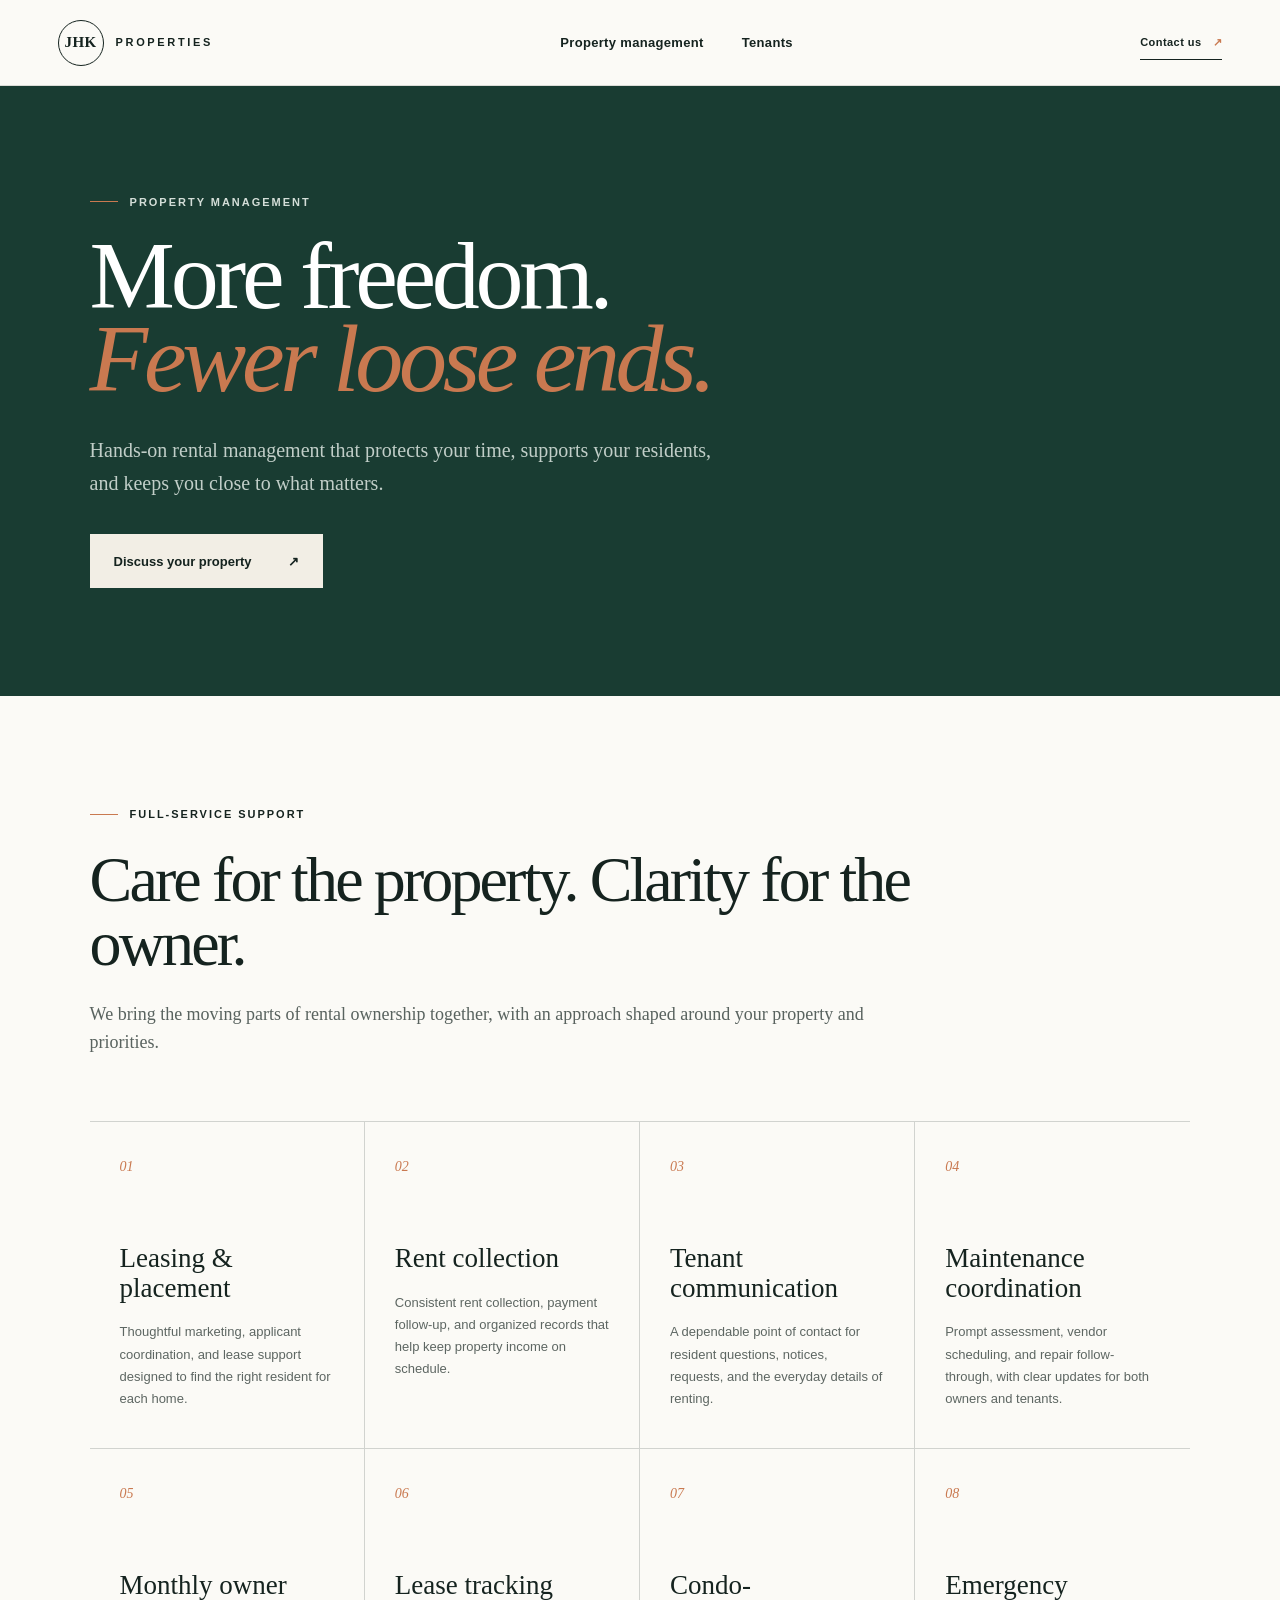
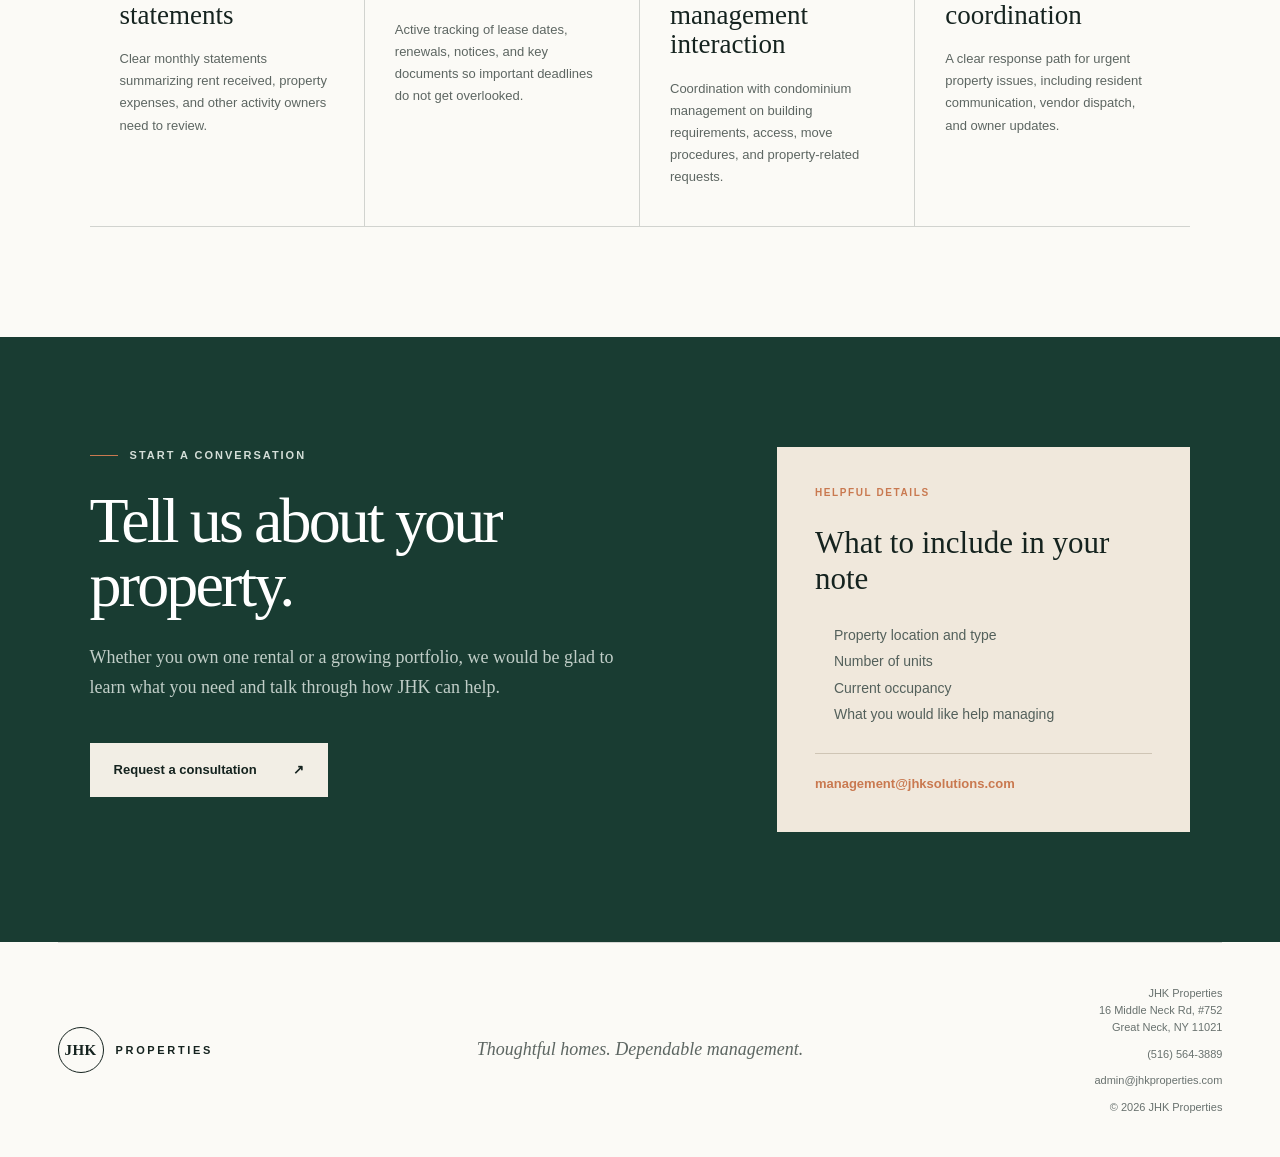
==== property-management/index.html @ 54d91bb2 "email update" ====
<!DOCTYPE html><html lang="en"><head><meta charSet="utf-8"/><meta name="viewport" content="width=device-width, initial-scale=1"/><link rel="stylesheet" href="/assets/index-C2cNBVms.css" data-rsc-css-href="/assets/index-C2cNBVms.css" data-precedence="vite-rsc/importer-resources"/><link rel="modulepreload" href="/assets/layout-segment-context-DR8X3RTo.js" crossorigin=""/><link rel="modulepreload" href="/assets/rolldown-runtime-S-ySWqyJ.js" crossorigin=""/><link rel="modulepreload" href="/assets/index-CQnnG6Li.js" crossorigin=""/><link rel="modulepreload" href="/assets/framework-DjPHiq1u.js" crossorigin=""/><link rel="modulepreload" href="/assets/link-Cesq0DyA.js" crossorigin=""/><title>JHK Properties | Property Management &amp; Resident Support</title><meta name="description" content="Dependable property management for owners, with leasing, property oversight, resident care, payment guidance, and maintenance support."/><link rel="shortcut icon" href="/favicon.svg"/><link rel="icon" href="/favicon.svg"/><script>self.__VINEXT_RSC_PARAMS__={}</script><script>self.__VINEXT_RSC_NAV__={"pathname":"/property-management/","searchParams":[]}</script><link rel="modulepreload" href="/assets/index-CQnnG6Li.js" />
</head><body><main><header class="site-header"><a href="/" class="brand" aria-label="JHK Properties home"><span class="brand-mark">JHK</span><span>PROPERTIES</span></a><nav aria-label="Main navigation"><a href="/property-management">Property management</a><a href="/tenants">Tenants</a></nav><a class="header-action" href="mailto:admin@jhkproperties.com">Contact us <span>↗</span></a></header><section class="subpage-hero management-hero"><p class="eyebrow light"><span></span> Property management</p><h1>More freedom.<br/><em>Fewer loose ends.</em></h1><p>Hands-on rental management that protects your time, supports your residents, and keeps you close to what matters.</p><a class="button button-light" href="mailto:management@jhksolutions.com?subject=Property%20management%20inquiry">Discuss your property <span>↗</span></a></section><section class="section services-section"><div class="section-heading services-heading"><p class="eyebrow"><span></span> Full-service support</p><h2>Care for the property. Clarity for the owner.</h2><p>We bring the moving parts of rental ownership together, with an approach shaped around your property and priorities.</p></div><div class="services-grid"><article class="service-card"><span>01</span><h3>Leasing &amp; placement</h3><p>Thoughtful marketing, applicant coordination, and lease support designed to find the right resident for each home.</p></article><article class="service-card"><span>02</span><h3>Rent collection</h3><p>Consistent rent collection, payment follow-up, and organized records that help keep property income on schedule.</p></article><article class="service-card"><span>03</span><h3>Tenant communication</h3><p>A dependable point of contact for resident questions, notices, requests, and the everyday details of renting.</p></article><article class="service-card"><span>04</span><h3>Maintenance coordination</h3><p>Prompt assessment, vendor scheduling, and repair follow-through, with clear updates for both owners and tenants.</p></article><article class="service-card"><span>05</span><h3>Monthly owner statements</h3><p>Clear monthly statements summarizing rent received, property expenses, and other activity owners need to review.</p></article><article class="service-card"><span>06</span><h3>Lease tracking</h3><p>Active tracking of lease dates, renewals, notices, and key documents so important deadlines do not get overlooked.</p></article><article class="service-card"><span>07</span><h3>Condo-management interaction</h3><p>Coordination with condominium management on building requirements, access, move procedures, and property-related requests.</p></article><article class="service-card"><span>08</span><h3>Emergency coordination</h3><p>A clear response path for urgent property issues, including resident communication, vendor dispatch, and owner updates.</p></article></div></section><section class="section owner-section"><div class="owner-copy"><p class="eyebrow light"><span></span> Start a conversation</p><h2>Tell us about your property.</h2><p>Whether you own one rental or a growing portfolio, we would be glad to learn what you need and talk through how JHK can help.</p><a class="button button-light" href="mailto:management@jhksolutions.com?subject=Property%20management%20inquiry">Request a consultation <span>↗</span></a></div><aside class="owner-details"><p>Helpful details</p><h3>What to include in your note</h3><ul><li>Property location and type</li><li>Number of units</li><li>Current occupancy</li><li>What you would like help managing</li></ul><a href="mailto:management@jhksolutions.com?subject=Property%20management%20inquiry">management@jhksolutions.com</a></aside></section><footer><div class="brand footer-brand"><span class="brand-mark">JHK</span><span>PROPERTIES</span></div><p>Thoughtful homes. Dependable management.</p><div><address>JHK Properties<br/>16 Middle Neck Rd, #752<br/>Great Neck, NY 11021</address><a href="tel:+15165643889">(516) 564-3889</a><a href="mailto:admin@jhkproperties.com">admin@jhkproperties.com</a><span>© <!-- -->2026<!-- --> JHK Properties</span></div></footer></main><script id="_R_">import("/assets/index-CQnnG6Li.js")</script></body></html><script>self.__VINEXT_RSC_CHUNKS__=self.__VINEXT_RSC_CHUNKS__||[];self.__VINEXT_RSC_CHUNKS__.push("2:I[\"8c0f216c4604\",[],\"Children\",1]\n3:I[\"15c18cfaeeff\",[],\"LayoutSegmentProvider\",1]\n4:I[\"8c0f216c4604\",[],\"Slot\",1]\n5:I[\"593f344dc510\",[],\"RedirectBoundary\",1]\n:HL[\"/assets/index-C2cNBVms.css\",\"style\"]\n0:{\"__route\":\"route:/property-management/\",\"__interceptionContext\":null,\"__layoutIds\":[\"layout:/\"],\"__rootLayout\":\"/\",\"page:/property-management/\":\"$L1\",\"layout:/\":[[[[\"$\",\"link\",\"css:/assets/index-C2cNBVms.css\",{\"rel\":\"stylesheet\",\"precedence\":\"vite-rsc/importer-resources\",\"href\":\"/assets/index-C2cNBVms.css\",\"data-rsc-css-href\":\"/assets/index-C2cNBVms.css\"}],\"$undefined\"],[\"$\",\"html\",null,{\"lang\":\"en\",\"children\":[\"$\",\"body\",null,{\"children\":[\"$\",\"$L2\",null,{}]}]}]],null],\"route:/property-management/\":[[[\"$\",\"meta\",null,{\"charSet\":\"utf-8\"}],[[\"$\",\"title\",\"0\",{\"children\":\"JHK Properties | Property Management \u0026 Resident Support\"}],[\"$\",\"meta\",\"1\",{\"name\":\"description\",\"content\":\"Dependable property management for owners, with leasing, property oversight, resident care, payment guidance, and maintenance support.\"}],[\"$\",\"link\",\"2\",{\"rel\":\"shortcut icon\",\"href\":\"/favicon.svg\"}],[\"$\",\"link\",\"3\",{\"rel\":\"icon\",\"href\":\"/favicon.svg\"}]],[[\"$\",\"meta\",\"0\",{\"name\":\"viewport\",\"content\":\"width=device-width, initial-scale=1\"}]]],[\"$\",\"$L3\",null,{\"segmentMap\":{\"children\":[\"property-management\"]},\"children\":[\"$\",\"$L4\",null,{\"id\":\"layout:/\",\"parallelSlots\":\"$undefined\",\"children\":[\"$\",\"$L5\",null,{\"children\":[\"$\",\"$L3\",null,{\"segmentMap\":{\"children\":[]},\"children\":[\"$\",\"$L4\",null,{\"id\":\"page:/property-management/\"}]}]}]}]}]],\"__layoutFlags\":{\"layout:/\":\"s\"},\"__artifactCompatibility\":{\"schemaVersion\":1,\"graphVersion\":\"app-route-graph:v9wxes1mzhy00\",\"deploymentVersion\":\"13e005cd-3311-4e41-807a-0a1ac17596de\",\"appElementsSchemaVersion\":1,\"rscPayloadSchemaVersion\":1,\"rootBoundaryId\":\"/\",\"renderEpoch\":null}}\n")</script><script>self.__VINEXT_RSC_CHUNKS__=self.__VINEXT_RSC_CHUNKS__||[];self.__VINEXT_RSC_CHUNKS__.push("6:I[\"c2747888630f\",[],\"default\",1]\n")</script><script>self.__VINEXT_RSC_CHUNKS__=self.__VINEXT_RSC_CHUNKS__||[];self.__VINEXT_RSC_CHUNKS__.push("1:[\"$\",\"main\",null,{\"children\":[[\"$\",\"header\",null,{\"className\":\"site-header\",\"children\":[[\"$\",\"$L6\",null,{\"className\":\"brand\",\"href\":\"/\",\"aria-label\":\"JHK Properties home\",\"children\":[[\"$\",\"span\",null,{\"className\":\"brand-mark\",\"children\":\"JHK\"}],[\"$\",\"span\",null,{\"children\":\"PROPERTIES\"}]]}],[\"$\",\"nav\",null,{\"aria-label\":\"Main navigation\",\"children\":[[\"$\",\"$L6\",null,{\"href\":\"/property-management\",\"children\":\"Property management\"}],[\"$\",\"$L6\",null,{\"href\":\"/tenants\",\"children\":\"Tenants\"}]]}],[\"$\",\"a\",null,{\"className\":\"header-action\",\"href\":\"mailto:admin@jhkproperties.com\",\"children\":[\"Contact us \",[\"$\",\"span\",null,{\"children\":\"↗\"}]]}]]}],[\"$\",\"section\",null,{\"className\":\"subpage-hero management-hero\",\"children\":[[\"$\",\"p\",null,{\"className\":\"eyebrow light\",\"children\":[[\"$\",\"span\",null,{}],\" Property management\"]}],[\"$\",\"h1\",null,{\"children\":[\"More freedom.\",[\"$\",\"br\",null,{}],[\"$\",\"em\",null,{\"children\":\"Fewer loose ends.\"}]]}],[\"$\",\"p\",null,{\"children\":\"Hands-on rental management that protects your time, supports your residents, and keeps you close to what matters.\"}],[\"$\",\"a\",null,{\"className\":\"button button-light\",\"href\":\"mailto:management@jhksolutions.com?subject=Property%20management%20inquiry\",\"children\":[\"Discuss your property \",[\"$\",\"span\",null,{\"children\":\"↗\"}]]}]]}],[\"$\",\"section\",null,{\"className\":\"section services-section\",\"children\":[[\"$\",\"div\",null,{\"className\":\"section-heading services-heading\",\"children\":[[\"$\",\"p\",null,{\"className\":\"eyebrow\",\"children\":[[\"$\",\"span\",null,{}],\" Full-service support\"]}],[\"$\",\"h2\",null,{\"children\":\"Care for the property. Clarity for the owner.\"}],[\"$\",\"p\",null,{\"children\":\"We bring the moving parts of rental ownership together, with an approach shaped around your property and priorities.\"}]]}],[\"$\",\"div\",null,{\"className\":\"services-grid\",\"children\":[[\"$\",\"article\",\"01\",{\"className\":\"service-card\",\"children\":[[\"$\",\"span\",null,{\"children\":\"01\"}],[\"$\",\"h3\",null,{\"children\":\"Leasing \u0026 placement\"}],[\"$\",\"p\",null,{\"children\":\"Thoughtful marketing, applicant coordination, and lease support designed to find the right resident for each home.\"}]]}],[\"$\",\"article\",\"02\",{\"className\":\"service-card\",\"children\":[[\"$\",\"span\",null,{\"children\":\"02\"}],[\"$\",\"h3\",null,{\"children\":\"Rent collection\"}],[\"$\",\"p\",null,{\"children\":\"Consistent rent collection, payment follow-up, and organized records that help keep property income on schedule.\"}]]}],[\"$\",\"article\",\"03\",{\"className\":\"service-card\",\"children\":[[\"$\",\"span\",null,{\"children\":\"03\"}],[\"$\",\"h3\",null,{\"children\":\"Tenant communication\"}],[\"$\",\"p\",null,{\"children\":\"A dependable point of contact for resident questions, notices, requests, and the everyday details of renting.\"}]]}],[\"$\",\"article\",\"04\",{\"className\":\"service-card\",\"children\":[[\"$\",\"span\",null,{\"children\":\"04\"}],[\"$\",\"h3\",null,{\"children\":\"Maintenance coordination\"}],[\"$\",\"p\",null,{\"children\":\"Prompt assessment, vendor scheduling, and repair follow-through, with clear updates for both owners and tenants.\"}]]}],[\"$\",\"article\",\"05\",{\"className\":\"service-card\",\"children\":[[\"$\",\"span\",null,{\"children\":\"05\"}],[\"$\",\"h3\",null,{\"children\":\"Monthly owner statements\"}],[\"$\",\"p\",null,{\"children\":\"Clear monthly statements summarizing rent received, property expenses, and other activity owners need to review.\"}]]}],[\"$\",\"article\",\"06\",{\"className\":\"service-card\",\"children\":[[\"$\",\"span\",null,{\"children\":\"06\"}],[\"$\",\"h3\",null,{\"children\":\"Lease tracking\"}],[\"$\",\"p\",null,{\"children\":\"Active tracking of lease dates, renewals, notices, and key documents so important deadlines do not get overlooked.\"}]]}],[\"$\",\"article\",\"07\",{\"className\":\"service-card\",\"children\":[[\"$\",\"span\",null,{\"children\":\"07\"}],[\"$\",\"h3\",null,{\"children\":\"Condo-management interaction\"}],[\"$\",\"p\",null,{\"children\":\"Coordination with condominium management on building requirements, access, move procedures, and property-related requests.\"}]]}],[\"$\",\"article\",\"08\",{\"className\":\"service-card\",\"children\":[[\"$\",\"span\",null,{\"children\":\"08\"}],[\"$\",\"h3\",null,{\"children\":\"Emergency coordination\"}],[\"$\",\"p\",null,{\"children\":\"A clear response path for urgent property issues, including resident communication, vendor dispatch, and owner updates.\"}]]}]]}]]}],[\"$\",\"section\",null,{\"className\":\"section owner-section\",\"children\":[[\"$\",\"div\",null,{\"className\":\"owner-copy\",\"children\":[[\"$\",\"p\",null,{\"className\":\"eyebrow light\",\"children\":[\"$L7\",\" Start a conversation\"]}],\"$L8\",\"$L9\",\"$La\"]}],\"$Lb\"]}],\"$Lc\"]}]\n")</script><script>self.__VINEXT_RSC_CHUNKS__=self.__VINEXT_RSC_CHUNKS__||[];self.__VINEXT_RSC_CHUNKS__.push("7:[\"$\",\"span\",null,{}]\n8:[\"$\",\"h2\",null,{\"children\":\"Tell us about your property.\"}]\n9:[\"$\",\"p\",null,{\"children\":\"Whether you own one rental or a growing portfolio, we would be glad to learn what you need and talk through how JHK can help.\"}]\na:[\"$\",\"a\",null,{\"className\":\"button button-light\",\"href\":\"mailto:management@jhksolutions.com?subject=Property%20management%20inquiry\",\"children\":[\"Request a consultation \",[\"$\",\"span\",null,{\"children\":\"↗\"}]]}]\nb:[\"$\",\"aside\",null,{\"className\":\"owner-details\",\"children\":[[\"$\",\"p\",null,{\"children\":\"Helpful details\"}],[\"$\",\"h3\",null,{\"children\":\"What to include in your note\"}],[\"$\",\"ul\",null,{\"children\":[[\"$\",\"li\",null,{\"children\":\"Property location and type\"}],[\"$\",\"li\",null,{\"children\":\"Number of units\"}],[\"$\",\"li\",null,{\"children\":\"Current occupancy\"}],[\"$\",\"li\",null,{\"children\":\"What you would like help managing\"}]]}],[\"$\",\"a\",null,{\"href\":\"mailto:management@jhksolutions.com?subject=Property%20management%20inquiry\",\"children\":\"management@jhksolutions.com\"}]]}]\nc:[\"$\",\"footer\",null,{\"children\":[[\"$\",\"div\",null,{\"className\":\"brand footer-brand\",\"children\":[[\"$\",\"span\",null,{\"className\":\"brand-mark\",\"children\":\"JHK\"}],[\"$\",\"span\",null,{\"children\":\"PROPERTIES\"}]]}],[\"$\",\"p\",null,{\"children\":\"Thoughtful homes. Dependable management.\"}],[\"$\",\"div\",null,{\"children\":[[\"$\",\"address\",null,{\"children\":[\"JHK Properties\",[\"$\",\"br\",null,{}],\"16 Middle Neck Rd, #752\",[\"$\",\"br\",null,{}],\"Great Neck, NY 11021\"]}],[\"$\",\"a\",null,{\"href\":\"tel:+15165643889\",\"children\":\"(516) 564-3889\"}],[\"$\",\"a\",null,{\"href\":\"mailto:admin@jhkproperties.com\",\"children\":\"admin@jhkproperties.com\"}],[\"$\",\"span\",null,{\"children\":[\"© \",2026,\" JHK Properties\"]}]]}]]}]\n")</script><script>self.__VINEXT_RSC_DONE__=true</script>
---- assets/index-C2cNBVms.css ----
/*! tailwindcss v4.2.1 | MIT License | https://tailwindcss.com */
@layer properties{@supports (((-webkit-hyphens:none)) and (not (margin-trim:inline))) or ((-moz-orient:inline) and (not (color:rgb(from red r g b)))){*,:before,:after,::backdrop{--tw-blur:initial;--tw-brightness:initial;--tw-contrast:initial;--tw-grayscale:initial;--tw-hue-rotate:initial;--tw-invert:initial;--tw-opacity:initial;--tw-saturate:initial;--tw-sepia:initial;--tw-drop-shadow:initial;--tw-drop-shadow-color:initial;--tw-drop-shadow-alpha:100%;--tw-drop-shadow-size:initial}}}@layer theme{:root,:host{--font-sans:ui-sans-serif, system-ui, sans-serif, "Apple Color Emoji", "Segoe UI Emoji", "Segoe UI Symbol", "Noto Color Emoji";--font-mono:ui-monospace, SFMono-Regular, Menlo, Monaco, Consolas, "Liberation Mono", "Courier New", monospace;--spacing:.25rem;--default-font-family:var(--font-sans);--default-mono-font-family:var(--font-mono)}}@layer base{*,:after,:before,::backdrop{box-sizing:border-box;border:0 solid;margin:0;padding:0}::file-selector-button{box-sizing:border-box;border:0 solid;margin:0;padding:0}html,:host{-webkit-text-size-adjust:100%;tab-size:4;line-height:1.5;font-family:var(--default-font-family,ui-sans-serif, system-ui, sans-serif, "Apple Color Emoji", "Segoe UI Emoji", "Segoe UI Symbol", "Noto Color Emoji");font-feature-settings:var(--default-font-feature-settings,normal);font-variation-settings:var(--default-font-variation-settings,normal);-webkit-tap-highlight-color:transparent}hr{height:0;color:inherit;border-top-width:1px}abbr:where([title]){-webkit-text-decoration:underline dotted;text-decoration:underline dotted}h1,h2,h3,h4,h5,h6{font-size:inherit;font-weight:inherit}a{color:inherit;-webkit-text-decoration:inherit;-webkit-text-decoration:inherit;-webkit-text-decoration:inherit;-webkit-text-decoration:inherit;text-decoration:inherit}b,strong{font-weight:bolder}code,kbd,samp,pre{font-family:var(--default-mono-font-family,ui-monospace, SFMono-Regular, Menlo, Monaco, Consolas, "Liberation Mono", "Courier New", monospace);font-feature-settings:var(--default-mono-font-feature-settings,normal);font-variation-settings:var(--default-mono-font-variation-settings,normal);font-size:1em}small{font-size:80%}sub,sup{vertical-align:baseline;font-size:75%;line-height:0;position:relative}sub{bottom:-.25em}sup{top:-.5em}table{text-indent:0;border-color:inherit;border-collapse:collapse}:-moz-focusring{outline:auto}progress{vertical-align:baseline}summary{display:list-item}ol,ul,menu{list-style:none}img,svg,video,canvas,audio,iframe,embed,object{vertical-align:middle;display:block}img,video{max-width:100%;height:auto}button,input,select,optgroup,textarea{font:inherit;font-feature-settings:inherit;font-variation-settings:inherit;letter-spacing:inherit;color:inherit;opacity:1;background-color:#0000;border-radius:0}::file-selector-button{font:inherit;font-feature-settings:inherit;font-variation-settings:inherit;letter-spacing:inherit;color:inherit;opacity:1;background-color:#0000;border-radius:0}:where(select:is([multiple],[size])) optgroup{font-weight:bolder}:where(select:is([multiple],[size])) optgroup option{padding-inline-start:20px}::file-selector-button{margin-inline-end:4px}::placeholder{opacity:1}@supports (not ((-webkit-appearance:-apple-pay-button))) or (contain-intrinsic-size:1px){::placeholder{color:currentColor}@supports (color:color-mix(in lab, red, red)){::placeholder{color:color-mix(in oklab, currentcolor 50%, transparent)}}}textarea{resize:vertical}::-webkit-search-decoration{-webkit-appearance:none}::-webkit-date-and-time-value{min-height:1lh;text-align:inherit}::-webkit-datetime-edit{display:inline-flex}::-webkit-datetime-edit-fields-wrapper{padding:0}::-webkit-datetime-edit{padding-block:0}::-webkit-datetime-edit-year-field{padding-block:0}::-webkit-datetime-edit-month-field{padding-block:0}::-webkit-datetime-edit-day-field{padding-block:0}::-webkit-datetime-edit-hour-field{padding-block:0}::-webkit-datetime-edit-minute-field{padding-block:0}::-webkit-datetime-edit-second-field{padding-block:0}::-webkit-datetime-edit-millisecond-field{padding-block:0}::-webkit-datetime-edit-meridiem-field{padding-block:0}::-webkit-calendar-picker-indicator{line-height:1}:-moz-ui-invalid{box-shadow:none}button,input:where([type=button],[type=reset],[type=submit]){appearance:button}::file-selector-button{appearance:button}::-webkit-inner-spin-button{height:auto}::-webkit-outer-spin-button{height:auto}[hidden]:where(:not([hidden=until-found])){display:none!important}}@layer components;@layer utilities{.visible{visibility:visible}.relative{position:relative}.static{position:static}.start{inset-inline-start:var(--spacing)}.end{inset-inline-end:var(--spacing)}.flex{display:flex}.hidden{display:none}.table{display:table}.resize{resize:both}.blur{--tw-blur:blur(8px);filter:var(--tw-blur,) var(--tw-brightness,) var(--tw-contrast,) var(--tw-grayscale,) var(--tw-hue-rotate,) var(--tw-invert,) var(--tw-saturate,) var(--tw-sepia,) var(--tw-drop-shadow,)}}:root{--ink:#15231f;--forest:#193c32;--cream:#f2eee5;--paper:#fbfaf6;--sage:#a9b6a2;--clay:#c97950}*{box-sizing:border-box}html{scroll-behavior:smooth}body{background:var(--paper);color:var(--ink);margin:0;font-family:Arial,Helvetica,sans-serif}a{color:inherit;text-decoration:none}button,a{-webkit-tap-highlight-color:transparent}.site-header{z-index:2;border-bottom:1px solid #15231f24;justify-content:space-between;align-items:center;height:86px;padding:0 4.5vw;display:flex;position:relative}.brand{letter-spacing:.24em;align-items:center;gap:12px;font-size:11px;font-weight:700;display:flex}.brand-mark{border:1px solid var(--ink);letter-spacing:.03em;border-radius:50%;place-items:center;width:46px;height:46px;font-family:Georgia,serif;font-size:15px;display:grid}nav{letter-spacing:.025em;gap:38px;font-size:13px;font-weight:700;display:flex}nav a{padding:10px 0}nav a,.text-link{position:relative}nav a:after,.text-link:after{content:"";background:currentColor;height:1px;transition:all .25s;position:absolute;bottom:-6px;left:0;right:100%}nav a:after{background:var(--clay);height:2px;bottom:3px}nav a:hover:after,.text-link:hover:after{right:0}.header-action{border-bottom:1px solid var(--ink);letter-spacing:.04em;padding:9px 0;font-size:11px;font-weight:700}.header-action span{color:var(--clay);margin-left:8px}.hero{grid-template-columns:1.1fr .9fr;gap:6vw;min-height:665px;padding:78px 4.5vw 62px;display:grid;position:relative;overflow:hidden}.hero:before{content:"";border:1px solid #193c321a;border-radius:50%;width:340px;height:340px;position:absolute;bottom:-190px;left:-170px}.hero-copy{align-self:center;max-width:740px}.eyebrow{text-transform:uppercase;letter-spacing:.18em;align-items:center;gap:12px;margin:0 0 25px;font-size:11px;font-weight:700;display:flex}.eyebrow span{background:var(--clay);width:28px;height:1px}h1,.section h2{letter-spacing:-.045em;font-family:Georgia,Times New Roman,serif;font-weight:400}h1{max-width:850px;margin:0;font-size:clamp(66px,7.5vw,116px);line-height:.86}h1 em{color:var(--clay);font-weight:400}.hero-intro{color:#48534f;max-width:570px;margin:38px 0 36px;font-family:Georgia,serif;font-size:20px;line-height:1.6}.hero-actions{align-items:center;gap:34px;display:flex}.button{justify-content:space-between;align-items:center;gap:36px;min-height:54px;padding:0 24px;font-size:13px;font-weight:700;transition:transform .2s,background .2s;display:inline-flex}.button:hover{transform:translateY(-2px)}.button-dark{background:var(--ink);color:#fff}.text-link{padding-bottom:6px;font-size:13px;font-weight:700}.text-link span{color:var(--clay);margin-left:8px}.hero-panel{place-self:center end;width:min(100%,520px)}.arch-card{height:445px;box-shadow:18px 18px 0 var(--cream);background:#d8ddd2;border-radius:260px 260px 0 0;position:relative;overflow:hidden}.arch-card:after{content:"";background:var(--forest);height:72px;position:absolute;bottom:0;left:0;right:0}.arch-sun{background:#e2a36e;border-radius:50%;width:150px;height:150px;position:absolute;top:65px;right:55px}.building{z-index:1;background:#f6f1e7;gap:16px;padding:28px 22px;display:grid;position:absolute;bottom:72px;box-shadow:inset 0 -8px #c7b293}.building-one{grid-template-columns:1fr 1fr;width:190px;height:220px;left:62px}.building-two{background:#bf6f4c;grid-template-columns:1fr 1fr;width:150px;height:155px;right:45px}.building i{background:var(--forest);border-radius:15px 15px 0 0;place-self:start center;width:28px;height:42px}.building-two i{background:#f6f1e7}.availability{border-top:1px solid #15231f26;align-items:center;gap:14px;margin-top:26px;padding-top:18px;font-size:13px;line-height:1.55;display:flex}.availability p{margin:0}.status-dot{background:#5f8a65;border-radius:50%;width:10px;height:10px;box-shadow:0 0 0 5px #5f8a6521}.home-hero{min-height:620px}.audience-grid{grid-template-columns:1fr 1fr;display:grid}.audience-card{flex-direction:column;align-items:flex-start;min-height:480px;padding:58px 7vw;display:flex}.owner-audience{background:var(--forest);color:#fff}.tenant-audience{background:var(--cream)}.audience-number{letter-spacing:.12em;color:var(--clay);font:italic 12px Georgia,serif}.audience-card>div{max-width:590px;margin:auto 0 44px}.audience-card h2,.home-statement h2{letter-spacing:-.045em;margin:0 0 22px;font:400 clamp(45px,4.5vw,70px)/1 Georgia,Times New Roman,serif}.audience-card p{color:#59635f;margin:0;font:18px/1.65 Georgia,serif}.owner-audience p{color:#c1cec8}.home-statement{max-width:1100px;padding:120px 7vw}.home-statement>p:last-child{color:#59635f;max-width:700px;font:18px/1.65 Georgia,serif}.subpage-hero{flex-direction:column;justify-content:center;align-items:flex-start;min-height:610px;padding:100px 7vw;display:flex}.subpage-hero h1{max-width:1050px}.subpage-hero>p:nth-of-type(2){max-width:650px;margin:34px 0;font:20px/1.65 Georgia,serif}.management-hero{background:var(--forest);color:#fff}.management-hero>p:nth-of-type(2){color:#c1cec8}.tenant-hero{background:var(--cream)}.resource-strip{background:var(--cream);grid-template-columns:repeat(3,1fr);padding:0 4.5vw;display:grid}.resource-card{border-right:1px solid #15231f21;grid-template-columns:34px 1fr 40px;align-items:start;gap:18px;min-height:210px;padding:42px 34px;transition:background .25s;display:grid}.resource-card:first-child{border-left:1px solid #15231f21}.resource-card:hover{background:#e9e2d6}.resource-number{color:var(--clay);font:italic 15px Georgia,serif}.resource-card h2{margin:0 0 13px;font:400 27px Georgia,serif}.resource-card p{color:#5d6662;margin:0;font-size:13px;line-height:1.6}.round-arrow{border:1px solid #15231f4d;border-radius:50%;place-items:center;width:38px;height:38px;display:grid}.section{padding:110px 7vw}.section-heading{max-width:650px}.section h2{margin:0 0 24px;font-size:clamp(48px,5vw,76px);line-height:1}.section-heading>p:last-child{color:#59635f;font:18px/1.6 Georgia,serif}.services-section{background:var(--paper)}.services-heading{max-width:830px}.services-grid{border-top:1px solid #15231f2e;border-bottom:1px solid #15231f2e;grid-template-columns:repeat(4,1fr);margin-top:64px;display:grid}.service-card{border-right:1px solid #15231f2e;min-height:300px;padding:32px 30px 38px}.service-card:nth-child(4n){border-right:0}.service-card:nth-child(-n+4){border-bottom:1px solid #15231f2e}.service-card>span{color:var(--clay);font:italic 14px Georgia,serif}.service-card h3{margin:66px 0 18px;font:400 27px/1.1 Georgia,serif}.service-card p{color:#5d6662;margin:0;font-size:13px;line-height:1.7}.owner-section{background:var(--forest);color:#fff;grid-template-columns:1.15fr .85fr;gap:10vw;display:grid}.owner-copy>p:nth-of-type(2){color:#c1cec8;max-width:610px;margin:25px 0 40px;font:18px/1.7 Georgia,serif}.owner-details{color:var(--ink);background:#f0e8dc;align-self:start;padding:38px}.owner-details>p{text-transform:uppercase;letter-spacing:.16em;color:var(--clay);font-size:10px;font-weight:700}.owner-details h3{margin:25px 0;font:400 31px/1.15 Georgia,serif}.owner-details ul{color:#53605b;padding-left:19px;font-size:14px;line-height:1.9}.owner-details a{color:var(--clay);border-top:1px solid #cfc5b5;margin-top:25px;padding-top:20px;font-size:13px;font-weight:700;display:block}.resident-intro{max-width:900px;padding:105px 7vw 10px}.resident-intro h2{letter-spacing:-.045em;margin:0 0 24px;font:400 clamp(48px,5vw,76px)/1 Georgia,Times New Roman,serif}.resident-intro>p:last-child{color:#59635f;max-width:660px;font:18px/1.6 Georgia,serif}.payment-layout{grid-template-columns:1.15fr .85fr;gap:22px;margin-top:55px;display:grid}.payment-card{border:1px solid #15231f2e;flex-direction:column;min-height:320px;padding:36px;display:flex}.payment-card.featured{background:var(--forest);color:#fff;border-color:var(--forest)}.card-top{text-transform:uppercase;letter-spacing:.16em;justify-content:space-between;font-size:10px;display:flex}.shield{border:1px solid #fff6;border-radius:50%;place-items:center;width:28px;height:28px;display:grid}.payment-card h3{margin:48px 0 12px;font:400 32px Georgia,serif}.payment-card p{color:#5d6662;max-width:500px;line-height:1.65}.featured p{color:#cdd6d1}.payment-card button,.payment-card a{background:var(--clay);color:#fff;border:0;justify-content:space-between;align-items:center;min-height:48px;margin-top:auto;padding:0 18px;font-size:13px;font-weight:700;display:flex}.payment-card button:disabled{color:#716e67;cursor:not-allowed;background:#d4d0c5}.payment-card small{color:#7d8581;margin-top:15px}.featured small{color:#aebdb7}.payment-note{border-top:1px solid #15231f2e;grid-template-columns:180px 1fr;margin-top:26px;padding-top:22px;font-size:13px;line-height:1.6;display:grid}.maintenance-section{background:var(--forest);color:#fff;grid-template-columns:1.3fr .7fr;gap:10vw;display:grid}.eyebrow.light{color:#d4ded8}.maintenance-section h2{max-width:650px}.maintenance-copy{color:#c1cec8;max-width:600px;margin:25px 0 40px;font:18px/1.7 Georgia,serif}.button-light{color:var(--ink);background:var(--cream)}.emergency-card{color:var(--ink);background:#f0e8dc;align-self:start;padding:38px}.emergency-card>p{text-transform:uppercase;letter-spacing:.16em;color:var(--clay);font-size:10px;font-weight:700}.emergency-card h3{font:400 31px Georgia,serif}.emergency-card ol{color:#53605b;padding-left:20px;line-height:1.8}.emergency-card a{color:var(--clay);border-top:1px solid #cfc5b5;margin-top:25px;padding-top:20px;font-size:13px;font-weight:700;display:block}.info-section{grid-template-columns:.8fr 1.2fr;gap:8vw;display:grid}.faq{border-top:1px solid #15231f33}.faq:last-child{border-bottom:1px solid #15231f33}.faq button{width:100%;color:var(--ink);text-align:left;cursor:pointer;background:0 0;border:0;grid-template-columns:45px 1fr 30px;gap:16px;padding:25px 0;font:400 20px Georgia,serif;display:grid}.faq button span{color:var(--clay);font:italic 13px Georgia,serif}.faq button b{text-align:right;font:400 24px Arial}.faq p{color:#5d6662;margin:-6px 40px 26px 61px;font-size:14px;line-height:1.7}footer{border-top:1px solid #15231f29;grid-template-columns:1fr 1fr 1fr;align-items:center;gap:30px;min-height:210px;margin:0 4.5vw;padding:42px 0;display:grid}.footer-brand{justify-self:start}footer>p{color:#5d6662;text-align:center;font:italic 18px Georgia,serif}footer>div:last-child{text-align:right;color:#68716e;flex-direction:column;align-items:flex-end;gap:10px;font-size:11px;display:flex}footer address{font-style:normal;line-height:1.55}@media (width<=900px){nav{display:none}.hero{grid-template-columns:1fr;padding-top:58px}.hero-panel{justify-self:start;width:100%;max-width:500px}.audience-grid,.resource-strip{grid-template-columns:1fr}.resource-card{border-bottom:1px solid #15231f21;border-right:0}.resource-card:first-child{border-left:0}.services-grid{grid-template-columns:1fr 1fr}.service-card{border-right:1px solid #15231f2e}.service-card:nth-child(2n){border-right:0}.service-card:nth-child(-n+6){border-bottom:1px solid #15231f2e}.payment-layout,.maintenance-section,.info-section,.owner-section{grid-template-columns:1fr}.info-section{gap:40px}footer{text-align:left;grid-template-columns:1fr}footer>p{text-align:left}footer>div:last-child{align-items:flex-start}}@media (width<=560px){.site-header{height:74px;padding:0 22px}.brand>span:last-child{display:none}.header-action{font-size:10px}.hero{padding:52px 22px 48px}.hero h1,.subpage-hero h1{font-size:56px}.hero-intro{font-size:18px}.hero-actions{flex-direction:column;align-items:flex-start;gap:24px}.hero-panel{margin-top:18px}.arch-card{height:350px}.building-one{left:28px}.building-two{right:18px}.audience-card{min-height:420px;padding:48px 22px}.home-statement{padding:80px 22px}.subpage-hero{min-height:560px;padding:80px 22px}.resource-strip{padding:0 22px}.resource-card{grid-template-columns:30px 1fr 38px;padding:32px 4px}.section{padding:80px 22px}.section h2{font-size:47px}.services-grid{grid-template-columns:1fr}.service-card{border-bottom:1px solid #15231f2e;border-right:0;min-height:240px}.service-card:last-child{border-bottom:0}.service-card h3{margin-top:42px}.owner-section{gap:55px}.owner-details{padding:28px}.resident-intro{padding:80px 22px 0}.resident-intro h2{font-size:47px}.payment-card{padding:28px}.payment-note{grid-template-columns:1fr;gap:8px}.maintenance-section{gap:55px}.emergency-card{padding:28px}.faq button{font-size:18px}.faq p{margin-left:0}.footer-brand>span:last-child{display:block}footer{margin:0 22px}}@media (prefers-reduced-motion:reduce){html{scroll-behavior:auto}*{transition:none!important}}@property --tw-blur{syntax:"*";inherits:false}@property --tw-brightness{syntax:"*";inherits:false}@property --tw-contrast{syntax:"*";inherits:false}@property --tw-grayscale{syntax:"*";inherits:false}@property --tw-hue-rotate{syntax:"*";inherits:false}@property --tw-invert{syntax:"*";inherits:false}@property --tw-opacity{syntax:"*";inherits:false}@property --tw-saturate{syntax:"*";inherits:false}@property --tw-sepia{syntax:"*";inherits:false}@property --tw-drop-shadow{syntax:"*";inherits:false}@property --tw-drop-shadow-color{syntax:"*";inherits:false}@property --tw-drop-shadow-alpha{syntax:"<percentage>";inherits:false;initial-value:100%}@property --tw-drop-shadow-size{syntax:"*";inherits:false}
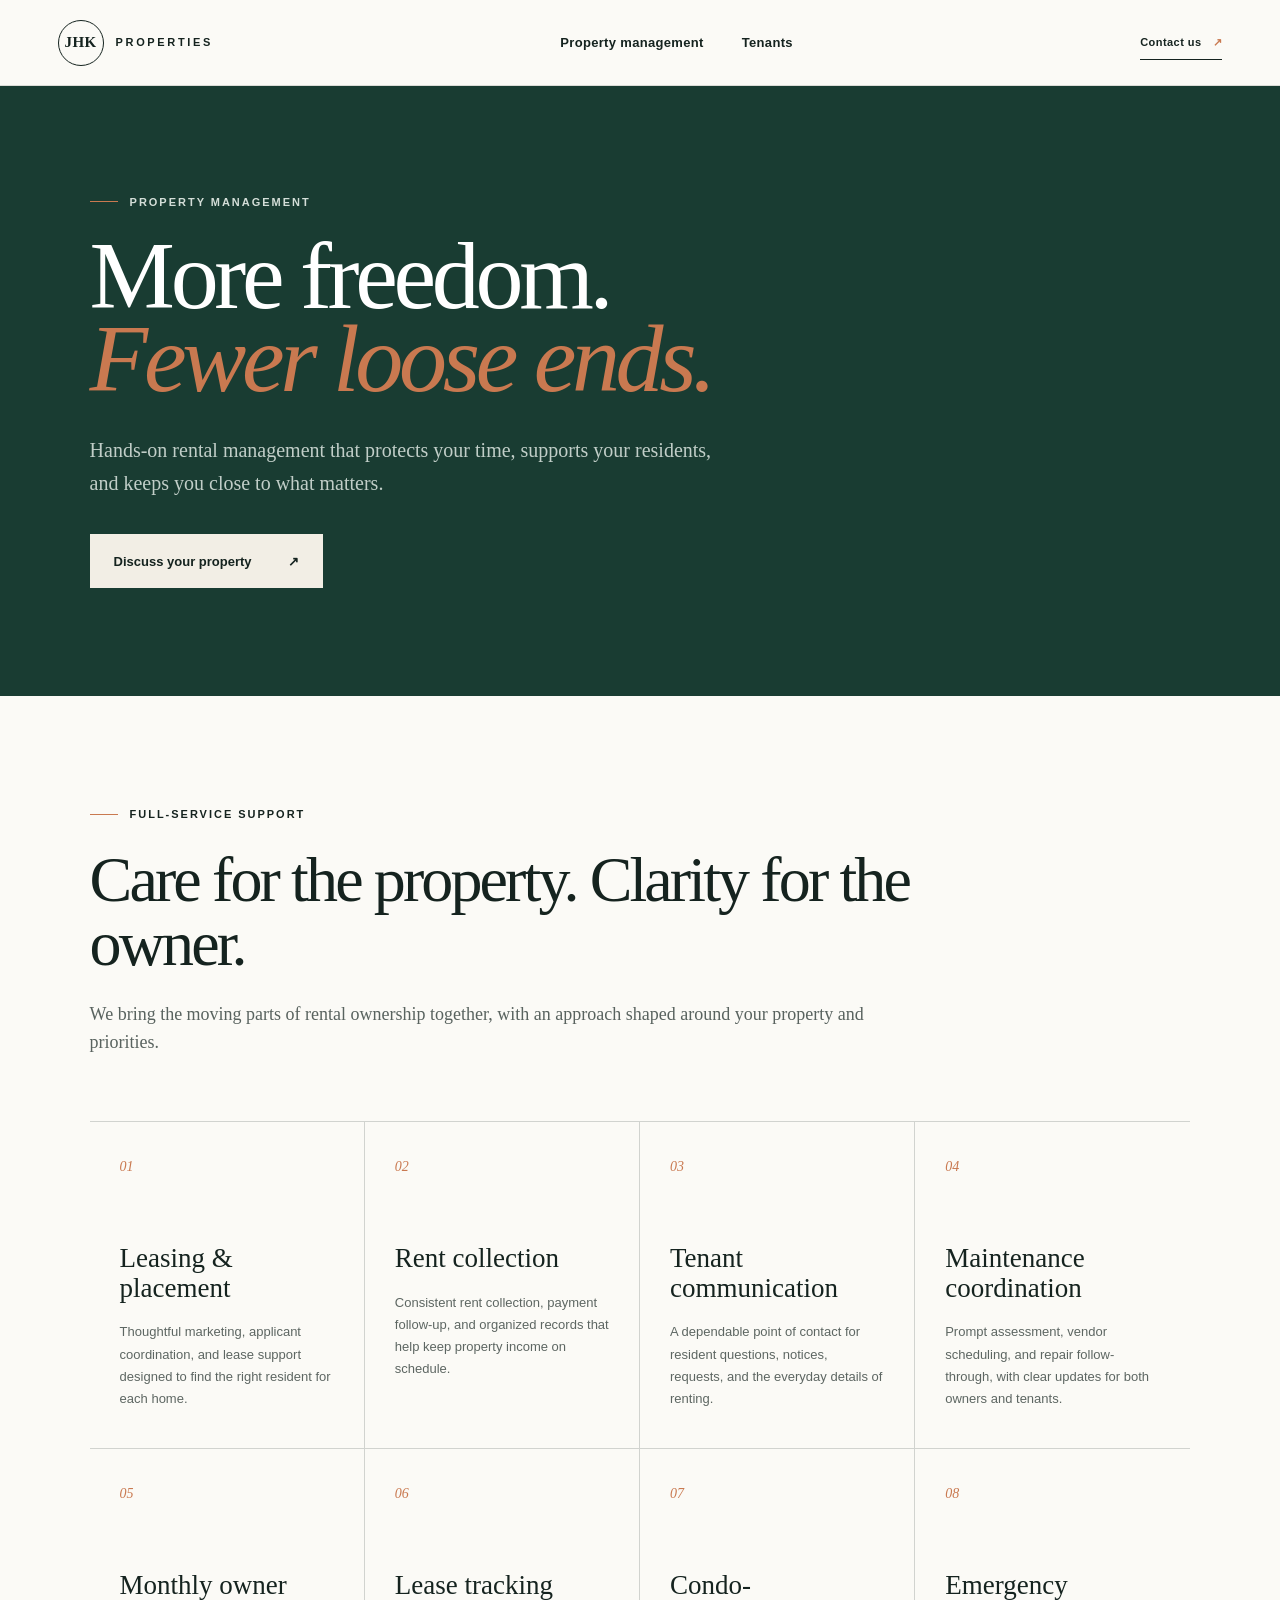
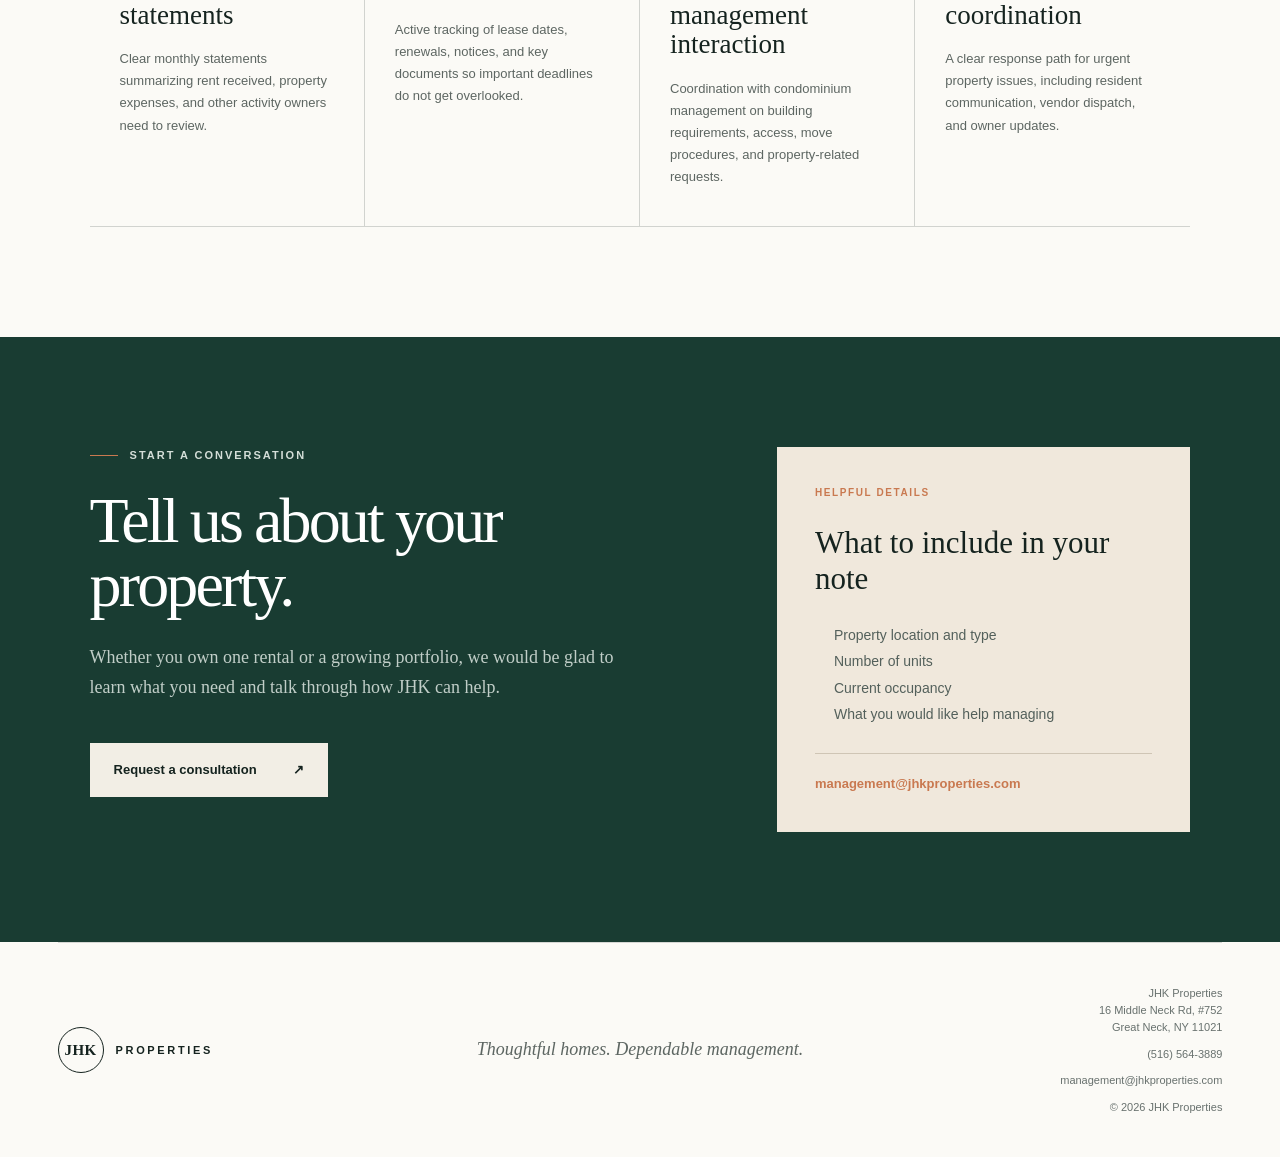
==== commit f847ea13: "email update 2" ====
--- a/property-management/index.html
+++ b/property-management/index.html
@@ -1,2 +1,2 @@
-<!DOCTYPE html><html lang="en"><head><meta charSet="utf-8"/><meta name="viewport" content="width=device-width, initial-scale=1"/><link rel="stylesheet" href="/assets/index-C2cNBVms.css" data-rsc-css-href="/assets/index-C2cNBVms.css" data-precedence="vite-rsc/importer-resources"/><link rel="modulepreload" href="/assets/layout-segment-context-DR8X3RTo.js" crossorigin=""/><link rel="modulepreload" href="/assets/rolldown-runtime-S-ySWqyJ.js" crossorigin=""/><link rel="modulepreload" href="/assets/index-CQnnG6Li.js" crossorigin=""/><link rel="modulepreload" href="/assets/framework-DjPHiq1u.js" crossorigin=""/><link rel="modulepreload" href="/assets/link-Cesq0DyA.js" crossorigin=""/><title>JHK Properties | Property Management &amp; Resident Support</title><meta name="description" content="Dependable property management for owners, with leasing, property oversight, resident care, payment guidance, and maintenance support."/><link rel="shortcut icon" href="/favicon.svg"/><link rel="icon" href="/favicon.svg"/><script>self.__VINEXT_RSC_PARAMS__={}</script><script>self.__VINEXT_RSC_NAV__={"pathname":"/property-management/","searchParams":[]}</script><link rel="modulepreload" href="/assets/index-CQnnG6Li.js" />
-</head><body><main><header class="site-header"><a href="/" class="brand" aria-label="JHK Properties home"><span class="brand-mark">JHK</span><span>PROPERTIES</span></a><nav aria-label="Main navigation"><a href="/property-management">Property management</a><a href="/tenants">Tenants</a></nav><a class="header-action" href="mailto:admin@jhkproperties.com">Contact us <span>↗</span></a></header><section class="subpage-hero management-hero"><p class="eyebrow light"><span></span> Property management</p><h1>More freedom.<br/><em>Fewer loose ends.</em></h1><p>Hands-on rental management that protects your time, supports your residents, and keeps you close to what matters.</p><a class="button button-light" href="mailto:management@jhksolutions.com?subject=Property%20management%20inquiry">Discuss your property <span>↗</span></a></section><section class="section services-section"><div class="section-heading services-heading"><p class="eyebrow"><span></span> Full-service support</p><h2>Care for the property. Clarity for the owner.</h2><p>We bring the moving parts of rental ownership together, with an approach shaped around your property and priorities.</p></div><div class="services-grid"><article class="service-card"><span>01</span><h3>Leasing &amp; placement</h3><p>Thoughtful marketing, applicant coordination, and lease support designed to find the right resident for each home.</p></article><article class="service-card"><span>02</span><h3>Rent collection</h3><p>Consistent rent collection, payment follow-up, and organized records that help keep property income on schedule.</p></article><article class="service-card"><span>03</span><h3>Tenant communication</h3><p>A dependable point of contact for resident questions, notices, requests, and the everyday details of renting.</p></article><article class="service-card"><span>04</span><h3>Maintenance coordination</h3><p>Prompt assessment, vendor scheduling, and repair follow-through, with clear updates for both owners and tenants.</p></article><article class="service-card"><span>05</span><h3>Monthly owner statements</h3><p>Clear monthly statements summarizing rent received, property expenses, and other activity owners need to review.</p></article><article class="service-card"><span>06</span><h3>Lease tracking</h3><p>Active tracking of lease dates, renewals, notices, and key documents so important deadlines do not get overlooked.</p></article><article class="service-card"><span>07</span><h3>Condo-management interaction</h3><p>Coordination with condominium management on building requirements, access, move procedures, and property-related requests.</p></article><article class="service-card"><span>08</span><h3>Emergency coordination</h3><p>A clear response path for urgent property issues, including resident communication, vendor dispatch, and owner updates.</p></article></div></section><section class="section owner-section"><div class="owner-copy"><p class="eyebrow light"><span></span> Start a conversation</p><h2>Tell us about your property.</h2><p>Whether you own one rental or a growing portfolio, we would be glad to learn what you need and talk through how JHK can help.</p><a class="button button-light" href="mailto:management@jhksolutions.com?subject=Property%20management%20inquiry">Request a consultation <span>↗</span></a></div><aside class="owner-details"><p>Helpful details</p><h3>What to include in your note</h3><ul><li>Property location and type</li><li>Number of units</li><li>Current occupancy</li><li>What you would like help managing</li></ul><a href="mailto:management@jhksolutions.com?subject=Property%20management%20inquiry">management@jhksolutions.com</a></aside></section><footer><div class="brand footer-brand"><span class="brand-mark">JHK</span><span>PROPERTIES</span></div><p>Thoughtful homes. Dependable management.</p><div><address>JHK Properties<br/>16 Middle Neck Rd, #752<br/>Great Neck, NY 11021</address><a href="tel:+15165643889">(516) 564-3889</a><a href="mailto:admin@jhkproperties.com">admin@jhkproperties.com</a><span>© <!-- -->2026<!-- --> JHK Properties</span></div></footer></main><script id="_R_">import("/assets/index-CQnnG6Li.js")</script></body></html><script>self.__VINEXT_RSC_CHUNKS__=self.__VINEXT_RSC_CHUNKS__||[];self.__VINEXT_RSC_CHUNKS__.push("2:I[\"8c0f216c4604\",[],\"Children\",1]\n3:I[\"15c18cfaeeff\",[],\"LayoutSegmentProvider\",1]\n4:I[\"8c0f216c4604\",[],\"Slot\",1]\n5:I[\"593f344dc510\",[],\"RedirectBoundary\",1]\n:HL[\"/assets/index-C2cNBVms.css\",\"style\"]\n0:{\"__route\":\"route:/property-management/\",\"__interceptionContext\":null,\"__layoutIds\":[\"layout:/\"],\"__rootLayout\":\"/\",\"page:/property-management/\":\"$L1\",\"layout:/\":[[[[\"$\",\"link\",\"css:/assets/index-C2cNBVms.css\",{\"rel\":\"stylesheet\",\"precedence\":\"vite-rsc/importer-resources\",\"href\":\"/assets/index-C2cNBVms.css\",\"data-rsc-css-href\":\"/assets/index-C2cNBVms.css\"}],\"$undefined\"],[\"$\",\"html\",null,{\"lang\":\"en\",\"children\":[\"$\",\"body\",null,{\"children\":[\"$\",\"$L2\",null,{}]}]}]],null],\"route:/property-management/\":[[[\"$\",\"meta\",null,{\"charSet\":\"utf-8\"}],[[\"$\",\"title\",\"0\",{\"children\":\"JHK Properties | Property Management \u0026 Resident Support\"}],[\"$\",\"meta\",\"1\",{\"name\":\"description\",\"content\":\"Dependable property management for owners, with leasing, property oversight, resident care, payment guidance, and maintenance support.\"}],[\"$\",\"link\",\"2\",{\"rel\":\"shortcut icon\",\"href\":\"/favicon.svg\"}],[\"$\",\"link\",\"3\",{\"rel\":\"icon\",\"href\":\"/favicon.svg\"}]],[[\"$\",\"meta\",\"0\",{\"name\":\"viewport\",\"content\":\"width=device-width, initial-scale=1\"}]]],[\"$\",\"$L3\",null,{\"segmentMap\":{\"children\":[\"property-management\"]},\"children\":[\"$\",\"$L4\",null,{\"id\":\"layout:/\",\"parallelSlots\":\"$undefined\",\"children\":[\"$\",\"$L5\",null,{\"children\":[\"$\",\"$L3\",null,{\"segmentMap\":{\"children\":[]},\"children\":[\"$\",\"$L4\",null,{\"id\":\"page:/property-management/\"}]}]}]}]}]],\"__layoutFlags\":{\"layout:/\":\"s\"},\"__artifactCompatibility\":{\"schemaVersion\":1,\"graphVersion\":\"app-route-graph:v9wxes1mzhy00\",\"deploymentVersion\":\"13e005cd-3311-4e41-807a-0a1ac17596de\",\"appElementsSchemaVersion\":1,\"rscPayloadSchemaVersion\":1,\"rootBoundaryId\":\"/\",\"renderEpoch\":null}}\n")</script><script>self.__VINEXT_RSC_CHUNKS__=self.__VINEXT_RSC_CHUNKS__||[];self.__VINEXT_RSC_CHUNKS__.push("6:I[\"c2747888630f\",[],\"default\",1]\n")</script><script>self.__VINEXT_RSC_CHUNKS__=self.__VINEXT_RSC_CHUNKS__||[];self.__VINEXT_RSC_CHUNKS__.push("1:[\"$\",\"main\",null,{\"children\":[[\"$\",\"header\",null,{\"className\":\"site-header\",\"children\":[[\"$\",\"$L6\",null,{\"className\":\"brand\",\"href\":\"/\",\"aria-label\":\"JHK Properties home\",\"children\":[[\"$\",\"span\",null,{\"className\":\"brand-mark\",\"children\":\"JHK\"}],[\"$\",\"span\",null,{\"children\":\"PROPERTIES\"}]]}],[\"$\",\"nav\",null,{\"aria-label\":\"Main navigation\",\"children\":[[\"$\",\"$L6\",null,{\"href\":\"/property-management\",\"children\":\"Property management\"}],[\"$\",\"$L6\",null,{\"href\":\"/tenants\",\"children\":\"Tenants\"}]]}],[\"$\",\"a\",null,{\"className\":\"header-action\",\"href\":\"mailto:admin@jhkproperties.com\",\"children\":[\"Contact us \",[\"$\",\"span\",null,{\"children\":\"↗\"}]]}]]}],[\"$\",\"section\",null,{\"className\":\"subpage-hero management-hero\",\"children\":[[\"$\",\"p\",null,{\"className\":\"eyebrow light\",\"children\":[[\"$\",\"span\",null,{}],\" Property management\"]}],[\"$\",\"h1\",null,{\"children\":[\"More freedom.\",[\"$\",\"br\",null,{}],[\"$\",\"em\",null,{\"children\":\"Fewer loose ends.\"}]]}],[\"$\",\"p\",null,{\"children\":\"Hands-on rental management that protects your time, supports your residents, and keeps you close to what matters.\"}],[\"$\",\"a\",null,{\"className\":\"button button-light\",\"href\":\"mailto:management@jhksolutions.com?subject=Property%20management%20inquiry\",\"children\":[\"Discuss your property \",[\"$\",\"span\",null,{\"children\":\"↗\"}]]}]]}],[\"$\",\"section\",null,{\"className\":\"section services-section\",\"children\":[[\"$\",\"div\",null,{\"className\":\"section-heading services-heading\",\"children\":[[\"$\",\"p\",null,{\"className\":\"eyebrow\",\"children\":[[\"$\",\"span\",null,{}],\" Full-service support\"]}],[\"$\",\"h2\",null,{\"children\":\"Care for the property. Clarity for the owner.\"}],[\"$\",\"p\",null,{\"children\":\"We bring the moving parts of rental ownership together, with an approach shaped around your property and priorities.\"}]]}],[\"$\",\"div\",null,{\"className\":\"services-grid\",\"children\":[[\"$\",\"article\",\"01\",{\"className\":\"service-card\",\"children\":[[\"$\",\"span\",null,{\"children\":\"01\"}],[\"$\",\"h3\",null,{\"children\":\"Leasing \u0026 placement\"}],[\"$\",\"p\",null,{\"children\":\"Thoughtful marketing, applicant coordination, and lease support designed to find the right resident for each home.\"}]]}],[\"$\",\"article\",\"02\",{\"className\":\"service-card\",\"children\":[[\"$\",\"span\",null,{\"children\":\"02\"}],[\"$\",\"h3\",null,{\"children\":\"Rent collection\"}],[\"$\",\"p\",null,{\"children\":\"Consistent rent collection, payment follow-up, and organized records that help keep property income on schedule.\"}]]}],[\"$\",\"article\",\"03\",{\"className\":\"service-card\",\"children\":[[\"$\",\"span\",null,{\"children\":\"03\"}],[\"$\",\"h3\",null,{\"children\":\"Tenant communication\"}],[\"$\",\"p\",null,{\"children\":\"A dependable point of contact for resident questions, notices, requests, and the everyday details of renting.\"}]]}],[\"$\",\"article\",\"04\",{\"className\":\"service-card\",\"children\":[[\"$\",\"span\",null,{\"children\":\"04\"}],[\"$\",\"h3\",null,{\"children\":\"Maintenance coordination\"}],[\"$\",\"p\",null,{\"children\":\"Prompt assessment, vendor scheduling, and repair follow-through, with clear updates for both owners and tenants.\"}]]}],[\"$\",\"article\",\"05\",{\"className\":\"service-card\",\"children\":[[\"$\",\"span\",null,{\"children\":\"05\"}],[\"$\",\"h3\",null,{\"children\":\"Monthly owner statements\"}],[\"$\",\"p\",null,{\"children\":\"Clear monthly statements summarizing rent received, property expenses, and other activity owners need to review.\"}]]}],[\"$\",\"article\",\"06\",{\"className\":\"service-card\",\"children\":[[\"$\",\"span\",null,{\"children\":\"06\"}],[\"$\",\"h3\",null,{\"children\":\"Lease tracking\"}],[\"$\",\"p\",null,{\"children\":\"Active tracking of lease dates, renewals, notices, and key documents so important deadlines do not get overlooked.\"}]]}],[\"$\",\"article\",\"07\",{\"className\":\"service-card\",\"children\":[[\"$\",\"span\",null,{\"children\":\"07\"}],[\"$\",\"h3\",null,{\"children\":\"Condo-management interaction\"}],[\"$\",\"p\",null,{\"children\":\"Coordination with condominium management on building requirements, access, move procedures, and property-related requests.\"}]]}],[\"$\",\"article\",\"08\",{\"className\":\"service-card\",\"children\":[[\"$\",\"span\",null,{\"children\":\"08\"}],[\"$\",\"h3\",null,{\"children\":\"Emergency coordination\"}],[\"$\",\"p\",null,{\"children\":\"A clear response path for urgent property issues, including resident communication, vendor dispatch, and owner updates.\"}]]}]]}]]}],[\"$\",\"section\",null,{\"className\":\"section owner-section\",\"children\":[[\"$\",\"div\",null,{\"className\":\"owner-copy\",\"children\":[[\"$\",\"p\",null,{\"className\":\"eyebrow light\",\"children\":[\"$L7\",\" Start a conversation\"]}],\"$L8\",\"$L9\",\"$La\"]}],\"$Lb\"]}],\"$Lc\"]}]\n")</script><script>self.__VINEXT_RSC_CHUNKS__=self.__VINEXT_RSC_CHUNKS__||[];self.__VINEXT_RSC_CHUNKS__.push("7:[\"$\",\"span\",null,{}]\n8:[\"$\",\"h2\",null,{\"children\":\"Tell us about your property.\"}]\n9:[\"$\",\"p\",null,{\"children\":\"Whether you own one rental or a growing portfolio, we would be glad to learn what you need and talk through how JHK can help.\"}]\na:[\"$\",\"a\",null,{\"className\":\"button button-light\",\"href\":\"mailto:management@jhksolutions.com?subject=Property%20management%20inquiry\",\"children\":[\"Request a consultation \",[\"$\",\"span\",null,{\"children\":\"↗\"}]]}]\nb:[\"$\",\"aside\",null,{\"className\":\"owner-details\",\"children\":[[\"$\",\"p\",null,{\"children\":\"Helpful details\"}],[\"$\",\"h3\",null,{\"children\":\"What to include in your note\"}],[\"$\",\"ul\",null,{\"children\":[[\"$\",\"li\",null,{\"children\":\"Property location and type\"}],[\"$\",\"li\",null,{\"children\":\"Number of units\"}],[\"$\",\"li\",null,{\"children\":\"Current occupancy\"}],[\"$\",\"li\",null,{\"children\":\"What you would like help managing\"}]]}],[\"$\",\"a\",null,{\"href\":\"mailto:management@jhksolutions.com?subject=Property%20management%20inquiry\",\"children\":\"management@jhksolutions.com\"}]]}]\nc:[\"$\",\"footer\",null,{\"children\":[[\"$\",\"div\",null,{\"className\":\"brand footer-brand\",\"children\":[[\"$\",\"span\",null,{\"className\":\"brand-mark\",\"children\":\"JHK\"}],[\"$\",\"span\",null,{\"children\":\"PROPERTIES\"}]]}],[\"$\",\"p\",null,{\"children\":\"Thoughtful homes. Dependable management.\"}],[\"$\",\"div\",null,{\"children\":[[\"$\",\"address\",null,{\"children\":[\"JHK Properties\",[\"$\",\"br\",null,{}],\"16 Middle Neck Rd, #752\",[\"$\",\"br\",null,{}],\"Great Neck, NY 11021\"]}],[\"$\",\"a\",null,{\"href\":\"tel:+15165643889\",\"children\":\"(516) 564-3889\"}],[\"$\",\"a\",null,{\"href\":\"mailto:admin@jhkproperties.com\",\"children\":\"admin@jhkproperties.com\"}],[\"$\",\"span\",null,{\"children\":[\"© \",2026,\" JHK Properties\"]}]]}]]}]\n")</script><script>self.__VINEXT_RSC_DONE__=true</script>+<!DOCTYPE html><html lang="en"><head><meta charSet="utf-8"/><meta name="viewport" content="width=device-width, initial-scale=1"/><link rel="stylesheet" href="/assets/index-C2cNBVms.css" data-rsc-css-href="/assets/index-C2cNBVms.css" data-precedence="vite-rsc/importer-resources"/><link rel="modulepreload" href="/assets/layout-segment-context-l7oVbRYS.js" crossorigin=""/><link rel="modulepreload" href="/assets/rolldown-runtime-S-ySWqyJ.js" crossorigin=""/><link rel="modulepreload" href="/assets/index-hNCEmMM7.js" crossorigin=""/><link rel="modulepreload" href="/assets/framework-DjPHiq1u.js" crossorigin=""/><link rel="modulepreload" href="/assets/link-Dee_zZT0.js" crossorigin=""/><title>JHK Properties | Property Management &amp; Resident Support</title><meta name="description" content="Dependable property management for owners, with leasing, property oversight, resident care, payment guidance, and maintenance support."/><link rel="shortcut icon" href="/favicon.svg"/><link rel="icon" href="/favicon.svg"/><script>self.__VINEXT_RSC_PARAMS__={}</script><script>self.__VINEXT_RSC_NAV__={"pathname":"/property-management/","searchParams":[]}</script><link rel="modulepreload" href="/assets/index-hNCEmMM7.js" />
+</head><body><main><header class="site-header"><a href="/" class="brand" aria-label="JHK Properties home"><span class="brand-mark">JHK</span><span>PROPERTIES</span></a><nav aria-label="Main navigation"><a href="/property-management">Property management</a><a href="/tenants">Tenants</a></nav><a class="header-action" href="mailto:management@jhkproperties.com">Contact us <span>↗</span></a></header><section class="subpage-hero management-hero"><p class="eyebrow light"><span></span> Property management</p><h1>More freedom.<br/><em>Fewer loose ends.</em></h1><p>Hands-on rental management that protects your time, supports your residents, and keeps you close to what matters.</p><a class="button button-light" href="mailto:management@jhkproperties.com?subject=Property%20management%20inquiry">Discuss your property <span>↗</span></a></section><section class="section services-section"><div class="section-heading services-heading"><p class="eyebrow"><span></span> Full-service support</p><h2>Care for the property. Clarity for the owner.</h2><p>We bring the moving parts of rental ownership together, with an approach shaped around your property and priorities.</p></div><div class="services-grid"><article class="service-card"><span>01</span><h3>Leasing &amp; placement</h3><p>Thoughtful marketing, applicant coordination, and lease support designed to find the right resident for each home.</p></article><article class="service-card"><span>02</span><h3>Rent collection</h3><p>Consistent rent collection, payment follow-up, and organized records that help keep property income on schedule.</p></article><article class="service-card"><span>03</span><h3>Tenant communication</h3><p>A dependable point of contact for resident questions, notices, requests, and the everyday details of renting.</p></article><article class="service-card"><span>04</span><h3>Maintenance coordination</h3><p>Prompt assessment, vendor scheduling, and repair follow-through, with clear updates for both owners and tenants.</p></article><article class="service-card"><span>05</span><h3>Monthly owner statements</h3><p>Clear monthly statements summarizing rent received, property expenses, and other activity owners need to review.</p></article><article class="service-card"><span>06</span><h3>Lease tracking</h3><p>Active tracking of lease dates, renewals, notices, and key documents so important deadlines do not get overlooked.</p></article><article class="service-card"><span>07</span><h3>Condo-management interaction</h3><p>Coordination with condominium management on building requirements, access, move procedures, and property-related requests.</p></article><article class="service-card"><span>08</span><h3>Emergency coordination</h3><p>A clear response path for urgent property issues, including resident communication, vendor dispatch, and owner updates.</p></article></div></section><section class="section owner-section"><div class="owner-copy"><p class="eyebrow light"><span></span> Start a conversation</p><h2>Tell us about your property.</h2><p>Whether you own one rental or a growing portfolio, we would be glad to learn what you need and talk through how JHK can help.</p><a class="button button-light" href="mailto:management@jhkproperties.com?subject=Property%20management%20inquiry">Request a consultation <span>↗</span></a></div><aside class="owner-details"><p>Helpful details</p><h3>What to include in your note</h3><ul><li>Property location and type</li><li>Number of units</li><li>Current occupancy</li><li>What you would like help managing</li></ul><a href="mailto:management@jhkproperties.com?subject=Property%20management%20inquiry">management@jhkproperties.com</a></aside></section><footer><div class="brand footer-brand"><span class="brand-mark">JHK</span><span>PROPERTIES</span></div><p>Thoughtful homes. Dependable management.</p><div><address>JHK Properties<br/>16 Middle Neck Rd, #752<br/>Great Neck, NY 11021</address><a href="tel:+15165643889">(516) 564-3889</a><a href="mailto:management@jhkproperties.com">management@jhkproperties.com</a><span>© <!-- -->2026<!-- --> JHK Properties</span></div></footer></main><script id="_R_">import("/assets/index-hNCEmMM7.js")</script></body></html><script>self.__VINEXT_RSC_CHUNKS__=self.__VINEXT_RSC_CHUNKS__||[];self.__VINEXT_RSC_CHUNKS__.push("2:I[\"8c0f216c4604\",[],\"Children\",1]\n3:I[\"15c18cfaeeff\",[],\"LayoutSegmentProvider\",1]\n4:I[\"8c0f216c4604\",[],\"Slot\",1]\n5:I[\"593f344dc510\",[],\"RedirectBoundary\",1]\n:HL[\"/assets/index-C2cNBVms.css\",\"style\"]\n0:{\"__route\":\"route:/property-management/\",\"__interceptionContext\":null,\"__layoutIds\":[\"layout:/\"],\"__rootLayout\":\"/\",\"page:/property-management/\":\"$L1\",\"layout:/\":[[[[\"$\",\"link\",\"css:/assets/index-C2cNBVms.css\",{\"rel\":\"stylesheet\",\"precedence\":\"vite-rsc/importer-resources\",\"href\":\"/assets/index-C2cNBVms.css\",\"data-rsc-css-href\":\"/assets/index-C2cNBVms.css\"}],\"$undefined\"],[\"$\",\"html\",null,{\"lang\":\"en\",\"children\":[\"$\",\"body\",null,{\"children\":[\"$\",\"$L2\",null,{}]}]}]],null],\"route:/property-management/\":[[[\"$\",\"meta\",null,{\"charSet\":\"utf-8\"}],[[\"$\",\"title\",\"0\",{\"children\":\"JHK Properties | Property Management \u0026 Resident Support\"}],[\"$\",\"meta\",\"1\",{\"name\":\"description\",\"content\":\"Dependable property management for owners, with leasing, property oversight, resident care, payment guidance, and maintenance support.\"}],[\"$\",\"link\",\"2\",{\"rel\":\"shortcut icon\",\"href\":\"/favicon.svg\"}],[\"$\",\"link\",\"3\",{\"rel\":\"icon\",\"href\":\"/favicon.svg\"}]],[[\"$\",\"meta\",\"0\",{\"name\":\"viewport\",\"content\":\"width=device-width, initial-scale=1\"}]]],[\"$\",\"$L3\",null,{\"segmentMap\":{\"children\":[\"property-management\"]},\"children\":[\"$\",\"$L4\",null,{\"id\":\"layout:/\",\"parallelSlots\":\"$undefined\",\"children\":[\"$\",\"$L5\",null,{\"children\":[\"$\",\"$L3\",null,{\"segmentMap\":{\"children\":[]},\"children\":[\"$\",\"$L4\",null,{\"id\":\"page:/property-management/\"}]}]}]}]}]],\"__layoutFlags\":{\"layout:/\":\"s\"},\"__artifactCompatibility\":{\"schemaVersion\":1,\"graphVersion\":\"app-route-graph:v9wxes1mzhy00\",\"deploymentVersion\":\"5ca5543a-8d42-4942-9472-85efa49d055f\",\"appElementsSchemaVersion\":1,\"rscPayloadSchemaVersion\":1,\"rootBoundaryId\":\"/\",\"renderEpoch\":null}}\n")</script><script>self.__VINEXT_RSC_CHUNKS__=self.__VINEXT_RSC_CHUNKS__||[];self.__VINEXT_RSC_CHUNKS__.push("6:I[\"c2747888630f\",[],\"default\",1]\n")</script><script>self.__VINEXT_RSC_CHUNKS__=self.__VINEXT_RSC_CHUNKS__||[];self.__VINEXT_RSC_CHUNKS__.push("1:[\"$\",\"main\",null,{\"children\":[[\"$\",\"header\",null,{\"className\":\"site-header\",\"children\":[[\"$\",\"$L6\",null,{\"className\":\"brand\",\"href\":\"/\",\"aria-label\":\"JHK Properties home\",\"children\":[[\"$\",\"span\",null,{\"className\":\"brand-mark\",\"children\":\"JHK\"}],[\"$\",\"span\",null,{\"children\":\"PROPERTIES\"}]]}],[\"$\",\"nav\",null,{\"aria-label\":\"Main navigation\",\"children\":[[\"$\",\"$L6\",null,{\"href\":\"/property-management\",\"children\":\"Property management\"}],[\"$\",\"$L6\",null,{\"href\":\"/tenants\",\"children\":\"Tenants\"}]]}],[\"$\",\"a\",null,{\"className\":\"header-action\",\"href\":\"mailto:management@jhkproperties.com\",\"children\":[\"Contact us \",[\"$\",\"span\",null,{\"children\":\"↗\"}]]}]]}],[\"$\",\"section\",null,{\"className\":\"subpage-hero management-hero\",\"children\":[[\"$\",\"p\",null,{\"className\":\"eyebrow light\",\"children\":[[\"$\",\"span\",null,{}],\" Property management\"]}],[\"$\",\"h1\",null,{\"children\":[\"More freedom.\",[\"$\",\"br\",null,{}],[\"$\",\"em\",null,{\"children\":\"Fewer loose ends.\"}]]}],[\"$\",\"p\",null,{\"children\":\"Hands-on rental management that protects your time, supports your residents, and keeps you close to what matters.\"}],[\"$\",\"a\",null,{\"className\":\"button button-light\",\"href\":\"mailto:management@jhkproperties.com?subject=Property%20management%20inquiry\",\"children\":[\"Discuss your property \",[\"$\",\"span\",null,{\"children\":\"↗\"}]]}]]}],[\"$\",\"section\",null,{\"className\":\"section services-section\",\"children\":[[\"$\",\"div\",null,{\"className\":\"section-heading services-heading\",\"children\":[[\"$\",\"p\",null,{\"className\":\"eyebrow\",\"children\":[[\"$\",\"span\",null,{}],\" Full-service support\"]}],[\"$\",\"h2\",null,{\"children\":\"Care for the property. Clarity for the owner.\"}],[\"$\",\"p\",null,{\"children\":\"We bring the moving parts of rental ownership together, with an approach shaped around your property and priorities.\"}]]}],[\"$\",\"div\",null,{\"className\":\"services-grid\",\"children\":[[\"$\",\"article\",\"01\",{\"className\":\"service-card\",\"children\":[[\"$\",\"span\",null,{\"children\":\"01\"}],[\"$\",\"h3\",null,{\"children\":\"Leasing \u0026 placement\"}],[\"$\",\"p\",null,{\"children\":\"Thoughtful marketing, applicant coordination, and lease support designed to find the right resident for each home.\"}]]}],[\"$\",\"article\",\"02\",{\"className\":\"service-card\",\"children\":[[\"$\",\"span\",null,{\"children\":\"02\"}],[\"$\",\"h3\",null,{\"children\":\"Rent collection\"}],[\"$\",\"p\",null,{\"children\":\"Consistent rent collection, payment follow-up, and organized records that help keep property income on schedule.\"}]]}],[\"$\",\"article\",\"03\",{\"className\":\"service-card\",\"children\":[[\"$\",\"span\",null,{\"children\":\"03\"}],[\"$\",\"h3\",null,{\"children\":\"Tenant communication\"}],[\"$\",\"p\",null,{\"children\":\"A dependable point of contact for resident questions, notices, requests, and the everyday details of renting.\"}]]}],[\"$\",\"article\",\"04\",{\"className\":\"service-card\",\"children\":[[\"$\",\"span\",null,{\"children\":\"04\"}],[\"$\",\"h3\",null,{\"children\":\"Maintenance coordination\"}],[\"$\",\"p\",null,{\"children\":\"Prompt assessment, vendor scheduling, and repair follow-through, with clear updates for both owners and tenants.\"}]]}],[\"$\",\"article\",\"05\",{\"className\":\"service-card\",\"children\":[[\"$\",\"span\",null,{\"children\":\"05\"}],[\"$\",\"h3\",null,{\"children\":\"Monthly owner statements\"}],[\"$\",\"p\",null,{\"children\":\"Clear monthly statements summarizing rent received, property expenses, and other activity owners need to review.\"}]]}],[\"$\",\"article\",\"06\",{\"className\":\"service-card\",\"children\":[[\"$\",\"span\",null,{\"children\":\"06\"}],[\"$\",\"h3\",null,{\"children\":\"Lease tracking\"}],[\"$\",\"p\",null,{\"children\":\"Active tracking of lease dates, renewals, notices, and key documents so important deadlines do not get overlooked.\"}]]}],[\"$\",\"article\",\"07\",{\"className\":\"service-card\",\"children\":[[\"$\",\"span\",null,{\"children\":\"07\"}],[\"$\",\"h3\",null,{\"children\":\"Condo-management interaction\"}],[\"$\",\"p\",null,{\"children\":\"Coordination with condominium management on building requirements, access, move procedures, and property-related requests.\"}]]}],[\"$\",\"article\",\"08\",{\"className\":\"service-card\",\"children\":[[\"$\",\"span\",null,{\"children\":\"08\"}],[\"$\",\"h3\",null,{\"children\":\"Emergency coordination\"}],[\"$\",\"p\",null,{\"children\":\"A clear response path for urgent property issues, including resident communication, vendor dispatch, and owner updates.\"}]]}]]}]]}],[\"$\",\"section\",null,{\"className\":\"section owner-section\",\"children\":[[\"$\",\"div\",null,{\"className\":\"owner-copy\",\"children\":[[\"$\",\"p\",null,{\"className\":\"eyebrow light\",\"children\":[\"$L7\",\" Start a conversation\"]}],\"$L8\",\"$L9\",\"$La\"]}],\"$Lb\"]}],\"$Lc\"]}]\n")</script><script>self.__VINEXT_RSC_CHUNKS__=self.__VINEXT_RSC_CHUNKS__||[];self.__VINEXT_RSC_CHUNKS__.push("7:[\"$\",\"span\",null,{}]\n8:[\"$\",\"h2\",null,{\"children\":\"Tell us about your property.\"}]\n9:[\"$\",\"p\",null,{\"children\":\"Whether you own one rental or a growing portfolio, we would be glad to learn what you need and talk through how JHK can help.\"}]\na:[\"$\",\"a\",null,{\"className\":\"button button-light\",\"href\":\"mailto:management@jhkproperties.com?subject=Property%20management%20inquiry\",\"children\":[\"Request a consultation \",[\"$\",\"span\",null,{\"children\":\"↗\"}]]}]\nb:[\"$\",\"aside\",null,{\"className\":\"owner-details\",\"children\":[[\"$\",\"p\",null,{\"children\":\"Helpful details\"}],[\"$\",\"h3\",null,{\"children\":\"What to include in your note\"}],[\"$\",\"ul\",null,{\"children\":[[\"$\",\"li\",null,{\"children\":\"Property location and type\"}],[\"$\",\"li\",null,{\"children\":\"Number of units\"}],[\"$\",\"li\",null,{\"children\":\"Current occupancy\"}],[\"$\",\"li\",null,{\"children\":\"What you would like help managing\"}]]}],[\"$\",\"a\",null,{\"href\":\"mailto:management@jhkproperties.com?subject=Property%20management%20inquiry\",\"children\":\"management@jhkproperties.com\"}]]}]\nc:[\"$\",\"footer\",null,{\"children\":[[\"$\",\"div\",null,{\"className\":\"brand footer-brand\",\"children\":[[\"$\",\"span\",null,{\"className\":\"brand-mark\",\"children\":\"JHK\"}],[\"$\",\"span\",null,{\"children\":\"PROPERTIES\"}]]}],[\"$\",\"p\",null,{\"children\":\"Thoughtful homes. Dependable management.\"}],[\"$\",\"div\",null,{\"children\":[[\"$\",\"address\",null,{\"children\":[\"JHK Properties\",[\"$\",\"br\",null,{}],\"16 Middle Neck Rd, #752\",[\"$\",\"br\",null,{}],\"Great Neck, NY 11021\"]}],[\"$\",\"a\",null,{\"href\":\"tel:+15165643889\",\"children\":\"(516) 564-3889\"}],[\"$\",\"a\",null,{\"href\":\"mailto:management@jhkproperties.com\",\"children\":\"management@jhkproperties.com\"}],[\"$\",\"span\",null,{\"children\":[\"© \",2026,\" JHK Properties\"]}]]}]]}]\n")</script><script>self.__VINEXT_RSC_DONE__=true</script>
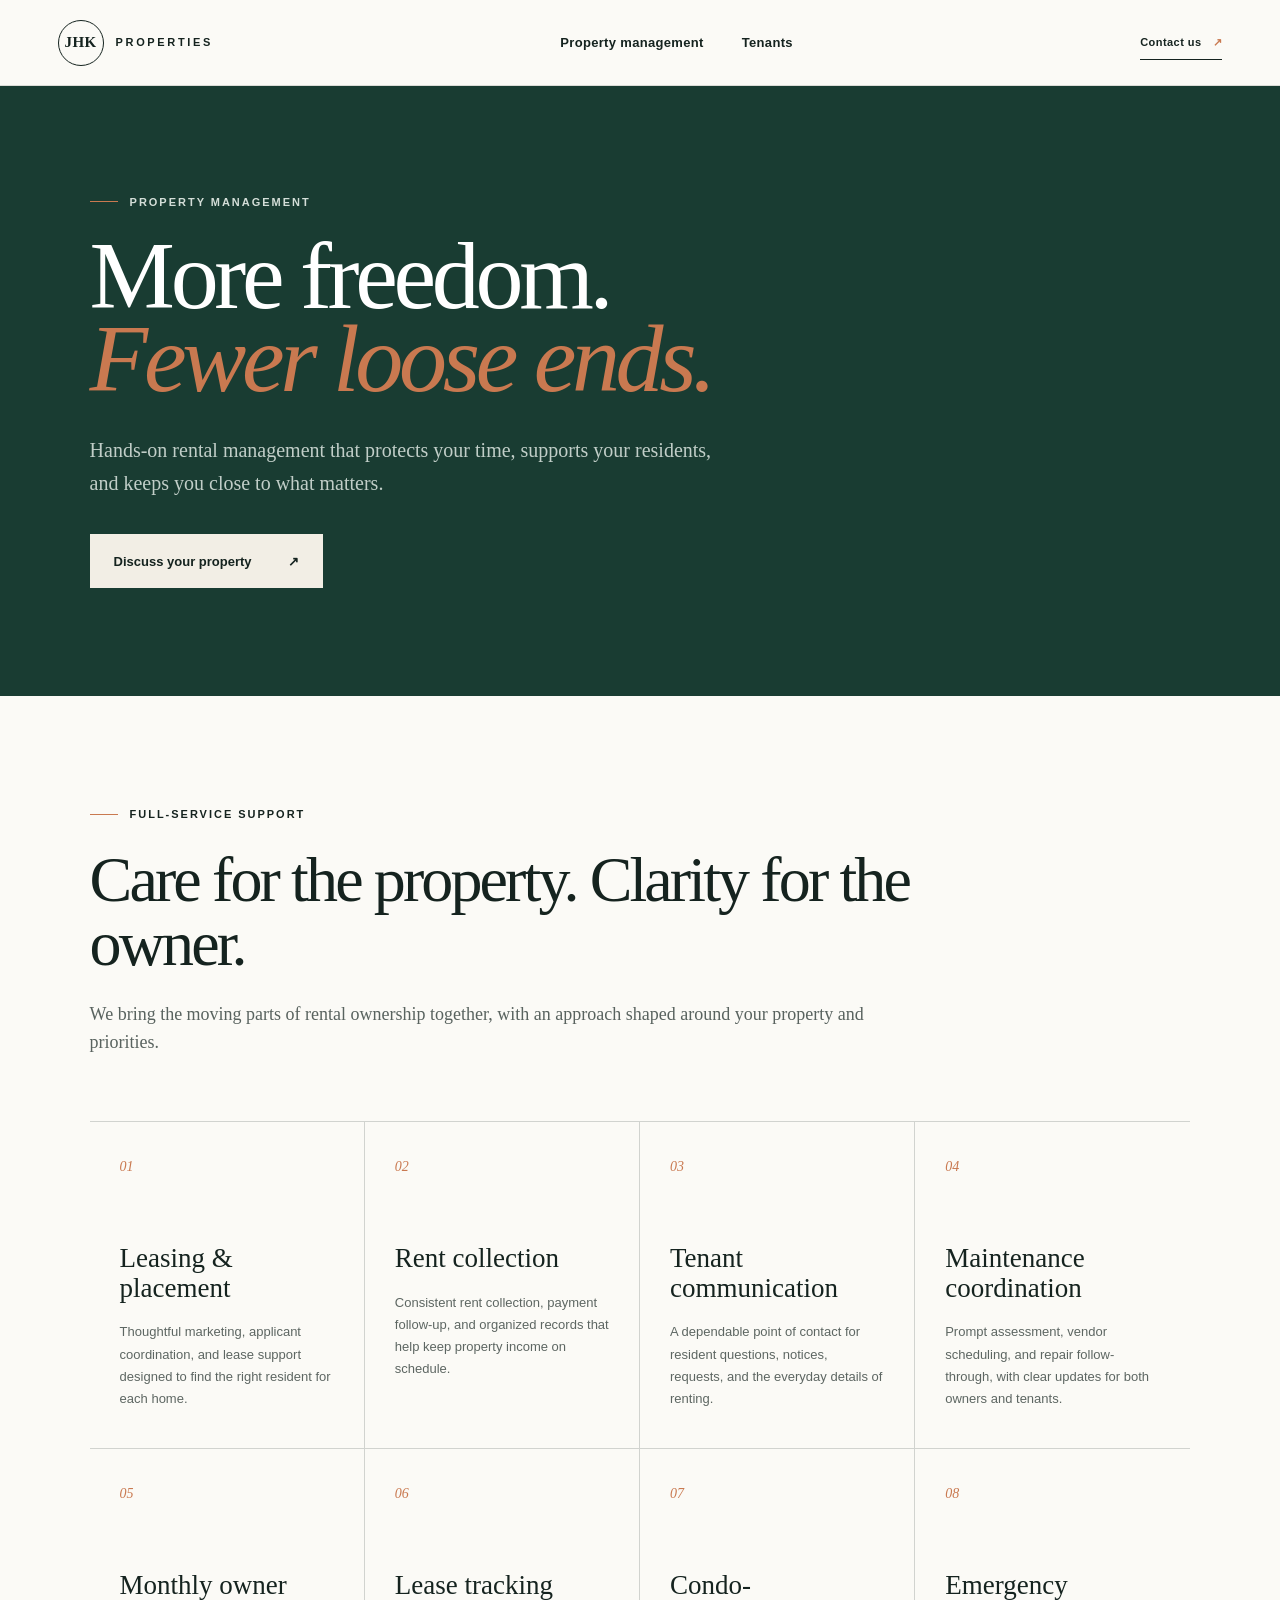
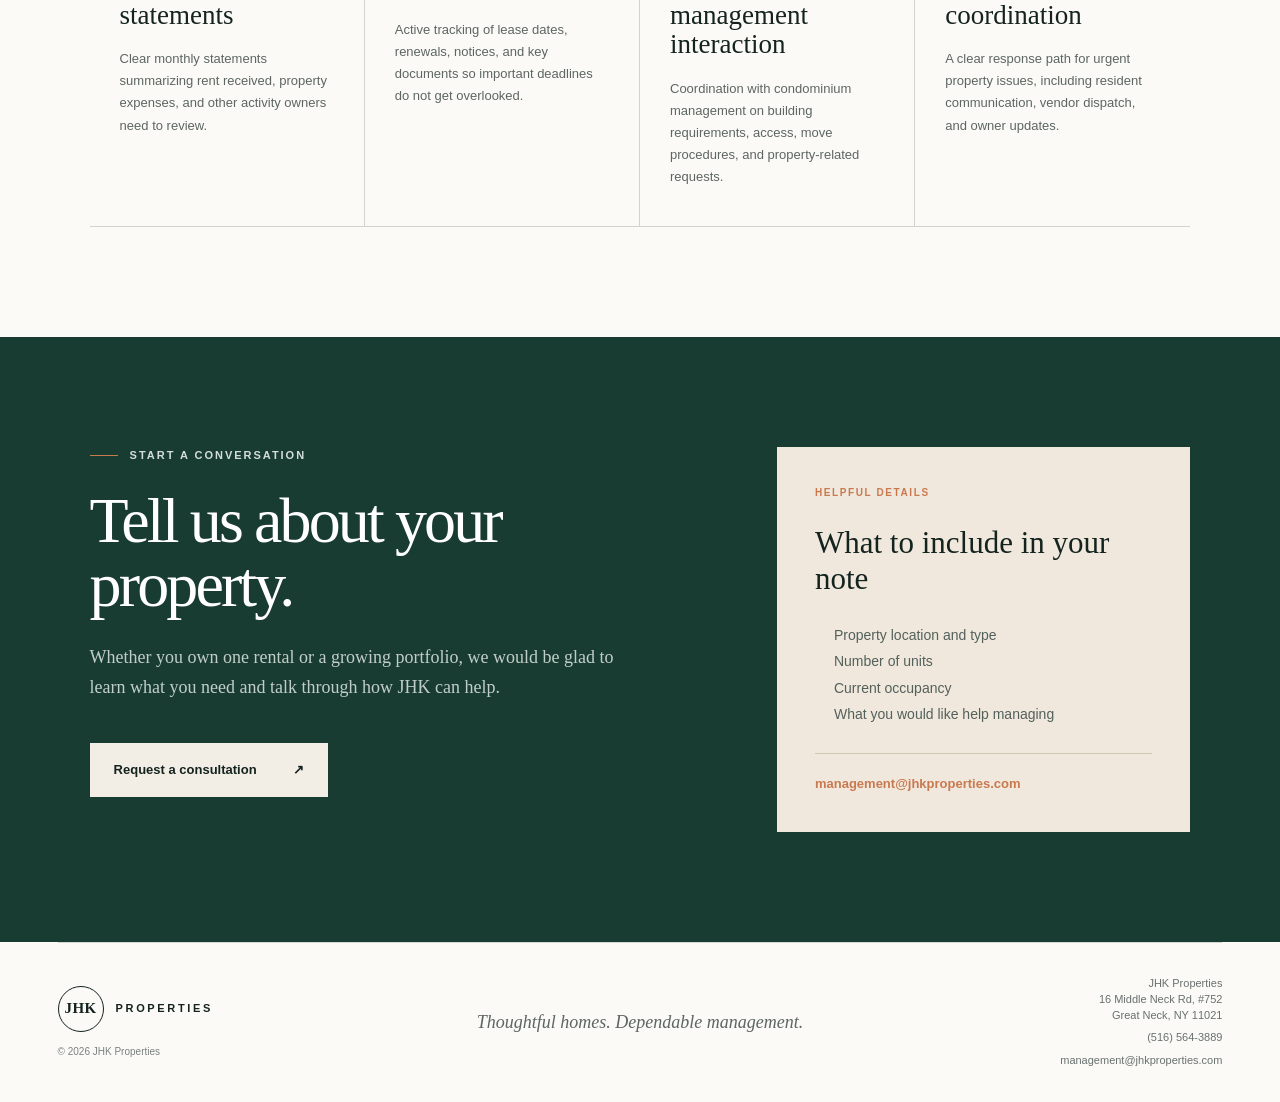
==== commit 1ea91b95: "footer" ====
--- a/property-management/index.html
+++ b/property-management/index.html
@@ -1,2 +1,2 @@
-<!DOCTYPE html><html lang="en"><head><meta charSet="utf-8"/><meta name="viewport" content="width=device-width, initial-scale=1"/><link rel="stylesheet" href="/assets/index-C2cNBVms.css" data-rsc-css-href="/assets/index-C2cNBVms.css" data-precedence="vite-rsc/importer-resources"/><link rel="modulepreload" href="/assets/layout-segment-context-l7oVbRYS.js" crossorigin=""/><link rel="modulepreload" href="/assets/rolldown-runtime-S-ySWqyJ.js" crossorigin=""/><link rel="modulepreload" href="/assets/index-hNCEmMM7.js" crossorigin=""/><link rel="modulepreload" href="/assets/framework-DjPHiq1u.js" crossorigin=""/><link rel="modulepreload" href="/assets/link-Dee_zZT0.js" crossorigin=""/><title>JHK Properties | Property Management &amp; Resident Support</title><meta name="description" content="Dependable property management for owners, with leasing, property oversight, resident care, payment guidance, and maintenance support."/><link rel="shortcut icon" href="/favicon.svg"/><link rel="icon" href="/favicon.svg"/><script>self.__VINEXT_RSC_PARAMS__={}</script><script>self.__VINEXT_RSC_NAV__={"pathname":"/property-management/","searchParams":[]}</script><link rel="modulepreload" href="/assets/index-hNCEmMM7.js" />
-</head><body><main><header class="site-header"><a href="/" class="brand" aria-label="JHK Properties home"><span class="brand-mark">JHK</span><span>PROPERTIES</span></a><nav aria-label="Main navigation"><a href="/property-management">Property management</a><a href="/tenants">Tenants</a></nav><a class="header-action" href="mailto:management@jhkproperties.com">Contact us <span>↗</span></a></header><section class="subpage-hero management-hero"><p class="eyebrow light"><span></span> Property management</p><h1>More freedom.<br/><em>Fewer loose ends.</em></h1><p>Hands-on rental management that protects your time, supports your residents, and keeps you close to what matters.</p><a class="button button-light" href="mailto:management@jhkproperties.com?subject=Property%20management%20inquiry">Discuss your property <span>↗</span></a></section><section class="section services-section"><div class="section-heading services-heading"><p class="eyebrow"><span></span> Full-service support</p><h2>Care for the property. Clarity for the owner.</h2><p>We bring the moving parts of rental ownership together, with an approach shaped around your property and priorities.</p></div><div class="services-grid"><article class="service-card"><span>01</span><h3>Leasing &amp; placement</h3><p>Thoughtful marketing, applicant coordination, and lease support designed to find the right resident for each home.</p></article><article class="service-card"><span>02</span><h3>Rent collection</h3><p>Consistent rent collection, payment follow-up, and organized records that help keep property income on schedule.</p></article><article class="service-card"><span>03</span><h3>Tenant communication</h3><p>A dependable point of contact for resident questions, notices, requests, and the everyday details of renting.</p></article><article class="service-card"><span>04</span><h3>Maintenance coordination</h3><p>Prompt assessment, vendor scheduling, and repair follow-through, with clear updates for both owners and tenants.</p></article><article class="service-card"><span>05</span><h3>Monthly owner statements</h3><p>Clear monthly statements summarizing rent received, property expenses, and other activity owners need to review.</p></article><article class="service-card"><span>06</span><h3>Lease tracking</h3><p>Active tracking of lease dates, renewals, notices, and key documents so important deadlines do not get overlooked.</p></article><article class="service-card"><span>07</span><h3>Condo-management interaction</h3><p>Coordination with condominium management on building requirements, access, move procedures, and property-related requests.</p></article><article class="service-card"><span>08</span><h3>Emergency coordination</h3><p>A clear response path for urgent property issues, including resident communication, vendor dispatch, and owner updates.</p></article></div></section><section class="section owner-section"><div class="owner-copy"><p class="eyebrow light"><span></span> Start a conversation</p><h2>Tell us about your property.</h2><p>Whether you own one rental or a growing portfolio, we would be glad to learn what you need and talk through how JHK can help.</p><a class="button button-light" href="mailto:management@jhkproperties.com?subject=Property%20management%20inquiry">Request a consultation <span>↗</span></a></div><aside class="owner-details"><p>Helpful details</p><h3>What to include in your note</h3><ul><li>Property location and type</li><li>Number of units</li><li>Current occupancy</li><li>What you would like help managing</li></ul><a href="mailto:management@jhkproperties.com?subject=Property%20management%20inquiry">management@jhkproperties.com</a></aside></section><footer><div class="brand footer-brand"><span class="brand-mark">JHK</span><span>PROPERTIES</span></div><p>Thoughtful homes. Dependable management.</p><div><address>JHK Properties<br/>16 Middle Neck Rd, #752<br/>Great Neck, NY 11021</address><a href="tel:+15165643889">(516) 564-3889</a><a href="mailto:management@jhkproperties.com">management@jhkproperties.com</a><span>© <!-- -->2026<!-- --> JHK Properties</span></div></footer></main><script id="_R_">import("/assets/index-hNCEmMM7.js")</script></body></html><script>self.__VINEXT_RSC_CHUNKS__=self.__VINEXT_RSC_CHUNKS__||[];self.__VINEXT_RSC_CHUNKS__.push("2:I[\"8c0f216c4604\",[],\"Children\",1]\n3:I[\"15c18cfaeeff\",[],\"LayoutSegmentProvider\",1]\n4:I[\"8c0f216c4604\",[],\"Slot\",1]\n5:I[\"593f344dc510\",[],\"RedirectBoundary\",1]\n:HL[\"/assets/index-C2cNBVms.css\",\"style\"]\n0:{\"__route\":\"route:/property-management/\",\"__interceptionContext\":null,\"__layoutIds\":[\"layout:/\"],\"__rootLayout\":\"/\",\"page:/property-management/\":\"$L1\",\"layout:/\":[[[[\"$\",\"link\",\"css:/assets/index-C2cNBVms.css\",{\"rel\":\"stylesheet\",\"precedence\":\"vite-rsc/importer-resources\",\"href\":\"/assets/index-C2cNBVms.css\",\"data-rsc-css-href\":\"/assets/index-C2cNBVms.css\"}],\"$undefined\"],[\"$\",\"html\",null,{\"lang\":\"en\",\"children\":[\"$\",\"body\",null,{\"children\":[\"$\",\"$L2\",null,{}]}]}]],null],\"route:/property-management/\":[[[\"$\",\"meta\",null,{\"charSet\":\"utf-8\"}],[[\"$\",\"title\",\"0\",{\"children\":\"JHK Properties | Property Management \u0026 Resident Support\"}],[\"$\",\"meta\",\"1\",{\"name\":\"description\",\"content\":\"Dependable property management for owners, with leasing, property oversight, resident care, payment guidance, and maintenance support.\"}],[\"$\",\"link\",\"2\",{\"rel\":\"shortcut icon\",\"href\":\"/favicon.svg\"}],[\"$\",\"link\",\"3\",{\"rel\":\"icon\",\"href\":\"/favicon.svg\"}]],[[\"$\",\"meta\",\"0\",{\"name\":\"viewport\",\"content\":\"width=device-width, initial-scale=1\"}]]],[\"$\",\"$L3\",null,{\"segmentMap\":{\"children\":[\"property-management\"]},\"children\":[\"$\",\"$L4\",null,{\"id\":\"layout:/\",\"parallelSlots\":\"$undefined\",\"children\":[\"$\",\"$L5\",null,{\"children\":[\"$\",\"$L3\",null,{\"segmentMap\":{\"children\":[]},\"children\":[\"$\",\"$L4\",null,{\"id\":\"page:/property-management/\"}]}]}]}]}]],\"__layoutFlags\":{\"layout:/\":\"s\"},\"__artifactCompatibility\":{\"schemaVersion\":1,\"graphVersion\":\"app-route-graph:v9wxes1mzhy00\",\"deploymentVersion\":\"5ca5543a-8d42-4942-9472-85efa49d055f\",\"appElementsSchemaVersion\":1,\"rscPayloadSchemaVersion\":1,\"rootBoundaryId\":\"/\",\"renderEpoch\":null}}\n")</script><script>self.__VINEXT_RSC_CHUNKS__=self.__VINEXT_RSC_CHUNKS__||[];self.__VINEXT_RSC_CHUNKS__.push("6:I[\"c2747888630f\",[],\"default\",1]\n")</script><script>self.__VINEXT_RSC_CHUNKS__=self.__VINEXT_RSC_CHUNKS__||[];self.__VINEXT_RSC_CHUNKS__.push("1:[\"$\",\"main\",null,{\"children\":[[\"$\",\"header\",null,{\"className\":\"site-header\",\"children\":[[\"$\",\"$L6\",null,{\"className\":\"brand\",\"href\":\"/\",\"aria-label\":\"JHK Properties home\",\"children\":[[\"$\",\"span\",null,{\"className\":\"brand-mark\",\"children\":\"JHK\"}],[\"$\",\"span\",null,{\"children\":\"PROPERTIES\"}]]}],[\"$\",\"nav\",null,{\"aria-label\":\"Main navigation\",\"children\":[[\"$\",\"$L6\",null,{\"href\":\"/property-management\",\"children\":\"Property management\"}],[\"$\",\"$L6\",null,{\"href\":\"/tenants\",\"children\":\"Tenants\"}]]}],[\"$\",\"a\",null,{\"className\":\"header-action\",\"href\":\"mailto:management@jhkproperties.com\",\"children\":[\"Contact us \",[\"$\",\"span\",null,{\"children\":\"↗\"}]]}]]}],[\"$\",\"section\",null,{\"className\":\"subpage-hero management-hero\",\"children\":[[\"$\",\"p\",null,{\"className\":\"eyebrow light\",\"children\":[[\"$\",\"span\",null,{}],\" Property management\"]}],[\"$\",\"h1\",null,{\"children\":[\"More freedom.\",[\"$\",\"br\",null,{}],[\"$\",\"em\",null,{\"children\":\"Fewer loose ends.\"}]]}],[\"$\",\"p\",null,{\"children\":\"Hands-on rental management that protects your time, supports your residents, and keeps you close to what matters.\"}],[\"$\",\"a\",null,{\"className\":\"button button-light\",\"href\":\"mailto:management@jhkproperties.com?subject=Property%20management%20inquiry\",\"children\":[\"Discuss your property \",[\"$\",\"span\",null,{\"children\":\"↗\"}]]}]]}],[\"$\",\"section\",null,{\"className\":\"section services-section\",\"children\":[[\"$\",\"div\",null,{\"className\":\"section-heading services-heading\",\"children\":[[\"$\",\"p\",null,{\"className\":\"eyebrow\",\"children\":[[\"$\",\"span\",null,{}],\" Full-service support\"]}],[\"$\",\"h2\",null,{\"children\":\"Care for the property. Clarity for the owner.\"}],[\"$\",\"p\",null,{\"children\":\"We bring the moving parts of rental ownership together, with an approach shaped around your property and priorities.\"}]]}],[\"$\",\"div\",null,{\"className\":\"services-grid\",\"children\":[[\"$\",\"article\",\"01\",{\"className\":\"service-card\",\"children\":[[\"$\",\"span\",null,{\"children\":\"01\"}],[\"$\",\"h3\",null,{\"children\":\"Leasing \u0026 placement\"}],[\"$\",\"p\",null,{\"children\":\"Thoughtful marketing, applicant coordination, and lease support designed to find the right resident for each home.\"}]]}],[\"$\",\"article\",\"02\",{\"className\":\"service-card\",\"children\":[[\"$\",\"span\",null,{\"children\":\"02\"}],[\"$\",\"h3\",null,{\"children\":\"Rent collection\"}],[\"$\",\"p\",null,{\"children\":\"Consistent rent collection, payment follow-up, and organized records that help keep property income on schedule.\"}]]}],[\"$\",\"article\",\"03\",{\"className\":\"service-card\",\"children\":[[\"$\",\"span\",null,{\"children\":\"03\"}],[\"$\",\"h3\",null,{\"children\":\"Tenant communication\"}],[\"$\",\"p\",null,{\"children\":\"A dependable point of contact for resident questions, notices, requests, and the everyday details of renting.\"}]]}],[\"$\",\"article\",\"04\",{\"className\":\"service-card\",\"children\":[[\"$\",\"span\",null,{\"children\":\"04\"}],[\"$\",\"h3\",null,{\"children\":\"Maintenance coordination\"}],[\"$\",\"p\",null,{\"children\":\"Prompt assessment, vendor scheduling, and repair follow-through, with clear updates for both owners and tenants.\"}]]}],[\"$\",\"article\",\"05\",{\"className\":\"service-card\",\"children\":[[\"$\",\"span\",null,{\"children\":\"05\"}],[\"$\",\"h3\",null,{\"children\":\"Monthly owner statements\"}],[\"$\",\"p\",null,{\"children\":\"Clear monthly statements summarizing rent received, property expenses, and other activity owners need to review.\"}]]}],[\"$\",\"article\",\"06\",{\"className\":\"service-card\",\"children\":[[\"$\",\"span\",null,{\"children\":\"06\"}],[\"$\",\"h3\",null,{\"children\":\"Lease tracking\"}],[\"$\",\"p\",null,{\"children\":\"Active tracking of lease dates, renewals, notices, and key documents so important deadlines do not get overlooked.\"}]]}],[\"$\",\"article\",\"07\",{\"className\":\"service-card\",\"children\":[[\"$\",\"span\",null,{\"children\":\"07\"}],[\"$\",\"h3\",null,{\"children\":\"Condo-management interaction\"}],[\"$\",\"p\",null,{\"children\":\"Coordination with condominium management on building requirements, access, move procedures, and property-related requests.\"}]]}],[\"$\",\"article\",\"08\",{\"className\":\"service-card\",\"children\":[[\"$\",\"span\",null,{\"children\":\"08\"}],[\"$\",\"h3\",null,{\"children\":\"Emergency coordination\"}],[\"$\",\"p\",null,{\"children\":\"A clear response path for urgent property issues, including resident communication, vendor dispatch, and owner updates.\"}]]}]]}]]}],[\"$\",\"section\",null,{\"className\":\"section owner-section\",\"children\":[[\"$\",\"div\",null,{\"className\":\"owner-copy\",\"children\":[[\"$\",\"p\",null,{\"className\":\"eyebrow light\",\"children\":[\"$L7\",\" Start a conversation\"]}],\"$L8\",\"$L9\",\"$La\"]}],\"$Lb\"]}],\"$Lc\"]}]\n")</script><script>self.__VINEXT_RSC_CHUNKS__=self.__VINEXT_RSC_CHUNKS__||[];self.__VINEXT_RSC_CHUNKS__.push("7:[\"$\",\"span\",null,{}]\n8:[\"$\",\"h2\",null,{\"children\":\"Tell us about your property.\"}]\n9:[\"$\",\"p\",null,{\"children\":\"Whether you own one rental or a growing portfolio, we would be glad to learn what you need and talk through how JHK can help.\"}]\na:[\"$\",\"a\",null,{\"className\":\"button button-light\",\"href\":\"mailto:management@jhkproperties.com?subject=Property%20management%20inquiry\",\"children\":[\"Request a consultation \",[\"$\",\"span\",null,{\"children\":\"↗\"}]]}]\nb:[\"$\",\"aside\",null,{\"className\":\"owner-details\",\"children\":[[\"$\",\"p\",null,{\"children\":\"Helpful details\"}],[\"$\",\"h3\",null,{\"children\":\"What to include in your note\"}],[\"$\",\"ul\",null,{\"children\":[[\"$\",\"li\",null,{\"children\":\"Property location and type\"}],[\"$\",\"li\",null,{\"children\":\"Number of units\"}],[\"$\",\"li\",null,{\"children\":\"Current occupancy\"}],[\"$\",\"li\",null,{\"children\":\"What you would like help managing\"}]]}],[\"$\",\"a\",null,{\"href\":\"mailto:management@jhkproperties.com?subject=Property%20management%20inquiry\",\"children\":\"management@jhkproperties.com\"}]]}]\nc:[\"$\",\"footer\",null,{\"children\":[[\"$\",\"div\",null,{\"className\":\"brand footer-brand\",\"children\":[[\"$\",\"span\",null,{\"className\":\"brand-mark\",\"children\":\"JHK\"}],[\"$\",\"span\",null,{\"children\":\"PROPERTIES\"}]]}],[\"$\",\"p\",null,{\"children\":\"Thoughtful homes. Dependable management.\"}],[\"$\",\"div\",null,{\"children\":[[\"$\",\"address\",null,{\"children\":[\"JHK Properties\",[\"$\",\"br\",null,{}],\"16 Middle Neck Rd, #752\",[\"$\",\"br\",null,{}],\"Great Neck, NY 11021\"]}],[\"$\",\"a\",null,{\"href\":\"tel:+15165643889\",\"children\":\"(516) 564-3889\"}],[\"$\",\"a\",null,{\"href\":\"mailto:management@jhkproperties.com\",\"children\":\"management@jhkproperties.com\"}],[\"$\",\"span\",null,{\"children\":[\"© \",2026,\" JHK Properties\"]}]]}]]}]\n")</script><script>self.__VINEXT_RSC_DONE__=true</script>+<!DOCTYPE html><html lang="en"><head><meta charSet="utf-8"/><meta name="viewport" content="width=device-width, initial-scale=1"/><link rel="stylesheet" href="/assets/index-BkUirLai.css" data-rsc-css-href="/assets/index-BkUirLai.css" data-precedence="vite-rsc/importer-resources"/><link rel="modulepreload" href="/assets/layout-segment-context-B6YO7ugJ.js" crossorigin=""/><link rel="modulepreload" href="/assets/rolldown-runtime-S-ySWqyJ.js" crossorigin=""/><link rel="modulepreload" href="/assets/index-D9r00ufY.js" crossorigin=""/><link rel="modulepreload" href="/assets/framework-DjPHiq1u.js" crossorigin=""/><link rel="modulepreload" href="/assets/link-BqO5OLWj.js" crossorigin=""/><title>JHK Properties | Property Management &amp; Resident Support</title><meta name="description" content="Dependable property management for owners, with leasing, property oversight, resident care, payment guidance, and maintenance support."/><link rel="shortcut icon" href="/favicon.svg"/><link rel="icon" href="/favicon.svg"/><script>self.__VINEXT_RSC_PARAMS__={}</script><script>self.__VINEXT_RSC_NAV__={"pathname":"/property-management/","searchParams":[]}</script><link rel="modulepreload" href="/assets/index-D9r00ufY.js" />
+</head><body><main><header class="site-header"><a href="/" class="brand" aria-label="JHK Properties home"><span class="brand-mark">JHK</span><span>PROPERTIES</span></a><nav aria-label="Main navigation"><a href="/property-management">Property management</a><a href="/tenants">Tenants</a></nav><a class="header-action" href="mailto:management@jhkproperties.com">Contact us <span>↗</span></a></header><section class="subpage-hero management-hero"><p class="eyebrow light"><span></span> Property management</p><h1>More freedom.<br/><em>Fewer loose ends.</em></h1><p>Hands-on rental management that protects your time, supports your residents, and keeps you close to what matters.</p><a class="button button-light" href="mailto:management@jhkproperties.com?subject=Property%20management%20inquiry">Discuss your property <span>↗</span></a></section><section class="section services-section"><div class="section-heading services-heading"><p class="eyebrow"><span></span> Full-service support</p><h2>Care for the property. Clarity for the owner.</h2><p>We bring the moving parts of rental ownership together, with an approach shaped around your property and priorities.</p></div><div class="services-grid"><article class="service-card"><span>01</span><h3>Leasing &amp; placement</h3><p>Thoughtful marketing, applicant coordination, and lease support designed to find the right resident for each home.</p></article><article class="service-card"><span>02</span><h3>Rent collection</h3><p>Consistent rent collection, payment follow-up, and organized records that help keep property income on schedule.</p></article><article class="service-card"><span>03</span><h3>Tenant communication</h3><p>A dependable point of contact for resident questions, notices, requests, and the everyday details of renting.</p></article><article class="service-card"><span>04</span><h3>Maintenance coordination</h3><p>Prompt assessment, vendor scheduling, and repair follow-through, with clear updates for both owners and tenants.</p></article><article class="service-card"><span>05</span><h3>Monthly owner statements</h3><p>Clear monthly statements summarizing rent received, property expenses, and other activity owners need to review.</p></article><article class="service-card"><span>06</span><h3>Lease tracking</h3><p>Active tracking of lease dates, renewals, notices, and key documents so important deadlines do not get overlooked.</p></article><article class="service-card"><span>07</span><h3>Condo-management interaction</h3><p>Coordination with condominium management on building requirements, access, move procedures, and property-related requests.</p></article><article class="service-card"><span>08</span><h3>Emergency coordination</h3><p>A clear response path for urgent property issues, including resident communication, vendor dispatch, and owner updates.</p></article></div></section><section class="section owner-section"><div class="owner-copy"><p class="eyebrow light"><span></span> Start a conversation</p><h2>Tell us about your property.</h2><p>Whether you own one rental or a growing portfolio, we would be glad to learn what you need and talk through how JHK can help.</p><a class="button button-light" href="mailto:management@jhkproperties.com?subject=Property%20management%20inquiry">Request a consultation <span>↗</span></a></div><aside class="owner-details"><p>Helpful details</p><h3>What to include in your note</h3><ul><li>Property location and type</li><li>Number of units</li><li>Current occupancy</li><li>What you would like help managing</li></ul><a href="mailto:management@jhkproperties.com?subject=Property%20management%20inquiry">management@jhkproperties.com</a></aside></section><footer><div class="footer-identity"><div class="brand footer-brand"><span class="brand-mark">JHK</span><span>PROPERTIES</span></div><span class="copyright">© <!-- -->2026<!-- --> JHK Properties</span></div><p>Thoughtful homes. Dependable management.</p><div><address>JHK Properties<br/>16 Middle Neck Rd, #752<br/>Great Neck, NY 11021</address><a href="tel:+15165643889">(516) 564-3889</a><a href="mailto:management@jhkproperties.com">management@jhkproperties.com</a></div></footer></main><script id="_R_">import("/assets/index-D9r00ufY.js")</script></body></html><script>self.__VINEXT_RSC_CHUNKS__=self.__VINEXT_RSC_CHUNKS__||[];self.__VINEXT_RSC_CHUNKS__.push("2:I[\"8c0f216c4604\",[],\"Children\",1]\n3:I[\"15c18cfaeeff\",[],\"LayoutSegmentProvider\",1]\n4:I[\"8c0f216c4604\",[],\"Slot\",1]\n5:I[\"593f344dc510\",[],\"RedirectBoundary\",1]\n:HL[\"/assets/index-BkUirLai.css\",\"style\"]\n0:{\"__route\":\"route:/property-management/\",\"__interceptionContext\":null,\"__layoutIds\":[\"layout:/\"],\"__rootLayout\":\"/\",\"page:/property-management/\":\"$L1\",\"layout:/\":[[[[\"$\",\"link\",\"css:/assets/index-BkUirLai.css\",{\"rel\":\"stylesheet\",\"precedence\":\"vite-rsc/importer-resources\",\"href\":\"/assets/index-BkUirLai.css\",\"data-rsc-css-href\":\"/assets/index-BkUirLai.css\"}],\"$undefined\"],[\"$\",\"html\",null,{\"lang\":\"en\",\"children\":[\"$\",\"body\",null,{\"children\":[\"$\",\"$L2\",null,{}]}]}]],null],\"route:/property-management/\":[[[\"$\",\"meta\",null,{\"charSet\":\"utf-8\"}],[[\"$\",\"title\",\"0\",{\"children\":\"JHK Properties | Property Management \u0026 Resident Support\"}],[\"$\",\"meta\",\"1\",{\"name\":\"description\",\"content\":\"Dependable property management for owners, with leasing, property oversight, resident care, payment guidance, and maintenance support.\"}],[\"$\",\"link\",\"2\",{\"rel\":\"shortcut icon\",\"href\":\"/favicon.svg\"}],[\"$\",\"link\",\"3\",{\"rel\":\"icon\",\"href\":\"/favicon.svg\"}]],[[\"$\",\"meta\",\"0\",{\"name\":\"viewport\",\"content\":\"width=device-width, initial-scale=1\"}]]],[\"$\",\"$L3\",null,{\"segmentMap\":{\"children\":[\"property-management\"]},\"children\":[\"$\",\"$L4\",null,{\"id\":\"layout:/\",\"parallelSlots\":\"$undefined\",\"children\":[\"$\",\"$L5\",null,{\"children\":[\"$\",\"$L3\",null,{\"segmentMap\":{\"children\":[]},\"children\":[\"$\",\"$L4\",null,{\"id\":\"page:/property-management/\"}]}]}]}]}]],\"__layoutFlags\":{\"layout:/\":\"s\"},\"__artifactCompatibility\":{\"schemaVersion\":1,\"graphVersion\":\"app-route-graph:v9wxes1mzhy00\",\"deploymentVersion\":\"a01e7aae-a3fc-4884-9f80-47b29e32f00b\",\"appElementsSchemaVersion\":1,\"rscPayloadSchemaVersion\":1,\"rootBoundaryId\":\"/\",\"renderEpoch\":null}}\n")</script><script>self.__VINEXT_RSC_CHUNKS__=self.__VINEXT_RSC_CHUNKS__||[];self.__VINEXT_RSC_CHUNKS__.push("6:I[\"c2747888630f\",[],\"default\",1]\n")</script><script>self.__VINEXT_RSC_CHUNKS__=self.__VINEXT_RSC_CHUNKS__||[];self.__VINEXT_RSC_CHUNKS__.push("1:[\"$\",\"main\",null,{\"children\":[[\"$\",\"header\",null,{\"className\":\"site-header\",\"children\":[[\"$\",\"$L6\",null,{\"className\":\"brand\",\"href\":\"/\",\"aria-label\":\"JHK Properties home\",\"children\":[[\"$\",\"span\",null,{\"className\":\"brand-mark\",\"children\":\"JHK\"}],[\"$\",\"span\",null,{\"children\":\"PROPERTIES\"}]]}],[\"$\",\"nav\",null,{\"aria-label\":\"Main navigation\",\"children\":[[\"$\",\"$L6\",null,{\"href\":\"/property-management\",\"children\":\"Property management\"}],[\"$\",\"$L6\",null,{\"href\":\"/tenants\",\"children\":\"Tenants\"}]]}],[\"$\",\"a\",null,{\"className\":\"header-action\",\"href\":\"mailto:management@jhkproperties.com\",\"children\":[\"Contact us \",[\"$\",\"span\",null,{\"children\":\"↗\"}]]}]]}],[\"$\",\"section\",null,{\"className\":\"subpage-hero management-hero\",\"children\":[[\"$\",\"p\",null,{\"className\":\"eyebrow light\",\"children\":[[\"$\",\"span\",null,{}],\" Property management\"]}],[\"$\",\"h1\",null,{\"children\":[\"More freedom.\",[\"$\",\"br\",null,{}],[\"$\",\"em\",null,{\"children\":\"Fewer loose ends.\"}]]}],[\"$\",\"p\",null,{\"children\":\"Hands-on rental management that protects your time, supports your residents, and keeps you close to what matters.\"}],[\"$\",\"a\",null,{\"className\":\"button button-light\",\"href\":\"mailto:management@jhkproperties.com?subject=Property%20management%20inquiry\",\"children\":[\"Discuss your property \",[\"$\",\"span\",null,{\"children\":\"↗\"}]]}]]}],[\"$\",\"section\",null,{\"className\":\"section services-section\",\"children\":[[\"$\",\"div\",null,{\"className\":\"section-heading services-heading\",\"children\":[[\"$\",\"p\",null,{\"className\":\"eyebrow\",\"children\":[[\"$\",\"span\",null,{}],\" Full-service support\"]}],[\"$\",\"h2\",null,{\"children\":\"Care for the property. Clarity for the owner.\"}],[\"$\",\"p\",null,{\"children\":\"We bring the moving parts of rental ownership together, with an approach shaped around your property and priorities.\"}]]}],[\"$\",\"div\",null,{\"className\":\"services-grid\",\"children\":[[\"$\",\"article\",\"01\",{\"className\":\"service-card\",\"children\":[[\"$\",\"span\",null,{\"children\":\"01\"}],[\"$\",\"h3\",null,{\"children\":\"Leasing \u0026 placement\"}],[\"$\",\"p\",null,{\"children\":\"Thoughtful marketing, applicant coordination, and lease support designed to find the right resident for each home.\"}]]}],[\"$\",\"article\",\"02\",{\"className\":\"service-card\",\"children\":[[\"$\",\"span\",null,{\"children\":\"02\"}],[\"$\",\"h3\",null,{\"children\":\"Rent collection\"}],[\"$\",\"p\",null,{\"children\":\"Consistent rent collection, payment follow-up, and organized records that help keep property income on schedule.\"}]]}],[\"$\",\"article\",\"03\",{\"className\":\"service-card\",\"children\":[[\"$\",\"span\",null,{\"children\":\"03\"}],[\"$\",\"h3\",null,{\"children\":\"Tenant communication\"}],[\"$\",\"p\",null,{\"children\":\"A dependable point of contact for resident questions, notices, requests, and the everyday details of renting.\"}]]}],[\"$\",\"article\",\"04\",{\"className\":\"service-card\",\"children\":[[\"$\",\"span\",null,{\"children\":\"04\"}],[\"$\",\"h3\",null,{\"children\":\"Maintenance coordination\"}],[\"$\",\"p\",null,{\"children\":\"Prompt assessment, vendor scheduling, and repair follow-through, with clear updates for both owners and tenants.\"}]]}],[\"$\",\"article\",\"05\",{\"className\":\"service-card\",\"children\":[[\"$\",\"span\",null,{\"children\":\"05\"}],[\"$\",\"h3\",null,{\"children\":\"Monthly owner statements\"}],[\"$\",\"p\",null,{\"children\":\"Clear monthly statements summarizing rent received, property expenses, and other activity owners need to review.\"}]]}],[\"$\",\"article\",\"06\",{\"className\":\"service-card\",\"children\":[[\"$\",\"span\",null,{\"children\":\"06\"}],[\"$\",\"h3\",null,{\"children\":\"Lease tracking\"}],[\"$\",\"p\",null,{\"children\":\"Active tracking of lease dates, renewals, notices, and key documents so important deadlines do not get overlooked.\"}]]}],[\"$\",\"article\",\"07\",{\"className\":\"service-card\",\"children\":[[\"$\",\"span\",null,{\"children\":\"07\"}],[\"$\",\"h3\",null,{\"children\":\"Condo-management interaction\"}],[\"$\",\"p\",null,{\"children\":\"Coordination with condominium management on building requirements, access, move procedures, and property-related requests.\"}]]}],[\"$\",\"article\",\"08\",{\"className\":\"service-card\",\"children\":[[\"$\",\"span\",null,{\"children\":\"08\"}],[\"$\",\"h3\",null,{\"children\":\"Emergency coordination\"}],[\"$\",\"p\",null,{\"children\":\"A clear response path for urgent property issues, including resident communication, vendor dispatch, and owner updates.\"}]]}]]}]]}],[\"$\",\"section\",null,{\"className\":\"section owner-section\",\"children\":[[\"$\",\"div\",null,{\"className\":\"owner-copy\",\"children\":[[\"$\",\"p\",null,{\"className\":\"eyebrow light\",\"children\":[\"$L7\",\" Start a conversation\"]}],\"$L8\",\"$L9\",\"$La\"]}],\"$Lb\"]}],\"$Lc\"]}]\n")</script><script>self.__VINEXT_RSC_CHUNKS__=self.__VINEXT_RSC_CHUNKS__||[];self.__VINEXT_RSC_CHUNKS__.push("7:[\"$\",\"span\",null,{}]\n8:[\"$\",\"h2\",null,{\"children\":\"Tell us about your property.\"}]\n9:[\"$\",\"p\",null,{\"children\":\"Whether you own one rental or a growing portfolio, we would be glad to learn what you need and talk through how JHK can help.\"}]\na:[\"$\",\"a\",null,{\"className\":\"button button-light\",\"href\":\"mailto:management@jhkproperties.com?subject=Property%20management%20inquiry\",\"children\":[\"Request a consultation \",[\"$\",\"span\",null,{\"children\":\"↗\"}]]}]\nb:[\"$\",\"aside\",null,{\"className\":\"owner-details\",\"children\":[[\"$\",\"p\",null,{\"children\":\"Helpful details\"}],[\"$\",\"h3\",null,{\"children\":\"What to include in your note\"}],[\"$\",\"ul\",null,{\"children\":[[\"$\",\"li\",null,{\"children\":\"Property location and type\"}],[\"$\",\"li\",null,{\"children\":\"Number of units\"}],[\"$\",\"li\",null,{\"children\":\"Current occupancy\"}],[\"$\",\"li\",null,{\"children\":\"What you would like help managing\"}]]}],[\"$\",\"a\",null,{\"href\":\"mailto:management@jhkproperties.com?subject=Property%20management%20inquiry\",\"children\":\"management@jhkproperties.com\"}]]}]\nc:[\"$\",\"footer\",null,{\"children\":[[\"$\",\"div\",null,{\"className\":\"footer-identity\",\"children\":[[\"$\",\"div\",null,{\"className\":\"brand footer-brand\",\"children\":[[\"$\",\"span\",null,{\"className\":\"brand-mark\",\"children\":\"JHK\"}],[\"$\",\"span\",null,{\"children\":\"PROPERTIES\"}]]}],[\"$\",\"span\",null,{\"className\":\"copyright\",\"children\":[\"© \",2026,\" JHK Properties\"]}]]}],[\"$\",\"p\",null,{\"children\":\"Thoughtful homes. Dependable management.\"}],[\"$\",\"div\",null,{\"children\":[[\"$\",\"address\",null,{\"children\":[\"JHK Properties\",[\"$\",\"br\",null,{}],\"16 Middle Neck Rd, #752\",[\"$\",\"br\",null,{}],\"Great Neck, NY 11021\"]}],[\"$\",\"a\",null,{\"href\":\"tel:+15165643889\",\"children\":\"(516) 564-3889\"}],[\"$\",\"a\",null,{\"href\":\"mailto:management@jhkproperties.com\",\"children\":\"management@jhkproperties.com\"}]]}]]}]\n")</script><script>self.__VINEXT_RSC_DONE__=true</script>
--- a/assets/index-BkUirLai.css
+++ b/assets/index-BkUirLai.css
@@ -0,0 +1,2 @@
+/*! tailwindcss v4.2.1 | MIT License | https://tailwindcss.com */
+@layer properties{@supports (((-webkit-hyphens:none)) and (not (margin-trim:inline))) or ((-moz-orient:inline) and (not (color:rgb(from red r g b)))){*,:before,:after,::backdrop{--tw-blur:initial;--tw-brightness:initial;--tw-contrast:initial;--tw-grayscale:initial;--tw-hue-rotate:initial;--tw-invert:initial;--tw-opacity:initial;--tw-saturate:initial;--tw-sepia:initial;--tw-drop-shadow:initial;--tw-drop-shadow-color:initial;--tw-drop-shadow-alpha:100%;--tw-drop-shadow-size:initial}}}@layer theme{:root,:host{--font-sans:ui-sans-serif, system-ui, sans-serif, "Apple Color Emoji", "Segoe UI Emoji", "Segoe UI Symbol", "Noto Color Emoji";--font-mono:ui-monospace, SFMono-Regular, Menlo, Monaco, Consolas, "Liberation Mono", "Courier New", monospace;--spacing:.25rem;--default-font-family:var(--font-sans);--default-mono-font-family:var(--font-mono)}}@layer base{*,:after,:before,::backdrop{box-sizing:border-box;border:0 solid;margin:0;padding:0}::file-selector-button{box-sizing:border-box;border:0 solid;margin:0;padding:0}html,:host{-webkit-text-size-adjust:100%;tab-size:4;line-height:1.5;font-family:var(--default-font-family,ui-sans-serif, system-ui, sans-serif, "Apple Color Emoji", "Segoe UI Emoji", "Segoe UI Symbol", "Noto Color Emoji");font-feature-settings:var(--default-font-feature-settings,normal);font-variation-settings:var(--default-font-variation-settings,normal);-webkit-tap-highlight-color:transparent}hr{height:0;color:inherit;border-top-width:1px}abbr:where([title]){-webkit-text-decoration:underline dotted;text-decoration:underline dotted}h1,h2,h3,h4,h5,h6{font-size:inherit;font-weight:inherit}a{color:inherit;-webkit-text-decoration:inherit;-webkit-text-decoration:inherit;-webkit-text-decoration:inherit;-webkit-text-decoration:inherit;text-decoration:inherit}b,strong{font-weight:bolder}code,kbd,samp,pre{font-family:var(--default-mono-font-family,ui-monospace, SFMono-Regular, Menlo, Monaco, Consolas, "Liberation Mono", "Courier New", monospace);font-feature-settings:var(--default-mono-font-feature-settings,normal);font-variation-settings:var(--default-mono-font-variation-settings,normal);font-size:1em}small{font-size:80%}sub,sup{vertical-align:baseline;font-size:75%;line-height:0;position:relative}sub{bottom:-.25em}sup{top:-.5em}table{text-indent:0;border-color:inherit;border-collapse:collapse}:-moz-focusring{outline:auto}progress{vertical-align:baseline}summary{display:list-item}ol,ul,menu{list-style:none}img,svg,video,canvas,audio,iframe,embed,object{vertical-align:middle;display:block}img,video{max-width:100%;height:auto}button,input,select,optgroup,textarea{font:inherit;font-feature-settings:inherit;font-variation-settings:inherit;letter-spacing:inherit;color:inherit;opacity:1;background-color:#0000;border-radius:0}::file-selector-button{font:inherit;font-feature-settings:inherit;font-variation-settings:inherit;letter-spacing:inherit;color:inherit;opacity:1;background-color:#0000;border-radius:0}:where(select:is([multiple],[size])) optgroup{font-weight:bolder}:where(select:is([multiple],[size])) optgroup option{padding-inline-start:20px}::file-selector-button{margin-inline-end:4px}::placeholder{opacity:1}@supports (not ((-webkit-appearance:-apple-pay-button))) or (contain-intrinsic-size:1px){::placeholder{color:currentColor}@supports (color:color-mix(in lab, red, red)){::placeholder{color:color-mix(in oklab, currentcolor 50%, transparent)}}}textarea{resize:vertical}::-webkit-search-decoration{-webkit-appearance:none}::-webkit-date-and-time-value{min-height:1lh;text-align:inherit}::-webkit-datetime-edit{display:inline-flex}::-webkit-datetime-edit-fields-wrapper{padding:0}::-webkit-datetime-edit{padding-block:0}::-webkit-datetime-edit-year-field{padding-block:0}::-webkit-datetime-edit-month-field{padding-block:0}::-webkit-datetime-edit-day-field{padding-block:0}::-webkit-datetime-edit-hour-field{padding-block:0}::-webkit-datetime-edit-minute-field{padding-block:0}::-webkit-datetime-edit-second-field{padding-block:0}::-webkit-datetime-edit-millisecond-field{padding-block:0}::-webkit-datetime-edit-meridiem-field{padding-block:0}::-webkit-calendar-picker-indicator{line-height:1}:-moz-ui-invalid{box-shadow:none}button,input:where([type=button],[type=reset],[type=submit]){appearance:button}::file-selector-button{appearance:button}::-webkit-inner-spin-button{height:auto}::-webkit-outer-spin-button{height:auto}[hidden]:where(:not([hidden=until-found])){display:none!important}}@layer components;@layer utilities{.visible{visibility:visible}.relative{position:relative}.static{position:static}.start{inset-inline-start:var(--spacing)}.end{inset-inline-end:var(--spacing)}.flex{display:flex}.hidden{display:none}.table{display:table}.resize{resize:both}.blur{--tw-blur:blur(8px);filter:var(--tw-blur,) var(--tw-brightness,) var(--tw-contrast,) var(--tw-grayscale,) var(--tw-hue-rotate,) var(--tw-invert,) var(--tw-saturate,) var(--tw-sepia,) var(--tw-drop-shadow,)}}:root{--ink:#15231f;--forest:#193c32;--cream:#f2eee5;--paper:#fbfaf6;--sage:#a9b6a2;--clay:#c97950}*{box-sizing:border-box}html{scroll-behavior:smooth}body{background:var(--paper);color:var(--ink);margin:0;font-family:Arial,Helvetica,sans-serif}a{color:inherit;text-decoration:none}button,a{-webkit-tap-highlight-color:transparent}.site-header{z-index:2;border-bottom:1px solid #15231f24;justify-content:space-between;align-items:center;height:86px;padding:0 4.5vw;display:flex;position:relative}.brand{letter-spacing:.24em;align-items:center;gap:12px;font-size:11px;font-weight:700;display:flex}.brand-mark{border:1px solid var(--ink);letter-spacing:.03em;border-radius:50%;place-items:center;width:46px;height:46px;font-family:Georgia,serif;font-size:15px;display:grid}nav{letter-spacing:.025em;gap:38px;font-size:13px;font-weight:700;display:flex}nav a{padding:10px 0}nav a,.text-link{position:relative}nav a:after,.text-link:after{content:"";background:currentColor;height:1px;transition:all .25s;position:absolute;bottom:-6px;left:0;right:100%}nav a:after{background:var(--clay);height:2px;bottom:3px}nav a:hover:after,.text-link:hover:after{right:0}.header-action{border-bottom:1px solid var(--ink);letter-spacing:.04em;padding:9px 0;font-size:11px;font-weight:700}.header-action span{color:var(--clay);margin-left:8px}.hero{grid-template-columns:1.1fr .9fr;gap:6vw;min-height:665px;padding:78px 4.5vw 62px;display:grid;position:relative;overflow:hidden}.hero:before{content:"";border:1px solid #193c321a;border-radius:50%;width:340px;height:340px;position:absolute;bottom:-190px;left:-170px}.hero-copy{align-self:center;max-width:740px}.eyebrow{text-transform:uppercase;letter-spacing:.18em;align-items:center;gap:12px;margin:0 0 25px;font-size:11px;font-weight:700;display:flex}.eyebrow span{background:var(--clay);width:28px;height:1px}h1,.section h2{letter-spacing:-.045em;font-family:Georgia,Times New Roman,serif;font-weight:400}h1{max-width:850px;margin:0;font-size:clamp(66px,7.5vw,116px);line-height:.86}h1 em{color:var(--clay);font-weight:400}.hero-intro{color:#48534f;max-width:570px;margin:38px 0 36px;font-family:Georgia,serif;font-size:20px;line-height:1.6}.hero-actions{align-items:center;gap:34px;display:flex}.button{justify-content:space-between;align-items:center;gap:36px;min-height:54px;padding:0 24px;font-size:13px;font-weight:700;transition:transform .2s,background .2s;display:inline-flex}.button:hover{transform:translateY(-2px)}.button-dark{background:var(--ink);color:#fff}.text-link{padding-bottom:6px;font-size:13px;font-weight:700}.text-link span{color:var(--clay);margin-left:8px}.hero-panel{place-self:center end;width:min(100%,520px)}.arch-card{height:445px;box-shadow:18px 18px 0 var(--cream);background:#d8ddd2;border-radius:260px 260px 0 0;position:relative;overflow:hidden}.arch-card:after{content:"";background:var(--forest);height:72px;position:absolute;bottom:0;left:0;right:0}.arch-sun{background:#e2a36e;border-radius:50%;width:150px;height:150px;position:absolute;top:65px;right:55px}.building{z-index:1;background:#f6f1e7;gap:16px;padding:28px 22px;display:grid;position:absolute;bottom:72px;box-shadow:inset 0 -8px #c7b293}.building-one{grid-template-columns:1fr 1fr;width:190px;height:220px;left:62px}.building-two{background:#bf6f4c;grid-template-columns:1fr 1fr;width:150px;height:155px;right:45px}.building i{background:var(--forest);border-radius:15px 15px 0 0;place-self:start center;width:28px;height:42px}.building-two i{background:#f6f1e7}.availability{border-top:1px solid #15231f26;align-items:center;gap:14px;margin-top:26px;padding-top:18px;font-size:13px;line-height:1.55;display:flex}.availability p{margin:0}.status-dot{background:#5f8a65;border-radius:50%;width:10px;height:10px;box-shadow:0 0 0 5px #5f8a6521}.home-hero{min-height:620px}.audience-grid{grid-template-columns:1fr 1fr;display:grid}.audience-card{flex-direction:column;align-items:flex-start;min-height:480px;padding:58px 7vw;display:flex}.owner-audience{background:var(--forest);color:#fff}.tenant-audience{background:var(--cream)}.audience-number{letter-spacing:.12em;color:var(--clay);font:italic 12px Georgia,serif}.audience-card>div{max-width:590px;margin:auto 0 44px}.audience-card h2,.home-statement h2{letter-spacing:-.045em;margin:0 0 22px;font:400 clamp(45px,4.5vw,70px)/1 Georgia,Times New Roman,serif}.audience-card p{color:#59635f;margin:0;font:18px/1.65 Georgia,serif}.owner-audience p{color:#c1cec8}.home-statement{max-width:1100px;padding:120px 7vw}.home-statement>p:last-child{color:#59635f;max-width:700px;font:18px/1.65 Georgia,serif}.subpage-hero{flex-direction:column;justify-content:center;align-items:flex-start;min-height:610px;padding:100px 7vw;display:flex}.subpage-hero h1{max-width:1050px}.subpage-hero>p:nth-of-type(2){max-width:650px;margin:34px 0;font:20px/1.65 Georgia,serif}.management-hero{background:var(--forest);color:#fff}.management-hero>p:nth-of-type(2){color:#c1cec8}.tenant-hero{background:var(--cream)}.resource-strip{background:var(--cream);grid-template-columns:repeat(3,1fr);padding:0 4.5vw;display:grid}.resource-card{border-right:1px solid #15231f21;grid-template-columns:34px 1fr 40px;align-items:start;gap:18px;min-height:210px;padding:42px 34px;transition:background .25s;display:grid}.resource-card:first-child{border-left:1px solid #15231f21}.resource-card:hover{background:#e9e2d6}.resource-number{color:var(--clay);font:italic 15px Georgia,serif}.resource-card h2{margin:0 0 13px;font:400 27px Georgia,serif}.resource-card p{color:#5d6662;margin:0;font-size:13px;line-height:1.6}.round-arrow{border:1px solid #15231f4d;border-radius:50%;place-items:center;width:38px;height:38px;display:grid}.section{padding:110px 7vw}.section-heading{max-width:650px}.section h2{margin:0 0 24px;font-size:clamp(48px,5vw,76px);line-height:1}.section-heading>p:last-child{color:#59635f;font:18px/1.6 Georgia,serif}.services-section{background:var(--paper)}.services-heading{max-width:830px}.services-grid{border-top:1px solid #15231f2e;border-bottom:1px solid #15231f2e;grid-template-columns:repeat(4,1fr);margin-top:64px;display:grid}.service-card{border-right:1px solid #15231f2e;min-height:300px;padding:32px 30px 38px}.service-card:nth-child(4n){border-right:0}.service-card:nth-child(-n+4){border-bottom:1px solid #15231f2e}.service-card>span{color:var(--clay);font:italic 14px Georgia,serif}.service-card h3{margin:66px 0 18px;font:400 27px/1.1 Georgia,serif}.service-card p{color:#5d6662;margin:0;font-size:13px;line-height:1.7}.owner-section{background:var(--forest);color:#fff;grid-template-columns:1.15fr .85fr;gap:10vw;display:grid}.owner-copy>p:nth-of-type(2){color:#c1cec8;max-width:610px;margin:25px 0 40px;font:18px/1.7 Georgia,serif}.owner-details{color:var(--ink);background:#f0e8dc;align-self:start;padding:38px}.owner-details>p{text-transform:uppercase;letter-spacing:.16em;color:var(--clay);font-size:10px;font-weight:700}.owner-details h3{margin:25px 0;font:400 31px/1.15 Georgia,serif}.owner-details ul{color:#53605b;padding-left:19px;font-size:14px;line-height:1.9}.owner-details a{color:var(--clay);border-top:1px solid #cfc5b5;margin-top:25px;padding-top:20px;font-size:13px;font-weight:700;display:block}.resident-intro{max-width:900px;padding:105px 7vw 10px}.resident-intro h2{letter-spacing:-.045em;margin:0 0 24px;font:400 clamp(48px,5vw,76px)/1 Georgia,Times New Roman,serif}.resident-intro>p:last-child{color:#59635f;max-width:660px;font:18px/1.6 Georgia,serif}.payment-layout{grid-template-columns:1.15fr .85fr;gap:22px;margin-top:55px;display:grid}.payment-card{border:1px solid #15231f2e;flex-direction:column;min-height:320px;padding:36px;display:flex}.payment-card.featured{background:var(--forest);color:#fff;border-color:var(--forest)}.card-top{text-transform:uppercase;letter-spacing:.16em;justify-content:space-between;font-size:10px;display:flex}.shield{border:1px solid #fff6;border-radius:50%;place-items:center;width:28px;height:28px;display:grid}.payment-card h3{margin:48px 0 12px;font:400 32px Georgia,serif}.payment-card p{color:#5d6662;max-width:500px;line-height:1.65}.featured p{color:#cdd6d1}.payment-card button,.payment-card a{background:var(--clay);color:#fff;border:0;justify-content:space-between;align-items:center;min-height:48px;margin-top:auto;padding:0 18px;font-size:13px;font-weight:700;display:flex}.payment-card button:disabled{color:#716e67;cursor:not-allowed;background:#d4d0c5}.payment-card small{color:#7d8581;margin-top:15px}.featured small{color:#aebdb7}.payment-note{border-top:1px solid #15231f2e;grid-template-columns:180px 1fr;margin-top:26px;padding-top:22px;font-size:13px;line-height:1.6;display:grid}.maintenance-section{background:var(--forest);color:#fff;grid-template-columns:1.3fr .7fr;gap:10vw;display:grid}.eyebrow.light{color:#d4ded8}.maintenance-section h2{max-width:650px}.maintenance-copy{color:#c1cec8;max-width:600px;margin:25px 0 40px;font:18px/1.7 Georgia,serif}.button-light{color:var(--ink);background:var(--cream)}.emergency-card{color:var(--ink);background:#f0e8dc;align-self:start;padding:38px}.emergency-card>p{text-transform:uppercase;letter-spacing:.16em;color:var(--clay);font-size:10px;font-weight:700}.emergency-card h3{font:400 31px Georgia,serif}.emergency-card ol{color:#53605b;padding-left:20px;line-height:1.8}.emergency-card a{color:var(--clay);border-top:1px solid #cfc5b5;margin-top:25px;padding-top:20px;font-size:13px;font-weight:700;display:block}.info-section{grid-template-columns:.8fr 1.2fr;gap:8vw;display:grid}.faq{border-top:1px solid #15231f33}.faq:last-child{border-bottom:1px solid #15231f33}.faq button{width:100%;color:var(--ink);text-align:left;cursor:pointer;background:0 0;border:0;grid-template-columns:45px 1fr 30px;gap:16px;padding:25px 0;font:400 20px Georgia,serif;display:grid}.faq button span{color:var(--clay);font:italic 13px Georgia,serif}.faq button b{text-align:right;font:400 24px Arial}.faq p{color:#5d6662;margin:-6px 40px 26px 61px;font-size:14px;line-height:1.7}footer{border-top:1px solid #15231f29;grid-template-columns:1fr 1fr 1fr;align-items:center;gap:30px;min-height:160px;margin:0 4.5vw;padding:28px 0;display:grid}.footer-identity{flex-direction:column;align-items:flex-start;gap:12px;display:flex}.footer-brand{justify-self:start}.copyright{color:#7a827f;font-size:10px}footer>p{color:#5d6662;text-align:center;font:italic 18px Georgia,serif}footer>div:last-child{text-align:right;color:#68716e;flex-direction:column;align-items:flex-end;gap:6px;font-size:11px;display:flex}footer address{font-style:normal;line-height:1.45}@media (width<=900px){nav{display:none}.hero{grid-template-columns:1fr;padding-top:58px}.hero-panel{justify-self:start;width:100%;max-width:500px}.audience-grid,.resource-strip{grid-template-columns:1fr}.resource-card{border-bottom:1px solid #15231f21;border-right:0}.resource-card:first-child{border-left:0}.services-grid{grid-template-columns:1fr 1fr}.service-card{border-right:1px solid #15231f2e}.service-card:nth-child(2n){border-right:0}.service-card:nth-child(-n+6){border-bottom:1px solid #15231f2e}.payment-layout,.maintenance-section,.info-section,.owner-section{grid-template-columns:1fr}.info-section{gap:40px}footer{text-align:left;grid-template-columns:1fr}footer>p{text-align:left}footer>div:last-child{align-items:flex-start}}@media (width<=560px){.site-header{height:74px;padding:0 22px}.brand>span:last-child{display:none}.header-action{font-size:10px}.hero{padding:52px 22px 48px}.hero h1,.subpage-hero h1{font-size:56px}.hero-intro{font-size:18px}.hero-actions{flex-direction:column;align-items:flex-start;gap:24px}.hero-panel{margin-top:18px}.arch-card{height:350px}.building-one{left:28px}.building-two{right:18px}.audience-card{min-height:420px;padding:48px 22px}.home-statement{padding:80px 22px}.subpage-hero{min-height:560px;padding:80px 22px}.resource-strip{padding:0 22px}.resource-card{grid-template-columns:30px 1fr 38px;padding:32px 4px}.section{padding:80px 22px}.section h2{font-size:47px}.services-grid{grid-template-columns:1fr}.service-card{border-bottom:1px solid #15231f2e;border-right:0;min-height:240px}.service-card:last-child{border-bottom:0}.service-card h3{margin-top:42px}.owner-section{gap:55px}.owner-details{padding:28px}.resident-intro{padding:80px 22px 0}.resident-intro h2{font-size:47px}.payment-card{padding:28px}.payment-note{grid-template-columns:1fr;gap:8px}.maintenance-section{gap:55px}.emergency-card{padding:28px}.faq button{font-size:18px}.faq p{margin-left:0}.footer-brand>span:last-child{display:block}footer{margin:0 22px}}@media (prefers-reduced-motion:reduce){html{scroll-behavior:auto}*{transition:none!important}}@property --tw-blur{syntax:"*";inherits:false}@property --tw-brightness{syntax:"*";inherits:false}@property --tw-contrast{syntax:"*";inherits:false}@property --tw-grayscale{syntax:"*";inherits:false}@property --tw-hue-rotate{syntax:"*";inherits:false}@property --tw-invert{syntax:"*";inherits:false}@property --tw-opacity{syntax:"*";inherits:false}@property --tw-saturate{syntax:"*";inherits:false}@property --tw-sepia{syntax:"*";inherits:false}@property --tw-drop-shadow{syntax:"*";inherits:false}@property --tw-drop-shadow-color{syntax:"*";inherits:false}@property --tw-drop-shadow-alpha{syntax:"<percentage>";inherits:false;initial-value:100%}@property --tw-drop-shadow-size{syntax:"*";inherits:false}
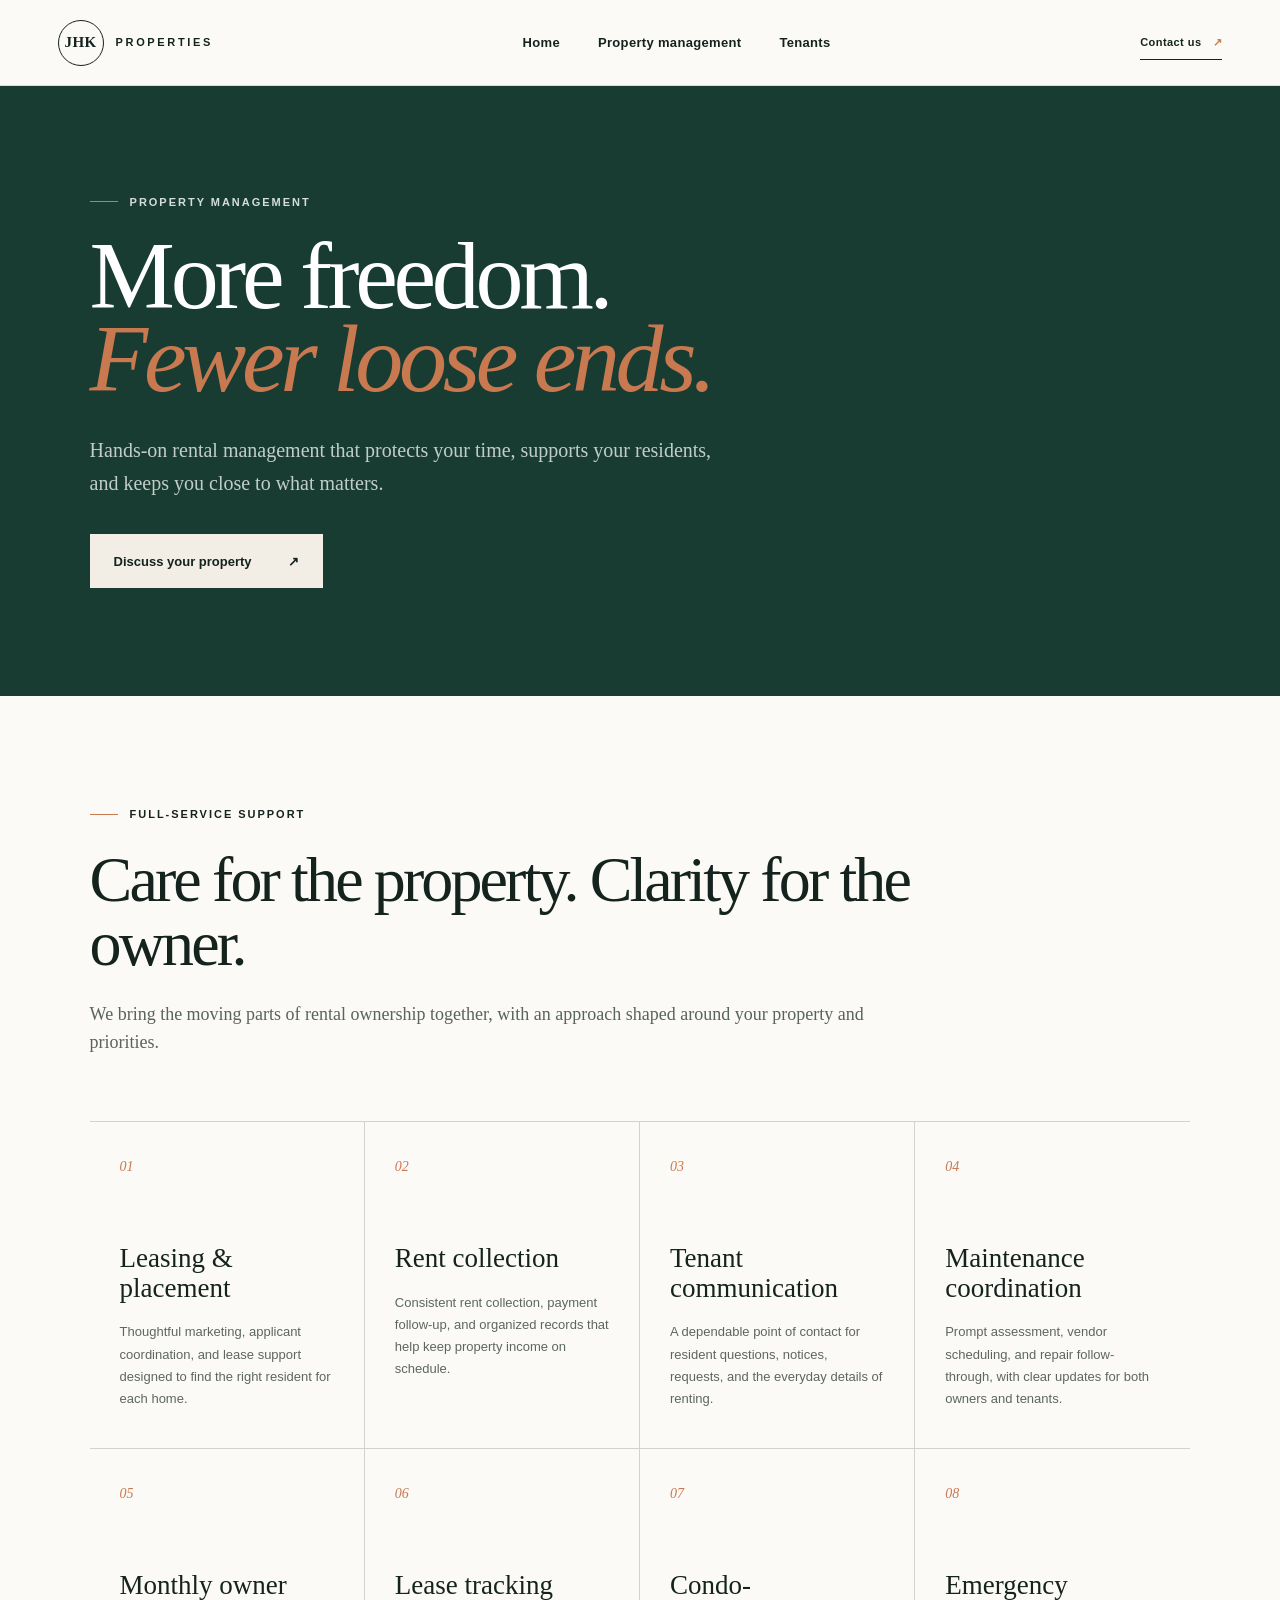
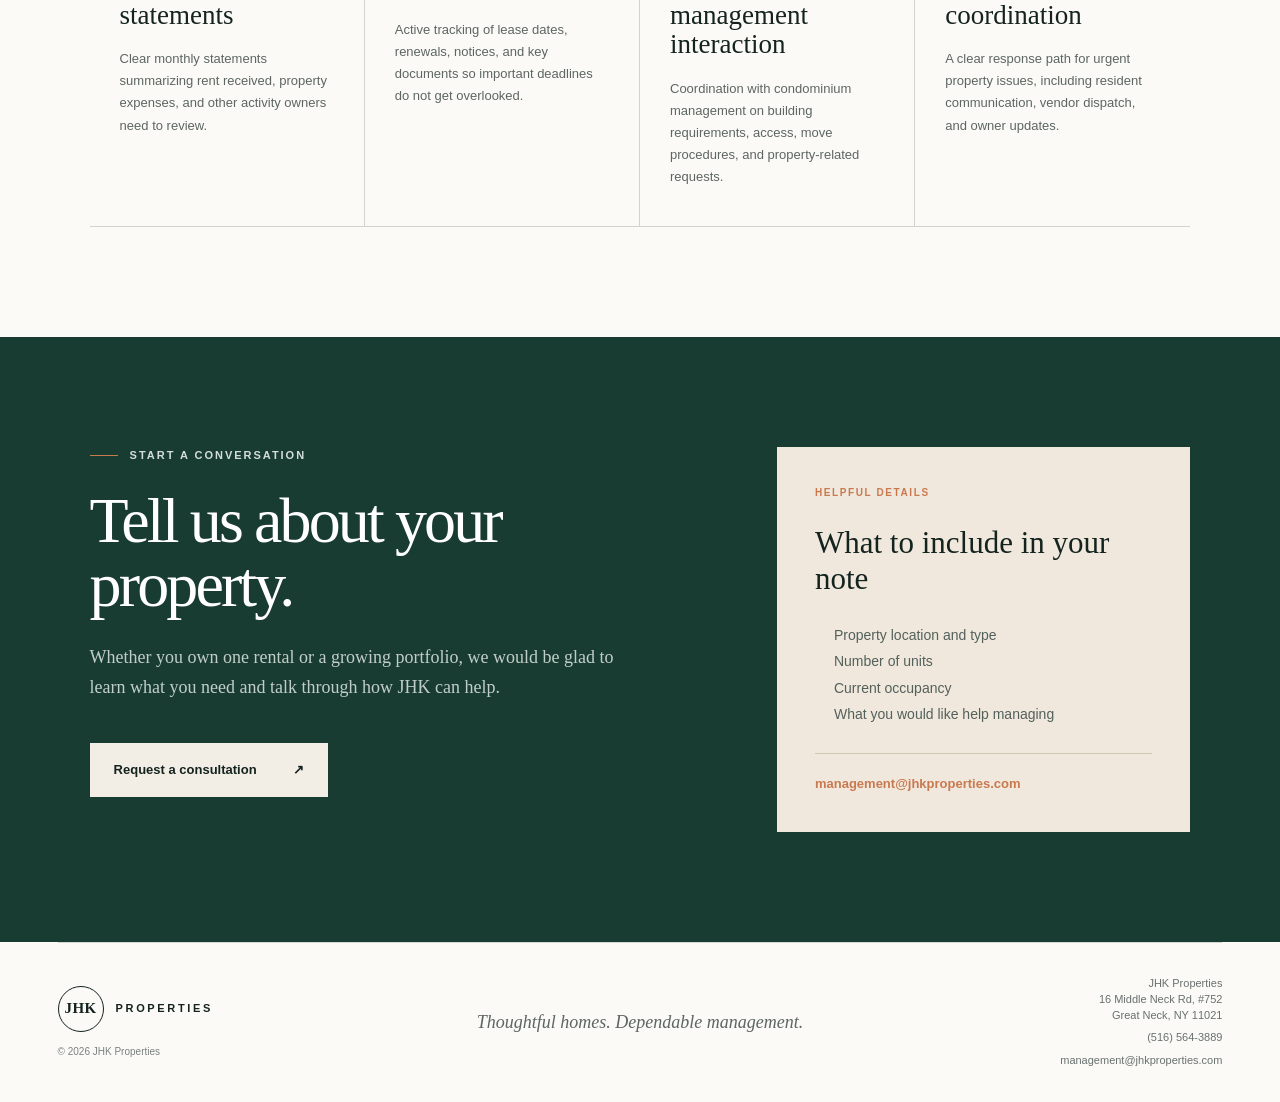
==== commit d4f8afc5: "home link" ====
--- a/property-management/index.html
+++ b/property-management/index.html
@@ -1,2 +1,2 @@
-<!DOCTYPE html><html lang="en"><head><meta charSet="utf-8"/><meta name="viewport" content="width=device-width, initial-scale=1"/><link rel="stylesheet" href="/assets/index-BkUirLai.css" data-rsc-css-href="/assets/index-BkUirLai.css" data-precedence="vite-rsc/importer-resources"/><link rel="modulepreload" href="/assets/layout-segment-context-B6YO7ugJ.js" crossorigin=""/><link rel="modulepreload" href="/assets/rolldown-runtime-S-ySWqyJ.js" crossorigin=""/><link rel="modulepreload" href="/assets/index-D9r00ufY.js" crossorigin=""/><link rel="modulepreload" href="/assets/framework-DjPHiq1u.js" crossorigin=""/><link rel="modulepreload" href="/assets/link-BqO5OLWj.js" crossorigin=""/><title>JHK Properties | Property Management &amp; Resident Support</title><meta name="description" content="Dependable property management for owners, with leasing, property oversight, resident care, payment guidance, and maintenance support."/><link rel="shortcut icon" href="/favicon.svg"/><link rel="icon" href="/favicon.svg"/><script>self.__VINEXT_RSC_PARAMS__={}</script><script>self.__VINEXT_RSC_NAV__={"pathname":"/property-management/","searchParams":[]}</script><link rel="modulepreload" href="/assets/index-D9r00ufY.js" />
-</head><body><main><header class="site-header"><a href="/" class="brand" aria-label="JHK Properties home"><span class="brand-mark">JHK</span><span>PROPERTIES</span></a><nav aria-label="Main navigation"><a href="/property-management">Property management</a><a href="/tenants">Tenants</a></nav><a class="header-action" href="mailto:management@jhkproperties.com">Contact us <span>↗</span></a></header><section class="subpage-hero management-hero"><p class="eyebrow light"><span></span> Property management</p><h1>More freedom.<br/><em>Fewer loose ends.</em></h1><p>Hands-on rental management that protects your time, supports your residents, and keeps you close to what matters.</p><a class="button button-light" href="mailto:management@jhkproperties.com?subject=Property%20management%20inquiry">Discuss your property <span>↗</span></a></section><section class="section services-section"><div class="section-heading services-heading"><p class="eyebrow"><span></span> Full-service support</p><h2>Care for the property. Clarity for the owner.</h2><p>We bring the moving parts of rental ownership together, with an approach shaped around your property and priorities.</p></div><div class="services-grid"><article class="service-card"><span>01</span><h3>Leasing &amp; placement</h3><p>Thoughtful marketing, applicant coordination, and lease support designed to find the right resident for each home.</p></article><article class="service-card"><span>02</span><h3>Rent collection</h3><p>Consistent rent collection, payment follow-up, and organized records that help keep property income on schedule.</p></article><article class="service-card"><span>03</span><h3>Tenant communication</h3><p>A dependable point of contact for resident questions, notices, requests, and the everyday details of renting.</p></article><article class="service-card"><span>04</span><h3>Maintenance coordination</h3><p>Prompt assessment, vendor scheduling, and repair follow-through, with clear updates for both owners and tenants.</p></article><article class="service-card"><span>05</span><h3>Monthly owner statements</h3><p>Clear monthly statements summarizing rent received, property expenses, and other activity owners need to review.</p></article><article class="service-card"><span>06</span><h3>Lease tracking</h3><p>Active tracking of lease dates, renewals, notices, and key documents so important deadlines do not get overlooked.</p></article><article class="service-card"><span>07</span><h3>Condo-management interaction</h3><p>Coordination with condominium management on building requirements, access, move procedures, and property-related requests.</p></article><article class="service-card"><span>08</span><h3>Emergency coordination</h3><p>A clear response path for urgent property issues, including resident communication, vendor dispatch, and owner updates.</p></article></div></section><section class="section owner-section"><div class="owner-copy"><p class="eyebrow light"><span></span> Start a conversation</p><h2>Tell us about your property.</h2><p>Whether you own one rental or a growing portfolio, we would be glad to learn what you need and talk through how JHK can help.</p><a class="button button-light" href="mailto:management@jhkproperties.com?subject=Property%20management%20inquiry">Request a consultation <span>↗</span></a></div><aside class="owner-details"><p>Helpful details</p><h3>What to include in your note</h3><ul><li>Property location and type</li><li>Number of units</li><li>Current occupancy</li><li>What you would like help managing</li></ul><a href="mailto:management@jhkproperties.com?subject=Property%20management%20inquiry">management@jhkproperties.com</a></aside></section><footer><div class="footer-identity"><div class="brand footer-brand"><span class="brand-mark">JHK</span><span>PROPERTIES</span></div><span class="copyright">© <!-- -->2026<!-- --> JHK Properties</span></div><p>Thoughtful homes. Dependable management.</p><div><address>JHK Properties<br/>16 Middle Neck Rd, #752<br/>Great Neck, NY 11021</address><a href="tel:+15165643889">(516) 564-3889</a><a href="mailto:management@jhkproperties.com">management@jhkproperties.com</a></div></footer></main><script id="_R_">import("/assets/index-D9r00ufY.js")</script></body></html><script>self.__VINEXT_RSC_CHUNKS__=self.__VINEXT_RSC_CHUNKS__||[];self.__VINEXT_RSC_CHUNKS__.push("2:I[\"8c0f216c4604\",[],\"Children\",1]\n3:I[\"15c18cfaeeff\",[],\"LayoutSegmentProvider\",1]\n4:I[\"8c0f216c4604\",[],\"Slot\",1]\n5:I[\"593f344dc510\",[],\"RedirectBoundary\",1]\n:HL[\"/assets/index-BkUirLai.css\",\"style\"]\n0:{\"__route\":\"route:/property-management/\",\"__interceptionContext\":null,\"__layoutIds\":[\"layout:/\"],\"__rootLayout\":\"/\",\"page:/property-management/\":\"$L1\",\"layout:/\":[[[[\"$\",\"link\",\"css:/assets/index-BkUirLai.css\",{\"rel\":\"stylesheet\",\"precedence\":\"vite-rsc/importer-resources\",\"href\":\"/assets/index-BkUirLai.css\",\"data-rsc-css-href\":\"/assets/index-BkUirLai.css\"}],\"$undefined\"],[\"$\",\"html\",null,{\"lang\":\"en\",\"children\":[\"$\",\"body\",null,{\"children\":[\"$\",\"$L2\",null,{}]}]}]],null],\"route:/property-management/\":[[[\"$\",\"meta\",null,{\"charSet\":\"utf-8\"}],[[\"$\",\"title\",\"0\",{\"children\":\"JHK Properties | Property Management \u0026 Resident Support\"}],[\"$\",\"meta\",\"1\",{\"name\":\"description\",\"content\":\"Dependable property management for owners, with leasing, property oversight, resident care, payment guidance, and maintenance support.\"}],[\"$\",\"link\",\"2\",{\"rel\":\"shortcut icon\",\"href\":\"/favicon.svg\"}],[\"$\",\"link\",\"3\",{\"rel\":\"icon\",\"href\":\"/favicon.svg\"}]],[[\"$\",\"meta\",\"0\",{\"name\":\"viewport\",\"content\":\"width=device-width, initial-scale=1\"}]]],[\"$\",\"$L3\",null,{\"segmentMap\":{\"children\":[\"property-management\"]},\"children\":[\"$\",\"$L4\",null,{\"id\":\"layout:/\",\"parallelSlots\":\"$undefined\",\"children\":[\"$\",\"$L5\",null,{\"children\":[\"$\",\"$L3\",null,{\"segmentMap\":{\"children\":[]},\"children\":[\"$\",\"$L4\",null,{\"id\":\"page:/property-management/\"}]}]}]}]}]],\"__layoutFlags\":{\"layout:/\":\"s\"},\"__artifactCompatibility\":{\"schemaVersion\":1,\"graphVersion\":\"app-route-graph:v9wxes1mzhy00\",\"deploymentVersion\":\"a01e7aae-a3fc-4884-9f80-47b29e32f00b\",\"appElementsSchemaVersion\":1,\"rscPayloadSchemaVersion\":1,\"rootBoundaryId\":\"/\",\"renderEpoch\":null}}\n")</script><script>self.__VINEXT_RSC_CHUNKS__=self.__VINEXT_RSC_CHUNKS__||[];self.__VINEXT_RSC_CHUNKS__.push("6:I[\"c2747888630f\",[],\"default\",1]\n")</script><script>self.__VINEXT_RSC_CHUNKS__=self.__VINEXT_RSC_CHUNKS__||[];self.__VINEXT_RSC_CHUNKS__.push("1:[\"$\",\"main\",null,{\"children\":[[\"$\",\"header\",null,{\"className\":\"site-header\",\"children\":[[\"$\",\"$L6\",null,{\"className\":\"brand\",\"href\":\"/\",\"aria-label\":\"JHK Properties home\",\"children\":[[\"$\",\"span\",null,{\"className\":\"brand-mark\",\"children\":\"JHK\"}],[\"$\",\"span\",null,{\"children\":\"PROPERTIES\"}]]}],[\"$\",\"nav\",null,{\"aria-label\":\"Main navigation\",\"children\":[[\"$\",\"$L6\",null,{\"href\":\"/property-management\",\"children\":\"Property management\"}],[\"$\",\"$L6\",null,{\"href\":\"/tenants\",\"children\":\"Tenants\"}]]}],[\"$\",\"a\",null,{\"className\":\"header-action\",\"href\":\"mailto:management@jhkproperties.com\",\"children\":[\"Contact us \",[\"$\",\"span\",null,{\"children\":\"↗\"}]]}]]}],[\"$\",\"section\",null,{\"className\":\"subpage-hero management-hero\",\"children\":[[\"$\",\"p\",null,{\"className\":\"eyebrow light\",\"children\":[[\"$\",\"span\",null,{}],\" Property management\"]}],[\"$\",\"h1\",null,{\"children\":[\"More freedom.\",[\"$\",\"br\",null,{}],[\"$\",\"em\",null,{\"children\":\"Fewer loose ends.\"}]]}],[\"$\",\"p\",null,{\"children\":\"Hands-on rental management that protects your time, supports your residents, and keeps you close to what matters.\"}],[\"$\",\"a\",null,{\"className\":\"button button-light\",\"href\":\"mailto:management@jhkproperties.com?subject=Property%20management%20inquiry\",\"children\":[\"Discuss your property \",[\"$\",\"span\",null,{\"children\":\"↗\"}]]}]]}],[\"$\",\"section\",null,{\"className\":\"section services-section\",\"children\":[[\"$\",\"div\",null,{\"className\":\"section-heading services-heading\",\"children\":[[\"$\",\"p\",null,{\"className\":\"eyebrow\",\"children\":[[\"$\",\"span\",null,{}],\" Full-service support\"]}],[\"$\",\"h2\",null,{\"children\":\"Care for the property. Clarity for the owner.\"}],[\"$\",\"p\",null,{\"children\":\"We bring the moving parts of rental ownership together, with an approach shaped around your property and priorities.\"}]]}],[\"$\",\"div\",null,{\"className\":\"services-grid\",\"children\":[[\"$\",\"article\",\"01\",{\"className\":\"service-card\",\"children\":[[\"$\",\"span\",null,{\"children\":\"01\"}],[\"$\",\"h3\",null,{\"children\":\"Leasing \u0026 placement\"}],[\"$\",\"p\",null,{\"children\":\"Thoughtful marketing, applicant coordination, and lease support designed to find the right resident for each home.\"}]]}],[\"$\",\"article\",\"02\",{\"className\":\"service-card\",\"children\":[[\"$\",\"span\",null,{\"children\":\"02\"}],[\"$\",\"h3\",null,{\"children\":\"Rent collection\"}],[\"$\",\"p\",null,{\"children\":\"Consistent rent collection, payment follow-up, and organized records that help keep property income on schedule.\"}]]}],[\"$\",\"article\",\"03\",{\"className\":\"service-card\",\"children\":[[\"$\",\"span\",null,{\"children\":\"03\"}],[\"$\",\"h3\",null,{\"children\":\"Tenant communication\"}],[\"$\",\"p\",null,{\"children\":\"A dependable point of contact for resident questions, notices, requests, and the everyday details of renting.\"}]]}],[\"$\",\"article\",\"04\",{\"className\":\"service-card\",\"children\":[[\"$\",\"span\",null,{\"children\":\"04\"}],[\"$\",\"h3\",null,{\"children\":\"Maintenance coordination\"}],[\"$\",\"p\",null,{\"children\":\"Prompt assessment, vendor scheduling, and repair follow-through, with clear updates for both owners and tenants.\"}]]}],[\"$\",\"article\",\"05\",{\"className\":\"service-card\",\"children\":[[\"$\",\"span\",null,{\"children\":\"05\"}],[\"$\",\"h3\",null,{\"children\":\"Monthly owner statements\"}],[\"$\",\"p\",null,{\"children\":\"Clear monthly statements summarizing rent received, property expenses, and other activity owners need to review.\"}]]}],[\"$\",\"article\",\"06\",{\"className\":\"service-card\",\"children\":[[\"$\",\"span\",null,{\"children\":\"06\"}],[\"$\",\"h3\",null,{\"children\":\"Lease tracking\"}],[\"$\",\"p\",null,{\"children\":\"Active tracking of lease dates, renewals, notices, and key documents so important deadlines do not get overlooked.\"}]]}],[\"$\",\"article\",\"07\",{\"className\":\"service-card\",\"children\":[[\"$\",\"span\",null,{\"children\":\"07\"}],[\"$\",\"h3\",null,{\"children\":\"Condo-management interaction\"}],[\"$\",\"p\",null,{\"children\":\"Coordination with condominium management on building requirements, access, move procedures, and property-related requests.\"}]]}],[\"$\",\"article\",\"08\",{\"className\":\"service-card\",\"children\":[[\"$\",\"span\",null,{\"children\":\"08\"}],[\"$\",\"h3\",null,{\"children\":\"Emergency coordination\"}],[\"$\",\"p\",null,{\"children\":\"A clear response path for urgent property issues, including resident communication, vendor dispatch, and owner updates.\"}]]}]]}]]}],[\"$\",\"section\",null,{\"className\":\"section owner-section\",\"children\":[[\"$\",\"div\",null,{\"className\":\"owner-copy\",\"children\":[[\"$\",\"p\",null,{\"className\":\"eyebrow light\",\"children\":[\"$L7\",\" Start a conversation\"]}],\"$L8\",\"$L9\",\"$La\"]}],\"$Lb\"]}],\"$Lc\"]}]\n")</script><script>self.__VINEXT_RSC_CHUNKS__=self.__VINEXT_RSC_CHUNKS__||[];self.__VINEXT_RSC_CHUNKS__.push("7:[\"$\",\"span\",null,{}]\n8:[\"$\",\"h2\",null,{\"children\":\"Tell us about your property.\"}]\n9:[\"$\",\"p\",null,{\"children\":\"Whether you own one rental or a growing portfolio, we would be glad to learn what you need and talk through how JHK can help.\"}]\na:[\"$\",\"a\",null,{\"className\":\"button button-light\",\"href\":\"mailto:management@jhkproperties.com?subject=Property%20management%20inquiry\",\"children\":[\"Request a consultation \",[\"$\",\"span\",null,{\"children\":\"↗\"}]]}]\nb:[\"$\",\"aside\",null,{\"className\":\"owner-details\",\"children\":[[\"$\",\"p\",null,{\"children\":\"Helpful details\"}],[\"$\",\"h3\",null,{\"children\":\"What to include in your note\"}],[\"$\",\"ul\",null,{\"children\":[[\"$\",\"li\",null,{\"children\":\"Property location and type\"}],[\"$\",\"li\",null,{\"children\":\"Number of units\"}],[\"$\",\"li\",null,{\"children\":\"Current occupancy\"}],[\"$\",\"li\",null,{\"children\":\"What you would like help managing\"}]]}],[\"$\",\"a\",null,{\"href\":\"mailto:management@jhkproperties.com?subject=Property%20management%20inquiry\",\"children\":\"management@jhkproperties.com\"}]]}]\nc:[\"$\",\"footer\",null,{\"children\":[[\"$\",\"div\",null,{\"className\":\"footer-identity\",\"children\":[[\"$\",\"div\",null,{\"className\":\"brand footer-brand\",\"children\":[[\"$\",\"span\",null,{\"className\":\"brand-mark\",\"children\":\"JHK\"}],[\"$\",\"span\",null,{\"children\":\"PROPERTIES\"}]]}],[\"$\",\"span\",null,{\"className\":\"copyright\",\"children\":[\"© \",2026,\" JHK Properties\"]}]]}],[\"$\",\"p\",null,{\"children\":\"Thoughtful homes. Dependable management.\"}],[\"$\",\"div\",null,{\"children\":[[\"$\",\"address\",null,{\"children\":[\"JHK Properties\",[\"$\",\"br\",null,{}],\"16 Middle Neck Rd, #752\",[\"$\",\"br\",null,{}],\"Great Neck, NY 11021\"]}],[\"$\",\"a\",null,{\"href\":\"tel:+15165643889\",\"children\":\"(516) 564-3889\"}],[\"$\",\"a\",null,{\"href\":\"mailto:management@jhkproperties.com\",\"children\":\"management@jhkproperties.com\"}]]}]]}]\n")</script><script>self.__VINEXT_RSC_DONE__=true</script>+<!DOCTYPE html><html lang="en"><head><meta charSet="utf-8"/><meta name="viewport" content="width=device-width, initial-scale=1"/><link rel="stylesheet" href="/assets/index-Do-Q3vVk.css" data-rsc-css-href="/assets/index-Do-Q3vVk.css" data-precedence="vite-rsc/importer-resources"/><script data-goatcounter="https://jhkproperties.goatcounter.com/count" async="" src="https://gc.zgo.at/count.js"></script><link rel="modulepreload" href="/assets/layout-segment-context-CWOFERR7.js" crossorigin=""/><link rel="modulepreload" href="/assets/rolldown-runtime-S-ySWqyJ.js" crossorigin=""/><link rel="modulepreload" href="/assets/index-yg9W1M_p.js" crossorigin=""/><link rel="modulepreload" href="/assets/framework-DjPHiq1u.js" crossorigin=""/><link rel="modulepreload" href="/assets/link-C1o3yim8.js" crossorigin=""/><title>JHK Properties | Property Management &amp; Resident Support</title><meta name="description" content="Dependable property management for owners, with leasing, property oversight, resident care, payment guidance, and maintenance support."/><link rel="shortcut icon" href="/favicon.svg"/><link rel="icon" href="/favicon.svg"/><script>self.__VINEXT_RSC_PARAMS__={}</script><script>self.__VINEXT_RSC_NAV__={"pathname":"/property-management/","searchParams":[]}</script><link rel="modulepreload" href="/assets/index-yg9W1M_p.js" />
+</head><body><main><header class="site-header"><a href="/" class="brand" aria-label="JHK Properties home" data-goatcounter-click="brand-home"><span class="brand-mark">JHK</span><span>PROPERTIES</span></a><nav aria-label="Main navigation"><a href="/" data-goatcounter-click="nav-home">Home</a><a href="/property-management" data-goatcounter-click="nav-property-management">Property management</a><a href="/tenants" data-goatcounter-click="nav-tenants">Tenants</a></nav><a class="header-action" href="mailto:management@jhkproperties.com" data-goatcounter-click="contact-header-email">Contact us <span>↗</span></a></header><section class="subpage-hero management-hero"><p class="eyebrow light"><span></span> Property management</p><h1>More freedom.<br/><em>Fewer loose ends.</em></h1><p>Hands-on rental management that protects your time, supports your residents, and keeps you close to what matters.</p><a class="button button-light" href="mailto:management@jhkproperties.com?subject=Property%20management%20inquiry" data-goatcounter-click="management-discuss-property">Discuss your property <span>↗</span></a></section><section class="section services-section"><div class="section-heading services-heading"><p class="eyebrow"><span></span> Full-service support</p><h2>Care for the property. Clarity for the owner.</h2><p>We bring the moving parts of rental ownership together, with an approach shaped around your property and priorities.</p></div><div class="services-grid"><article class="service-card"><span>01</span><h3>Leasing &amp; placement</h3><p>Thoughtful marketing, applicant coordination, and lease support designed to find the right resident for each home.</p></article><article class="service-card"><span>02</span><h3>Rent collection</h3><p>Consistent rent collection, payment follow-up, and organized records that help keep property income on schedule.</p></article><article class="service-card"><span>03</span><h3>Tenant communication</h3><p>A dependable point of contact for resident questions, notices, requests, and the everyday details of renting.</p></article><article class="service-card"><span>04</span><h3>Maintenance coordination</h3><p>Prompt assessment, vendor scheduling, and repair follow-through, with clear updates for both owners and tenants.</p></article><article class="service-card"><span>05</span><h3>Monthly owner statements</h3><p>Clear monthly statements summarizing rent received, property expenses, and other activity owners need to review.</p></article><article class="service-card"><span>06</span><h3>Lease tracking</h3><p>Active tracking of lease dates, renewals, notices, and key documents so important deadlines do not get overlooked.</p></article><article class="service-card"><span>07</span><h3>Condo-management interaction</h3><p>Coordination with condominium management on building requirements, access, move procedures, and property-related requests.</p></article><article class="service-card"><span>08</span><h3>Emergency coordination</h3><p>A clear response path for urgent property issues, including resident communication, vendor dispatch, and owner updates.</p></article></div></section><section class="section owner-section"><div class="owner-copy"><p class="eyebrow light"><span></span> Start a conversation</p><h2>Tell us about your property.</h2><p>Whether you own one rental or a growing portfolio, we would be glad to learn what you need and talk through how JHK can help.</p><a class="button button-light" href="mailto:management@jhkproperties.com?subject=Property%20management%20inquiry" data-goatcounter-click="management-request-consultation">Request a consultation <span>↗</span></a></div><aside class="owner-details"><p>Helpful details</p><h3>What to include in your note</h3><ul><li>Property location and type</li><li>Number of units</li><li>Current occupancy</li><li>What you would like help managing</li></ul><a href="mailto:management@jhkproperties.com?subject=Property%20management%20inquiry" data-goatcounter-click="management-email-link">management@jhkproperties.com</a></aside></section><footer><div class="footer-identity"><div class="brand footer-brand"><span class="brand-mark">JHK</span><span>PROPERTIES</span></div><span class="copyright">© <!-- -->2026<!-- --> JHK Properties</span></div><p>Thoughtful homes. Dependable management.</p><div><address>JHK Properties<br/>16 Middle Neck Rd, #752<br/>Great Neck, NY 11021</address><a href="tel:+15165643889" data-goatcounter-click="contact-footer-phone">(516) 564-3889</a><a href="mailto:management@jhkproperties.com" data-goatcounter-click="contact-footer-email">management@jhkproperties.com</a></div></footer></main><script id="_R_">import("/assets/index-yg9W1M_p.js")</script></body></html><script>self.__VINEXT_RSC_CHUNKS__=self.__VINEXT_RSC_CHUNKS__||[];self.__VINEXT_RSC_CHUNKS__.push("2:I[\"8c0f216c4604\",[],\"Children\",1]\n3:I[\"15c18cfaeeff\",[],\"LayoutSegmentProvider\",1]\n4:I[\"8c0f216c4604\",[],\"Slot\",1]\n5:I[\"593f344dc510\",[],\"RedirectBoundary\",1]\n:HL[\"/assets/index-Do-Q3vVk.css\",\"style\"]\n0:{\"__route\":\"route:/property-management/\",\"__interceptionContext\":null,\"__layoutIds\":[\"layout:/\"],\"__rootLayout\":\"/\",\"page:/property-management/\":\"$L1\",\"layout:/\":[[[[\"$\",\"link\",\"css:/assets/index-Do-Q3vVk.css\",{\"rel\":\"stylesheet\",\"precedence\":\"vite-rsc/importer-resources\",\"href\":\"/assets/index-Do-Q3vVk.css\",\"data-rsc-css-href\":\"/assets/index-Do-Q3vVk.css\"}],\"$undefined\"],[\"$\",\"html\",null,{\"lang\":\"en\",\"children\":[\"$\",\"body\",null,{\"children\":[[\"$\",\"$L2\",null,{}],[\"$\",\"script\",null,{\"data-goatcounter\":\"https://jhkproperties.goatcounter.com/count\",\"async\":true,\"src\":\"https://gc.zgo.at/count.js\"}]]}]}]],null],\"route:/property-management/\":[[[\"$\",\"meta\",null,{\"charSet\":\"utf-8\"}],[[\"$\",\"title\",\"0\",{\"children\":\"JHK Properties | Property Management \u0026 Resident Support\"}],[\"$\",\"meta\",\"1\",{\"name\":\"description\",\"content\":\"Dependable property management for owners, with leasing, property oversight, resident care, payment guidance, and maintenance support.\"}],[\"$\",\"link\",\"2\",{\"rel\":\"shortcut icon\",\"href\":\"/favicon.svg\"}],[\"$\",\"link\",\"3\",{\"rel\":\"icon\",\"href\":\"/favicon.svg\"}]],[[\"$\",\"meta\",\"0\",{\"name\":\"viewport\",\"content\":\"width=device-width, initial-scale=1\"}]]],[\"$\",\"$L3\",null,{\"segmentMap\":{\"children\":[\"property-management\"]},\"children\":[\"$\",\"$L4\",null,{\"id\":\"layout:/\",\"parallelSlots\":\"$undefined\",\"children\":[\"$\",\"$L5\",null,{\"children\":[\"$\",\"$L3\",null,{\"segmentMap\":{\"children\":[]},\"children\":[\"$\",\"$L4\",null,{\"id\":\"page:/property-management/\"}]}]}]}]}]],\"__layoutFlags\":{\"layout:/\":\"s\"},\"__artifactCompatibility\":{\"schemaVersion\":1,\"graphVersion\":\"app-route-graph:v9wxes1mzhy00\",\"deploymentVersion\":\"a767763e-5498-4251-94a7-39d8deca170c\",\"appElementsSchemaVersion\":1,\"rscPayloadSchemaVersion\":1,\"rootBoundaryId\":\"/\",\"renderEpoch\":null}}\n")</script><script>self.__VINEXT_RSC_CHUNKS__=self.__VINEXT_RSC_CHUNKS__||[];self.__VINEXT_RSC_CHUNKS__.push("6:I[\"c2747888630f\",[],\"default\",1]\n")</script><script>self.__VINEXT_RSC_CHUNKS__=self.__VINEXT_RSC_CHUNKS__||[];self.__VINEXT_RSC_CHUNKS__.push("1:[\"$\",\"main\",null,{\"children\":[[\"$\",\"header\",null,{\"className\":\"site-header\",\"children\":[[\"$\",\"$L6\",null,{\"className\":\"brand\",\"href\":\"/\",\"aria-label\":\"JHK Properties home\",\"data-goatcounter-click\":\"brand-home\",\"children\":[[\"$\",\"span\",null,{\"className\":\"brand-mark\",\"children\":\"JHK\"}],[\"$\",\"span\",null,{\"children\":\"PROPERTIES\"}]]}],[\"$\",\"nav\",null,{\"aria-label\":\"Main navigation\",\"children\":[[\"$\",\"$L6\",null,{\"href\":\"/\",\"data-goatcounter-click\":\"nav-home\",\"children\":\"Home\"}],[\"$\",\"$L6\",null,{\"href\":\"/property-management\",\"data-goatcounter-click\":\"nav-property-management\",\"children\":\"Property management\"}],[\"$\",\"$L6\",null,{\"href\":\"/tenants\",\"data-goatcounter-click\":\"nav-tenants\",\"children\":\"Tenants\"}]]}],[\"$\",\"a\",null,{\"className\":\"header-action\",\"href\":\"mailto:management@jhkproperties.com\",\"data-goatcounter-click\":\"contact-header-email\",\"children\":[\"Contact us \",[\"$\",\"span\",null,{\"children\":\"↗\"}]]}]]}],[\"$\",\"section\",null,{\"className\":\"subpage-hero management-hero\",\"children\":[[\"$\",\"p\",null,{\"className\":\"eyebrow light\",\"children\":[[\"$\",\"span\",null,{}],\" Property management\"]}],[\"$\",\"h1\",null,{\"children\":[\"More freedom.\",[\"$\",\"br\",null,{}],[\"$\",\"em\",null,{\"children\":\"Fewer loose ends.\"}]]}],[\"$\",\"p\",null,{\"children\":\"Hands-on rental management that protects your time, supports your residents, and keeps you close to what matters.\"}],[\"$\",\"a\",null,{\"className\":\"button button-light\",\"href\":\"mailto:management@jhkproperties.com?subject=Property%20management%20inquiry\",\"data-goatcounter-click\":\"management-discuss-property\",\"children\":[\"Discuss your property \",[\"$\",\"span\",null,{\"children\":\"↗\"}]]}]]}],[\"$\",\"section\",null,{\"className\":\"section services-section\",\"children\":[[\"$\",\"div\",null,{\"className\":\"section-heading services-heading\",\"children\":[[\"$\",\"p\",null,{\"className\":\"eyebrow\",\"children\":[[\"$\",\"span\",null,{}],\" Full-service support\"]}],[\"$\",\"h2\",null,{\"children\":\"Care for the property. Clarity for the owner.\"}],[\"$\",\"p\",null,{\"children\":\"We bring the moving parts of rental ownership together, with an approach shaped around your property and priorities.\"}]]}],[\"$\",\"div\",null,{\"className\":\"services-grid\",\"children\":[[\"$\",\"article\",\"01\",{\"className\":\"service-card\",\"children\":[[\"$\",\"span\",null,{\"children\":\"01\"}],[\"$\",\"h3\",null,{\"children\":\"Leasing \u0026 placement\"}],[\"$\",\"p\",null,{\"children\":\"Thoughtful marketing, applicant coordination, and lease support designed to find the right resident for each home.\"}]]}],[\"$\",\"article\",\"02\",{\"className\":\"service-card\",\"children\":[[\"$\",\"span\",null,{\"children\":\"02\"}],[\"$\",\"h3\",null,{\"children\":\"Rent collection\"}],[\"$\",\"p\",null,{\"children\":\"Consistent rent collection, payment follow-up, and organized records that help keep property income on schedule.\"}]]}],[\"$\",\"article\",\"03\",{\"className\":\"service-card\",\"children\":[[\"$\",\"span\",null,{\"children\":\"03\"}],[\"$\",\"h3\",null,{\"children\":\"Tenant communication\"}],[\"$\",\"p\",null,{\"children\":\"A dependable point of contact for resident questions, notices, requests, and the everyday details of renting.\"}]]}],[\"$\",\"article\",\"04\",{\"className\":\"service-card\",\"children\":[[\"$\",\"span\",null,{\"children\":\"04\"}],[\"$\",\"h3\",null,{\"children\":\"Maintenance coordination\"}],[\"$\",\"p\",null,{\"children\":\"Prompt assessment, vendor scheduling, and repair follow-through, with clear updates for both owners and tenants.\"}]]}],[\"$\",\"article\",\"05\",{\"className\":\"service-card\",\"children\":[[\"$\",\"span\",null,{\"children\":\"05\"}],[\"$\",\"h3\",null,{\"children\":\"Monthly owner statements\"}],[\"$\",\"p\",null,{\"children\":\"Clear monthly statements summarizing rent received, property expenses, and other activity owners need to review.\"}]]}],[\"$\",\"article\",\"06\",{\"className\":\"service-card\",\"children\":[[\"$\",\"span\",null,{\"children\":\"06\"}],[\"$\",\"h3\",null,{\"children\":\"Lease tracking\"}],[\"$\",\"p\",null,{\"children\":\"Active tracking of lease dates, renewals, notices, and key documents so important deadlines do not get overlooked.\"}]]}],[\"$\",\"article\",\"07\",{\"className\":\"service-card\",\"children\":[[\"$\",\"span\",null,{\"children\":\"07\"}],[\"$\",\"h3\",null,{\"children\":\"Condo-management interaction\"}],[\"$\",\"p\",null,{\"children\":\"Coordination with condominium management on building requirements, access, move procedures, and property-related requests.\"}]]}],[\"$\",\"article\",\"08\",{\"className\":\"service-card\",\"children\":[[\"$\",\"span\",null,{\"children\":\"08\"}],[\"$\",\"h3\",null,{\"children\":\"Emergency coordination\"}],\"$L7\"]}]]}]]}],\"$L8\",\"$L9\"]}]\n")</script><script>self.__VINEXT_RSC_CHUNKS__=self.__VINEXT_RSC_CHUNKS__||[];self.__VINEXT_RSC_CHUNKS__.push("7:[\"$\",\"p\",null,{\"children\":\"A clear response path for urgent property issues, including resident communication, vendor dispatch, and owner updates.\"}]\n8:[\"$\",\"section\",null,{\"className\":\"section owner-section\",\"children\":[[\"$\",\"div\",null,{\"className\":\"owner-copy\",\"children\":[[\"$\",\"p\",null,{\"className\":\"eyebrow light\",\"children\":[[\"$\",\"span\",null,{}],\" Start a conversation\"]}],[\"$\",\"h2\",null,{\"children\":\"Tell us about your property.\"}],[\"$\",\"p\",null,{\"children\":\"Whether you own one rental or a growing portfolio, we would be glad to learn what you need and talk through how JHK can help.\"}],[\"$\",\"a\",null,{\"className\":\"button button-light\",\"href\":\"mailto:management@jhkproperties.com?subject=Property%20management%20inquiry\",\"data-goatcounter-click\":\"management-request-consultation\",\"children\":[\"Request a consultation \",[\"$\",\"span\",null,{\"children\":\"↗\"}]]}]]}],[\"$\",\"aside\",null,{\"className\":\"owner-details\",\"children\":[[\"$\",\"p\",null,{\"children\":\"Helpful details\"}],[\"$\",\"h3\",null,{\"children\":\"What to include in your note\"}],[\"$\",\"ul\",null,{\"children\":[[\"$\",\"li\",null,{\"children\":\"Property location and type\"}],[\"$\",\"li\",null,{\"children\":\"Number of units\"}],[\"$\",\"li\",null,{\"children\":\"Current occupancy\"}],[\"$\",\"li\",null,{\"children\":\"What you would like help managing\"}]]}],[\"$\",\"a\",null,{\"href\":\"mailto:management@jhkproperties.com?subject=Property%20management%20inquiry\",\"data-goatcounter-click\":\"management-email-link\",\"children\":\"management@jhkproperties.com\"}]]}]]}]\n")</script><script>self.__VINEXT_RSC_CHUNKS__=self.__VINEXT_RSC_CHUNKS__||[];self.__VINEXT_RSC_CHUNKS__.push("9:[\"$\",\"footer\",null,{\"children\":[[\"$\",\"div\",null,{\"className\":\"footer-identity\",\"children\":[[\"$\",\"div\",null,{\"className\":\"brand footer-brand\",\"children\":[[\"$\",\"span\",null,{\"className\":\"brand-mark\",\"children\":\"JHK\"}],[\"$\",\"span\",null,{\"children\":\"PROPERTIES\"}]]}],[\"$\",\"span\",null,{\"className\":\"copyright\",\"children\":[\"© \",2026,\" JHK Properties\"]}]]}],[\"$\",\"p\",null,{\"children\":\"Thoughtful homes. Dependable management.\"}],[\"$\",\"div\",null,{\"children\":[[\"$\",\"address\",null,{\"children\":[\"JHK Properties\",[\"$\",\"br\",null,{}],\"16 Middle Neck Rd, #752\",[\"$\",\"br\",null,{}],\"Great Neck, NY 11021\"]}],[\"$\",\"a\",null,{\"href\":\"tel:+15165643889\",\"data-goatcounter-click\":\"contact-footer-phone\",\"children\":\"(516) 564-3889\"}],[\"$\",\"a\",null,{\"href\":\"mailto:management@jhkproperties.com\",\"data-goatcounter-click\":\"contact-footer-email\",\"children\":\"management@jhkproperties.com\"}]]}]]}]\n")</script><script>self.__VINEXT_RSC_DONE__=true</script>
--- a/assets/index-Do-Q3vVk.css
+++ b/assets/index-Do-Q3vVk.css
@@ -0,0 +1,2 @@
+/*! tailwindcss v4.2.1 | MIT License | https://tailwindcss.com */
+@layer properties{@supports (((-webkit-hyphens:none)) and (not (margin-trim:inline))) or ((-moz-orient:inline) and (not (color:rgb(from red r g b)))){*,:before,:after,::backdrop{--tw-blur:initial;--tw-brightness:initial;--tw-contrast:initial;--tw-grayscale:initial;--tw-hue-rotate:initial;--tw-invert:initial;--tw-opacity:initial;--tw-saturate:initial;--tw-sepia:initial;--tw-drop-shadow:initial;--tw-drop-shadow-color:initial;--tw-drop-shadow-alpha:100%;--tw-drop-shadow-size:initial}}}@layer theme{:root,:host{--font-sans:ui-sans-serif, system-ui, sans-serif, "Apple Color Emoji", "Segoe UI Emoji", "Segoe UI Symbol", "Noto Color Emoji";--font-mono:ui-monospace, SFMono-Regular, Menlo, Monaco, Consolas, "Liberation Mono", "Courier New", monospace;--spacing:.25rem;--default-font-family:var(--font-sans);--default-mono-font-family:var(--font-mono)}}@layer base{*,:after,:before,::backdrop{box-sizing:border-box;border:0 solid;margin:0;padding:0}::file-selector-button{box-sizing:border-box;border:0 solid;margin:0;padding:0}html,:host{-webkit-text-size-adjust:100%;tab-size:4;line-height:1.5;font-family:var(--default-font-family,ui-sans-serif, system-ui, sans-serif, "Apple Color Emoji", "Segoe UI Emoji", "Segoe UI Symbol", "Noto Color Emoji");font-feature-settings:var(--default-font-feature-settings,normal);font-variation-settings:var(--default-font-variation-settings,normal);-webkit-tap-highlight-color:transparent}hr{height:0;color:inherit;border-top-width:1px}abbr:where([title]){-webkit-text-decoration:underline dotted;text-decoration:underline dotted}h1,h2,h3,h4,h5,h6{font-size:inherit;font-weight:inherit}a{color:inherit;-webkit-text-decoration:inherit;-webkit-text-decoration:inherit;-webkit-text-decoration:inherit;-webkit-text-decoration:inherit;text-decoration:inherit}b,strong{font-weight:bolder}code,kbd,samp,pre{font-family:var(--default-mono-font-family,ui-monospace, SFMono-Regular, Menlo, Monaco, Consolas, "Liberation Mono", "Courier New", monospace);font-feature-settings:var(--default-mono-font-feature-settings,normal);font-variation-settings:var(--default-mono-font-variation-settings,normal);font-size:1em}small{font-size:80%}sub,sup{vertical-align:baseline;font-size:75%;line-height:0;position:relative}sub{bottom:-.25em}sup{top:-.5em}table{text-indent:0;border-color:inherit;border-collapse:collapse}:-moz-focusring{outline:auto}progress{vertical-align:baseline}summary{display:list-item}ol,ul,menu{list-style:none}img,svg,video,canvas,audio,iframe,embed,object{vertical-align:middle;display:block}img,video{max-width:100%;height:auto}button,input,select,optgroup,textarea{font:inherit;font-feature-settings:inherit;font-variation-settings:inherit;letter-spacing:inherit;color:inherit;opacity:1;background-color:#0000;border-radius:0}::file-selector-button{font:inherit;font-feature-settings:inherit;font-variation-settings:inherit;letter-spacing:inherit;color:inherit;opacity:1;background-color:#0000;border-radius:0}:where(select:is([multiple],[size])) optgroup{font-weight:bolder}:where(select:is([multiple],[size])) optgroup option{padding-inline-start:20px}::file-selector-button{margin-inline-end:4px}::placeholder{opacity:1}@supports (not ((-webkit-appearance:-apple-pay-button))) or (contain-intrinsic-size:1px){::placeholder{color:currentColor}@supports (color:color-mix(in lab, red, red)){::placeholder{color:color-mix(in oklab, currentcolor 50%, transparent)}}}textarea{resize:vertical}::-webkit-search-decoration{-webkit-appearance:none}::-webkit-date-and-time-value{min-height:1lh;text-align:inherit}::-webkit-datetime-edit{display:inline-flex}::-webkit-datetime-edit-fields-wrapper{padding:0}::-webkit-datetime-edit{padding-block:0}::-webkit-datetime-edit-year-field{padding-block:0}::-webkit-datetime-edit-month-field{padding-block:0}::-webkit-datetime-edit-day-field{padding-block:0}::-webkit-datetime-edit-hour-field{padding-block:0}::-webkit-datetime-edit-minute-field{padding-block:0}::-webkit-datetime-edit-second-field{padding-block:0}::-webkit-datetime-edit-millisecond-field{padding-block:0}::-webkit-datetime-edit-meridiem-field{padding-block:0}::-webkit-calendar-picker-indicator{line-height:1}:-moz-ui-invalid{box-shadow:none}button,input:where([type=button],[type=reset],[type=submit]){appearance:button}::file-selector-button{appearance:button}::-webkit-inner-spin-button{height:auto}::-webkit-outer-spin-button{height:auto}[hidden]:where(:not([hidden=until-found])){display:none!important}}@layer components;@layer utilities{.visible{visibility:visible}.relative{position:relative}.static{position:static}.start{inset-inline-start:var(--spacing)}.end{inset-inline-end:var(--spacing)}.flex{display:flex}.hidden{display:none}.table{display:table}.resize{resize:both}.blur{--tw-blur:blur(8px);filter:var(--tw-blur,) var(--tw-brightness,) var(--tw-contrast,) var(--tw-grayscale,) var(--tw-hue-rotate,) var(--tw-invert,) var(--tw-saturate,) var(--tw-sepia,) var(--tw-drop-shadow,)}}:root{--ink:#15231f;--forest:#193c32;--cream:#f2eee5;--paper:#fbfaf6;--sage:#a9b6a2;--clay:#c97950}*{box-sizing:border-box}html{scroll-behavior:smooth}body{background:var(--paper);color:var(--ink);margin:0;font-family:Arial,Helvetica,sans-serif}a{color:inherit;text-decoration:none}button,a{-webkit-tap-highlight-color:transparent}.site-header{z-index:2;border-bottom:1px solid #15231f24;justify-content:space-between;align-items:center;height:86px;padding:0 4.5vw;display:flex;position:relative}.brand{letter-spacing:.24em;align-items:center;gap:12px;font-size:11px;font-weight:700;display:flex}.brand-mark{border:1px solid var(--ink);letter-spacing:.03em;border-radius:50%;place-items:center;width:46px;height:46px;font-family:Georgia,serif;font-size:15px;display:grid}nav{letter-spacing:.025em;gap:38px;font-size:13px;font-weight:700;display:flex}nav a{padding:10px 0}nav a,.text-link{position:relative}nav a:after,.text-link:after{content:"";background:currentColor;height:1px;transition:all .25s;position:absolute;bottom:-6px;left:0;right:100%}nav a:after{background:var(--clay);height:2px;bottom:3px}nav a:hover:after,.text-link:hover:after{right:0}.header-action{border-bottom:1px solid var(--ink);letter-spacing:.04em;padding:9px 0;font-size:11px;font-weight:700}.header-action span{color:var(--clay);margin-left:8px}.hero{grid-template-columns:1.1fr .9fr;gap:6vw;min-height:665px;padding:78px 4.5vw 62px;display:grid;position:relative;overflow:hidden}.hero:before{content:"";border:1px solid #193c321a;border-radius:50%;width:340px;height:340px;position:absolute;bottom:-190px;left:-170px}.hero-copy{align-self:center;max-width:740px}.eyebrow{text-transform:uppercase;letter-spacing:.18em;align-items:center;gap:12px;margin:0 0 25px;font-size:11px;font-weight:700;display:flex}.eyebrow span{background:var(--clay);width:28px;height:1px}h1,.section h2{letter-spacing:-.045em;font-family:Georgia,Times New Roman,serif;font-weight:400}h1{max-width:850px;margin:0;font-size:clamp(66px,7.5vw,116px);line-height:.86}h1 em{color:var(--clay);font-weight:400}.hero-intro{color:#48534f;max-width:570px;margin:38px 0 36px;font-family:Georgia,serif;font-size:20px;line-height:1.6}.hero-actions{align-items:center;gap:34px;display:flex}.button{justify-content:space-between;align-items:center;gap:36px;min-height:54px;padding:0 24px;font-size:13px;font-weight:700;transition:transform .2s,background .2s;display:inline-flex}.button:hover{transform:translateY(-2px)}.button-dark{background:var(--ink);color:#fff}.text-link{padding-bottom:6px;font-size:13px;font-weight:700}.text-link span{color:var(--clay);margin-left:8px}.hero-panel{place-self:center end;width:min(100%,520px)}.arch-card{height:445px;box-shadow:18px 18px 0 var(--cream);background:#d8ddd2;border-radius:260px 260px 0 0;position:relative;overflow:hidden}.arch-card:after{content:"";background:var(--forest);height:72px;position:absolute;bottom:0;left:0;right:0}.arch-sun{background:#e2a36e;border-radius:50%;width:150px;height:150px;position:absolute;top:65px;right:55px}.building{z-index:1;background:#f6f1e7;gap:16px;padding:28px 22px;display:grid;position:absolute;bottom:72px;box-shadow:inset 0 -8px #c7b293}.building-one{grid-template-columns:1fr 1fr;width:190px;height:220px;left:62px}.building-two{background:#bf6f4c;grid-template-columns:1fr 1fr;width:150px;height:155px;right:45px}.building i{background:var(--forest);border-radius:15px 15px 0 0;place-self:start center;width:28px;height:42px}.building-two i{background:#f6f1e7}.availability{border-top:1px solid #15231f26;align-items:center;gap:14px;margin-top:26px;padding-top:18px;font-size:13px;line-height:1.55;display:flex}.availability p{margin:0}.status-dot{background:#5f8a65;border-radius:50%;width:10px;height:10px;box-shadow:0 0 0 5px #5f8a6521}.home-hero{min-height:620px}.audience-grid{grid-template-columns:1fr 1fr;display:grid}.audience-card{flex-direction:column;align-items:flex-start;min-height:480px;padding:58px 7vw;display:flex}.owner-audience{background:var(--forest);color:#fff}.tenant-audience{background:var(--cream)}.audience-number{letter-spacing:.12em;color:var(--clay);font:italic 12px Georgia,serif}.audience-card>div{max-width:590px;margin:auto 0 44px}.audience-card h2,.home-statement h2{letter-spacing:-.045em;margin:0 0 22px;font:400 clamp(45px,4.5vw,70px)/1 Georgia,Times New Roman,serif}.audience-card p{color:#59635f;margin:0;font:18px/1.65 Georgia,serif}.owner-audience p{color:#c1cec8}.home-statement{max-width:1100px;padding:120px 7vw}.home-statement>p:last-child{color:#59635f;max-width:700px;font:18px/1.65 Georgia,serif}.subpage-hero{flex-direction:column;justify-content:center;align-items:flex-start;min-height:610px;padding:100px 7vw;display:flex}.subpage-hero h1{max-width:1050px}.subpage-hero>p:nth-of-type(2){max-width:650px;margin:34px 0;font:20px/1.65 Georgia,serif}.management-hero{background:var(--forest);color:#fff}.management-hero>p:nth-of-type(2){color:#c1cec8}.tenant-hero{background:var(--cream)}.resource-strip{background:var(--cream);grid-template-columns:repeat(3,1fr);padding:0 4.5vw;display:grid}.resource-card{border-right:1px solid #15231f21;grid-template-columns:34px 1fr 40px;align-items:start;gap:18px;min-height:210px;padding:42px 34px;transition:background .25s;display:grid}.resource-card:first-child{border-left:1px solid #15231f21}.resource-card:hover{background:#e9e2d6}.resource-number{color:var(--clay);font:italic 15px Georgia,serif}.resource-card h2{margin:0 0 13px;font:400 27px Georgia,serif}.resource-card p{color:#5d6662;margin:0;font-size:13px;line-height:1.6}.round-arrow{border:1px solid #15231f4d;border-radius:50%;place-items:center;width:38px;height:38px;display:grid}.section{padding:110px 7vw}.section-heading{max-width:650px}.section h2{margin:0 0 24px;font-size:clamp(48px,5vw,76px);line-height:1}.section-heading>p:last-child{color:#59635f;font:18px/1.6 Georgia,serif}.services-section{background:var(--paper)}.services-heading{max-width:830px}.services-grid{border-top:1px solid #15231f2e;border-bottom:1px solid #15231f2e;grid-template-columns:repeat(4,1fr);margin-top:64px;display:grid}.service-card{border-right:1px solid #15231f2e;min-height:300px;padding:32px 30px 38px}.service-card:nth-child(4n){border-right:0}.service-card:nth-child(-n+4){border-bottom:1px solid #15231f2e}.service-card>span{color:var(--clay);font:italic 14px Georgia,serif}.service-card h3{margin:66px 0 18px;font:400 27px/1.1 Georgia,serif}.service-card p{color:#5d6662;margin:0;font-size:13px;line-height:1.7}.owner-section{background:var(--forest);color:#fff;grid-template-columns:1.15fr .85fr;gap:10vw;display:grid}.owner-copy>p:nth-of-type(2){color:#c1cec8;max-width:610px;margin:25px 0 40px;font:18px/1.7 Georgia,serif}.owner-details{color:var(--ink);background:#f0e8dc;align-self:start;padding:38px}.owner-details>p{text-transform:uppercase;letter-spacing:.16em;color:var(--clay);font-size:10px;font-weight:700}.owner-details h3{margin:25px 0;font:400 31px/1.15 Georgia,serif}.owner-details ul{color:#53605b;padding-left:19px;font-size:14px;line-height:1.9}.owner-details a{color:var(--clay);border-top:1px solid #cfc5b5;margin-top:25px;padding-top:20px;font-size:13px;font-weight:700;display:block}.resident-intro{max-width:900px;padding:105px 7vw 10px}.resident-intro h2{letter-spacing:-.045em;margin:0 0 24px;font:400 clamp(48px,5vw,76px)/1 Georgia,Times New Roman,serif}.resident-intro>p:last-child{color:#59635f;max-width:660px;font:18px/1.6 Georgia,serif}.payment-layout{grid-template-columns:1.15fr .85fr;gap:22px;margin-top:55px;display:grid}.payment-card{border:1px solid #15231f2e;flex-direction:column;min-height:320px;padding:36px;display:flex}.payment-card.featured{background:var(--forest);color:#fff;border-color:var(--forest)}.card-top{text-transform:uppercase;letter-spacing:.16em;justify-content:space-between;font-size:10px;display:flex}.shield{border:1px solid #fff6;border-radius:50%;place-items:center;width:28px;height:28px;display:grid}.payment-card h3{margin:48px 0 12px;font:400 32px Georgia,serif}.payment-card p{color:#5d6662;max-width:500px;line-height:1.65}.featured p{color:#cdd6d1}.payment-card button,.payment-card a{background:var(--clay);color:#fff;border:0;justify-content:space-between;align-items:center;min-height:48px;margin-top:auto;padding:0 18px;font-size:13px;font-weight:700;display:flex}.payment-card button:disabled{color:#716e67;cursor:not-allowed;background:#d4d0c5}.payment-card small{color:#7d8581;margin-top:15px}.featured small{color:#aebdb7}.payment-note{border-top:1px solid #15231f2e;grid-template-columns:180px 1fr;margin-top:26px;padding-top:22px;font-size:13px;line-height:1.6;display:grid}.maintenance-section{background:var(--forest);color:#fff;grid-template-columns:1.3fr .7fr;gap:10vw;display:grid}.eyebrow.light{color:#d4ded8}.maintenance-section h2{max-width:650px}.maintenance-copy{color:#c1cec8;max-width:600px;margin:25px 0 40px;font:18px/1.7 Georgia,serif}.button-light{color:var(--ink);background:var(--cream)}.emergency-card{color:var(--ink);background:#f0e8dc;align-self:start;padding:38px}.emergency-card>p{text-transform:uppercase;letter-spacing:.16em;color:var(--clay);font-size:10px;font-weight:700}.emergency-card h3{font:400 31px Georgia,serif}.emergency-card ol{color:#53605b;padding-left:20px;line-height:1.8}.emergency-card a{color:var(--clay);border-top:1px solid #cfc5b5;margin-top:25px;padding-top:20px;font-size:13px;font-weight:700;display:block}.info-section{grid-template-columns:.8fr 1.2fr;gap:8vw;display:grid}.faq{border-top:1px solid #15231f33}.faq:last-child{border-bottom:1px solid #15231f33}.faq button{width:100%;color:var(--ink);text-align:left;cursor:pointer;background:0 0;border:0;grid-template-columns:45px 1fr 30px;gap:16px;padding:25px 0;font:400 20px Georgia,serif;display:grid}.faq button span{color:var(--clay);font:italic 13px Georgia,serif}.faq button b{text-align:right;font:400 24px Arial}.faq p{color:#5d6662;margin:-6px 40px 26px 61px;font-size:14px;line-height:1.7}footer{border-top:1px solid #15231f29;grid-template-columns:1fr 1fr 1fr;align-items:center;gap:30px;min-height:160px;margin:0 4.5vw;padding:28px 0;display:grid}.footer-identity{flex-direction:column;align-items:flex-start;gap:12px;display:flex}.footer-brand{justify-self:start}.copyright{color:#7a827f;font-size:10px}footer>p{color:#5d6662;text-align:center;font:italic 18px Georgia,serif}footer>div:last-child{text-align:right;color:#68716e;flex-direction:column;align-items:flex-end;gap:6px;font-size:11px;display:flex}footer address{font-style:normal;line-height:1.45}@media (width<=900px){.site-header{flex-wrap:wrap;height:auto;min-height:124px;padding-top:12px}.site-header nav{border-top:1px solid #15231f1f;order:3;justify-content:center;gap:40px;width:100%}.site-header nav a{padding:13px 0}.hero{grid-template-columns:1fr;padding-top:58px}.hero-panel{justify-self:start;width:100%;max-width:500px}.audience-grid,.resource-strip{grid-template-columns:1fr}.resource-card{border-bottom:1px solid #15231f21;border-right:0}.resource-card:first-child{border-left:0}.services-grid{grid-template-columns:1fr 1fr}.service-card{border-right:1px solid #15231f2e}.service-card:nth-child(2n){border-right:0}.service-card:nth-child(-n+6){border-bottom:1px solid #15231f2e}.payment-layout,.maintenance-section,.info-section,.owner-section{grid-template-columns:1fr}.info-section{gap:40px}footer{text-align:left;grid-template-columns:1fr}footer>p{text-align:left}footer>div:last-child{align-items:flex-start}}@media (width<=560px){.site-header{height:auto;min-height:116px;padding:10px 22px 0}.site-header nav{gap:26px;font-size:12px}.brand>span:last-child{display:none}.header-action{font-size:10px}.hero{padding:52px 22px 48px}.hero h1,.subpage-hero h1{font-size:56px}.hero-intro{font-size:18px}.hero-actions{flex-direction:column;align-items:flex-start;gap:24px}.hero-panel{margin-top:18px}.arch-card{height:350px}.building-one{left:28px}.building-two{right:18px}.audience-card{min-height:420px;padding:48px 22px}.home-statement{padding:80px 22px}.subpage-hero{min-height:560px;padding:80px 22px}.resource-strip{padding:0 22px}.resource-card{grid-template-columns:30px 1fr 38px;padding:32px 4px}.section{padding:80px 22px}.section h2{font-size:47px}.services-grid{grid-template-columns:1fr}.service-card{border-bottom:1px solid #15231f2e;border-right:0;min-height:240px}.service-card:last-child{border-bottom:0}.service-card h3{margin-top:42px}.owner-section{gap:55px}.owner-details{padding:28px}.resident-intro{padding:80px 22px 0}.resident-intro h2{font-size:47px}.payment-card{padding:28px}.payment-note{grid-template-columns:1fr;gap:8px}.maintenance-section{gap:55px}.emergency-card{padding:28px}.faq button{font-size:18px}.faq p{margin-left:0}.footer-brand>span:last-child{display:block}footer{margin:0 22px}}@media (prefers-reduced-motion:reduce){html{scroll-behavior:auto}*{transition:none!important}}@property --tw-blur{syntax:"*";inherits:false}@property --tw-brightness{syntax:"*";inherits:false}@property --tw-contrast{syntax:"*";inherits:false}@property --tw-grayscale{syntax:"*";inherits:false}@property --tw-hue-rotate{syntax:"*";inherits:false}@property --tw-invert{syntax:"*";inherits:false}@property --tw-opacity{syntax:"*";inherits:false}@property --tw-saturate{syntax:"*";inherits:false}@property --tw-sepia{syntax:"*";inherits:false}@property --tw-drop-shadow{syntax:"*";inherits:false}@property --tw-drop-shadow-color{syntax:"*";inherits:false}@property --tw-drop-shadow-alpha{syntax:"<percentage>";inherits:false;initial-value:100%}@property --tw-drop-shadow-size{syntax:"*";inherits:false}
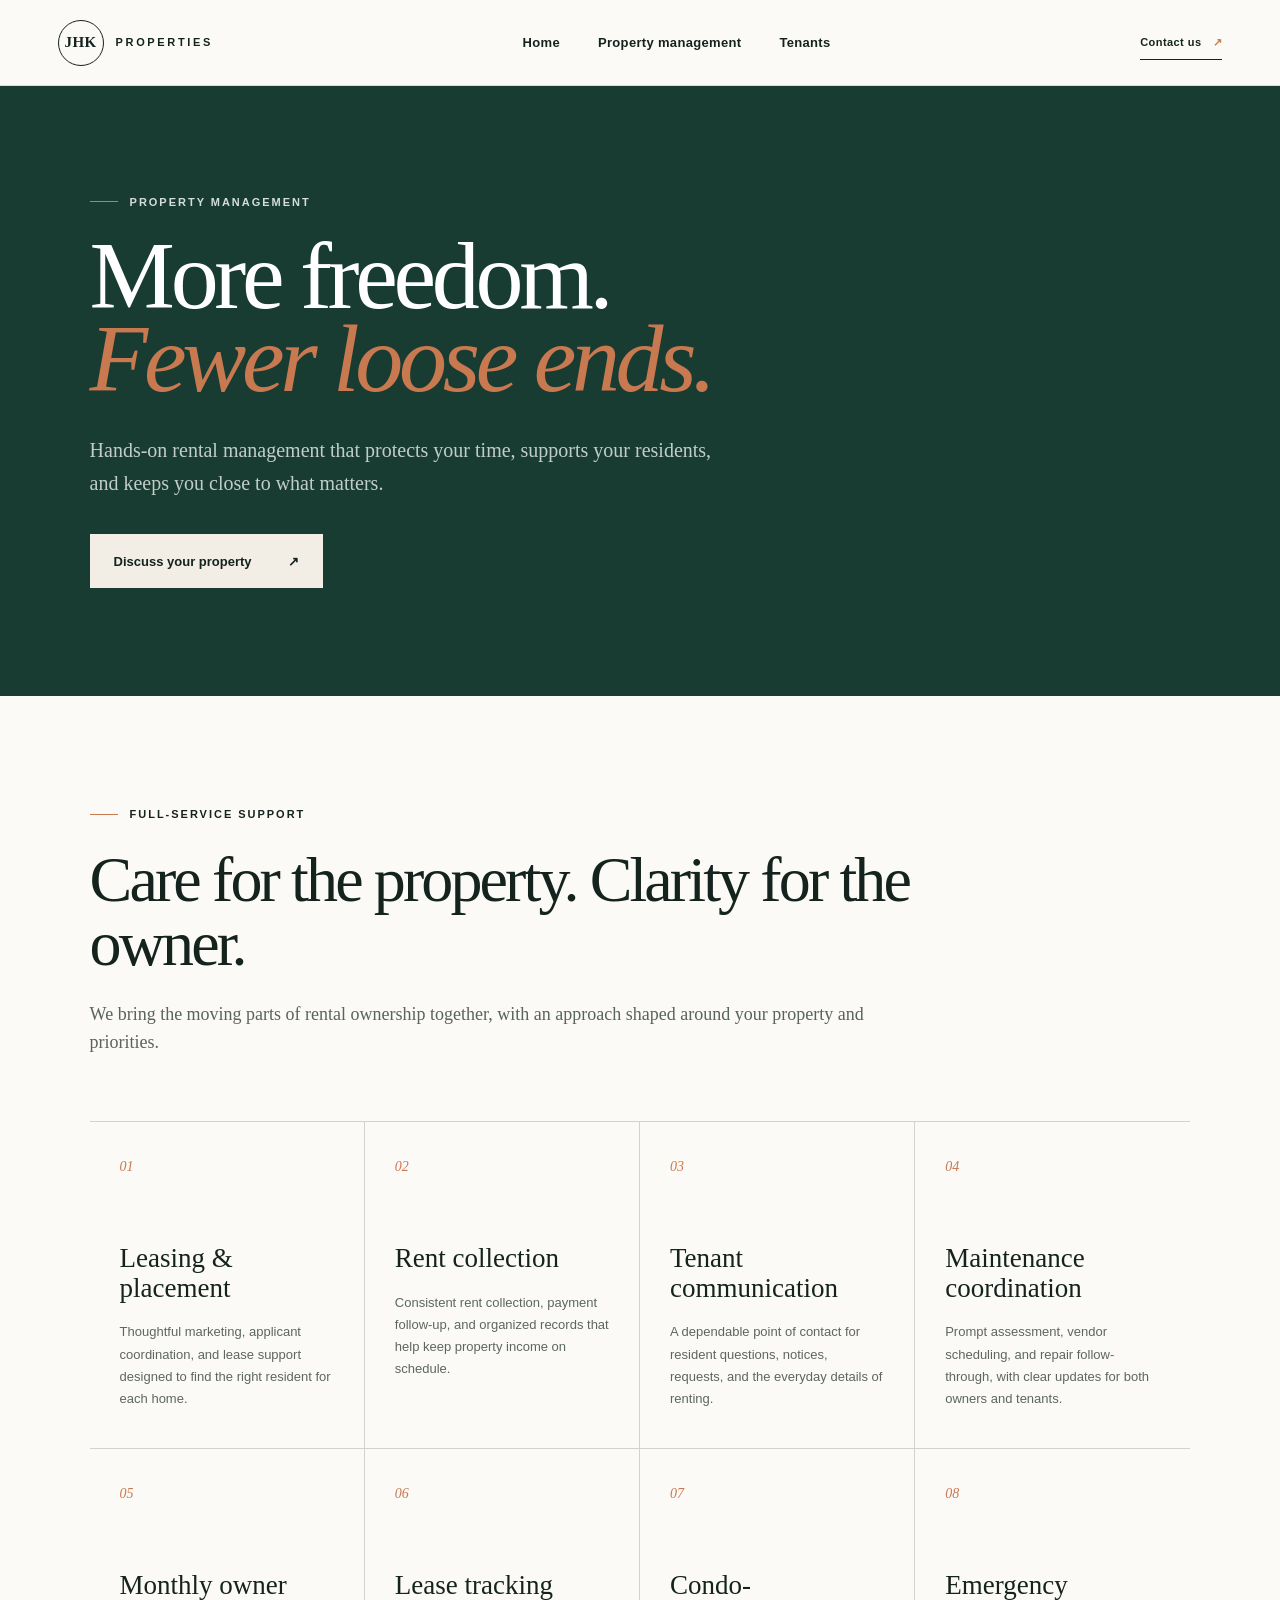
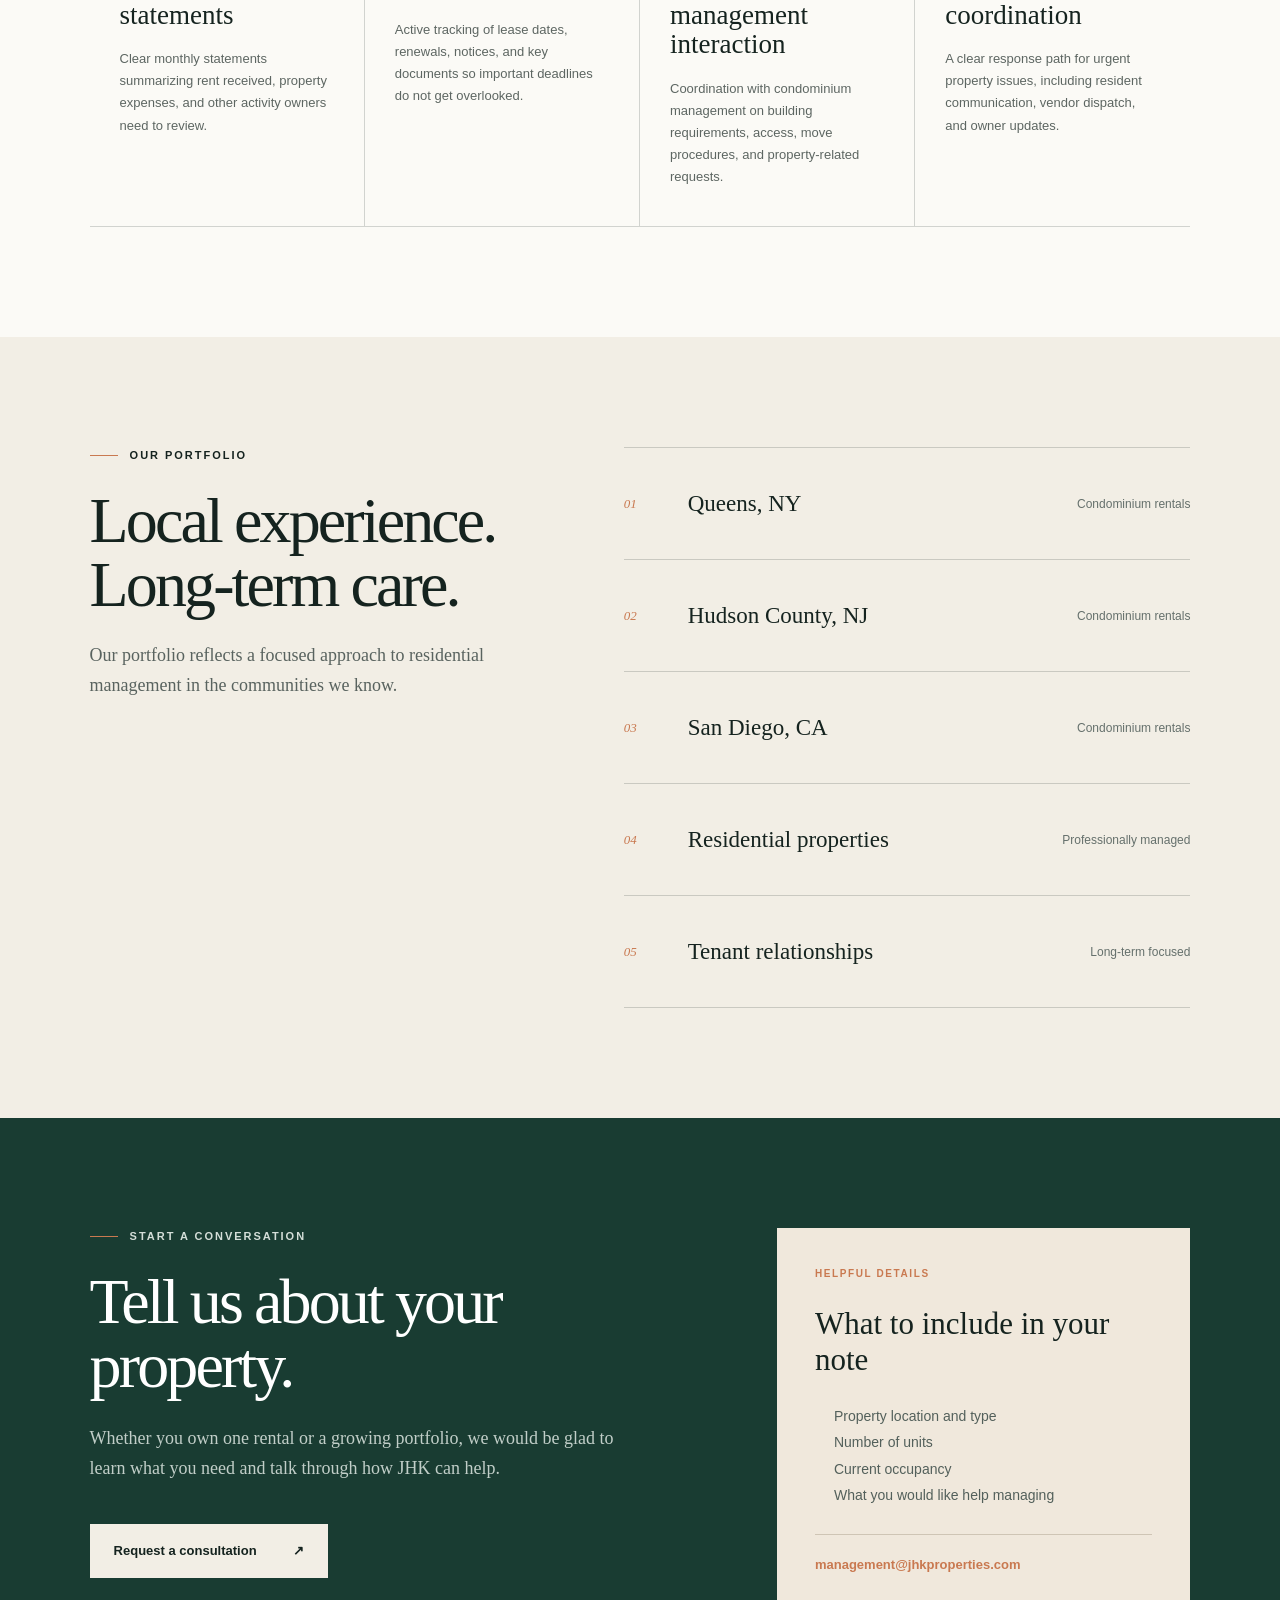
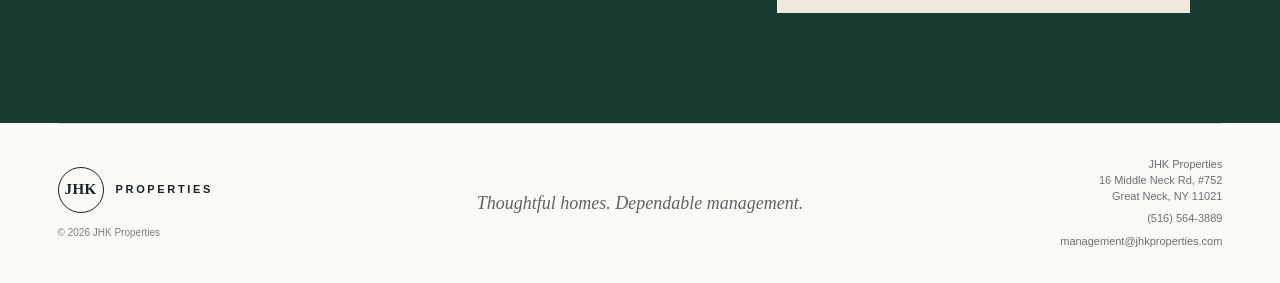
==== commit 65200e50: "portfolio updates" ====
--- a/property-management/index.html
+++ b/property-management/index.html
@@ -1,2 +1,2 @@
-<!DOCTYPE html><html lang="en"><head><meta charSet="utf-8"/><meta name="viewport" content="width=device-width, initial-scale=1"/><link rel="stylesheet" href="/assets/index-Do-Q3vVk.css" data-rsc-css-href="/assets/index-Do-Q3vVk.css" data-precedence="vite-rsc/importer-resources"/><script data-goatcounter="https://jhkproperties.goatcounter.com/count" async="" src="https://gc.zgo.at/count.js"></script><link rel="modulepreload" href="/assets/layout-segment-context-CWOFERR7.js" crossorigin=""/><link rel="modulepreload" href="/assets/rolldown-runtime-S-ySWqyJ.js" crossorigin=""/><link rel="modulepreload" href="/assets/index-yg9W1M_p.js" crossorigin=""/><link rel="modulepreload" href="/assets/framework-DjPHiq1u.js" crossorigin=""/><link rel="modulepreload" href="/assets/link-C1o3yim8.js" crossorigin=""/><title>JHK Properties | Property Management &amp; Resident Support</title><meta name="description" content="Dependable property management for owners, with leasing, property oversight, resident care, payment guidance, and maintenance support."/><link rel="shortcut icon" href="/favicon.svg"/><link rel="icon" href="/favicon.svg"/><script>self.__VINEXT_RSC_PARAMS__={}</script><script>self.__VINEXT_RSC_NAV__={"pathname":"/property-management/","searchParams":[]}</script><link rel="modulepreload" href="/assets/index-yg9W1M_p.js" />
-</head><body><main><header class="site-header"><a href="/" class="brand" aria-label="JHK Properties home" data-goatcounter-click="brand-home"><span class="brand-mark">JHK</span><span>PROPERTIES</span></a><nav aria-label="Main navigation"><a href="/" data-goatcounter-click="nav-home">Home</a><a href="/property-management" data-goatcounter-click="nav-property-management">Property management</a><a href="/tenants" data-goatcounter-click="nav-tenants">Tenants</a></nav><a class="header-action" href="mailto:management@jhkproperties.com" data-goatcounter-click="contact-header-email">Contact us <span>↗</span></a></header><section class="subpage-hero management-hero"><p class="eyebrow light"><span></span> Property management</p><h1>More freedom.<br/><em>Fewer loose ends.</em></h1><p>Hands-on rental management that protects your time, supports your residents, and keeps you close to what matters.</p><a class="button button-light" href="mailto:management@jhkproperties.com?subject=Property%20management%20inquiry" data-goatcounter-click="management-discuss-property">Discuss your property <span>↗</span></a></section><section class="section services-section"><div class="section-heading services-heading"><p class="eyebrow"><span></span> Full-service support</p><h2>Care for the property. Clarity for the owner.</h2><p>We bring the moving parts of rental ownership together, with an approach shaped around your property and priorities.</p></div><div class="services-grid"><article class="service-card"><span>01</span><h3>Leasing &amp; placement</h3><p>Thoughtful marketing, applicant coordination, and lease support designed to find the right resident for each home.</p></article><article class="service-card"><span>02</span><h3>Rent collection</h3><p>Consistent rent collection, payment follow-up, and organized records that help keep property income on schedule.</p></article><article class="service-card"><span>03</span><h3>Tenant communication</h3><p>A dependable point of contact for resident questions, notices, requests, and the everyday details of renting.</p></article><article class="service-card"><span>04</span><h3>Maintenance coordination</h3><p>Prompt assessment, vendor scheduling, and repair follow-through, with clear updates for both owners and tenants.</p></article><article class="service-card"><span>05</span><h3>Monthly owner statements</h3><p>Clear monthly statements summarizing rent received, property expenses, and other activity owners need to review.</p></article><article class="service-card"><span>06</span><h3>Lease tracking</h3><p>Active tracking of lease dates, renewals, notices, and key documents so important deadlines do not get overlooked.</p></article><article class="service-card"><span>07</span><h3>Condo-management interaction</h3><p>Coordination with condominium management on building requirements, access, move procedures, and property-related requests.</p></article><article class="service-card"><span>08</span><h3>Emergency coordination</h3><p>A clear response path for urgent property issues, including resident communication, vendor dispatch, and owner updates.</p></article></div></section><section class="section owner-section"><div class="owner-copy"><p class="eyebrow light"><span></span> Start a conversation</p><h2>Tell us about your property.</h2><p>Whether you own one rental or a growing portfolio, we would be glad to learn what you need and talk through how JHK can help.</p><a class="button button-light" href="mailto:management@jhkproperties.com?subject=Property%20management%20inquiry" data-goatcounter-click="management-request-consultation">Request a consultation <span>↗</span></a></div><aside class="owner-details"><p>Helpful details</p><h3>What to include in your note</h3><ul><li>Property location and type</li><li>Number of units</li><li>Current occupancy</li><li>What you would like help managing</li></ul><a href="mailto:management@jhkproperties.com?subject=Property%20management%20inquiry" data-goatcounter-click="management-email-link">management@jhkproperties.com</a></aside></section><footer><div class="footer-identity"><div class="brand footer-brand"><span class="brand-mark">JHK</span><span>PROPERTIES</span></div><span class="copyright">© <!-- -->2026<!-- --> JHK Properties</span></div><p>Thoughtful homes. Dependable management.</p><div><address>JHK Properties<br/>16 Middle Neck Rd, #752<br/>Great Neck, NY 11021</address><a href="tel:+15165643889" data-goatcounter-click="contact-footer-phone">(516) 564-3889</a><a href="mailto:management@jhkproperties.com" data-goatcounter-click="contact-footer-email">management@jhkproperties.com</a></div></footer></main><script id="_R_">import("/assets/index-yg9W1M_p.js")</script></body></html><script>self.__VINEXT_RSC_CHUNKS__=self.__VINEXT_RSC_CHUNKS__||[];self.__VINEXT_RSC_CHUNKS__.push("2:I[\"8c0f216c4604\",[],\"Children\",1]\n3:I[\"15c18cfaeeff\",[],\"LayoutSegmentProvider\",1]\n4:I[\"8c0f216c4604\",[],\"Slot\",1]\n5:I[\"593f344dc510\",[],\"RedirectBoundary\",1]\n:HL[\"/assets/index-Do-Q3vVk.css\",\"style\"]\n0:{\"__route\":\"route:/property-management/\",\"__interceptionContext\":null,\"__layoutIds\":[\"layout:/\"],\"__rootLayout\":\"/\",\"page:/property-management/\":\"$L1\",\"layout:/\":[[[[\"$\",\"link\",\"css:/assets/index-Do-Q3vVk.css\",{\"rel\":\"stylesheet\",\"precedence\":\"vite-rsc/importer-resources\",\"href\":\"/assets/index-Do-Q3vVk.css\",\"data-rsc-css-href\":\"/assets/index-Do-Q3vVk.css\"}],\"$undefined\"],[\"$\",\"html\",null,{\"lang\":\"en\",\"children\":[\"$\",\"body\",null,{\"children\":[[\"$\",\"$L2\",null,{}],[\"$\",\"script\",null,{\"data-goatcounter\":\"https://jhkproperties.goatcounter.com/count\",\"async\":true,\"src\":\"https://gc.zgo.at/count.js\"}]]}]}]],null],\"route:/property-management/\":[[[\"$\",\"meta\",null,{\"charSet\":\"utf-8\"}],[[\"$\",\"title\",\"0\",{\"children\":\"JHK Properties | Property Management \u0026 Resident Support\"}],[\"$\",\"meta\",\"1\",{\"name\":\"description\",\"content\":\"Dependable property management for owners, with leasing, property oversight, resident care, payment guidance, and maintenance support.\"}],[\"$\",\"link\",\"2\",{\"rel\":\"shortcut icon\",\"href\":\"/favicon.svg\"}],[\"$\",\"link\",\"3\",{\"rel\":\"icon\",\"href\":\"/favicon.svg\"}]],[[\"$\",\"meta\",\"0\",{\"name\":\"viewport\",\"content\":\"width=device-width, initial-scale=1\"}]]],[\"$\",\"$L3\",null,{\"segmentMap\":{\"children\":[\"property-management\"]},\"children\":[\"$\",\"$L4\",null,{\"id\":\"layout:/\",\"parallelSlots\":\"$undefined\",\"children\":[\"$\",\"$L5\",null,{\"children\":[\"$\",\"$L3\",null,{\"segmentMap\":{\"children\":[]},\"children\":[\"$\",\"$L4\",null,{\"id\":\"page:/property-management/\"}]}]}]}]}]],\"__layoutFlags\":{\"layout:/\":\"s\"},\"__artifactCompatibility\":{\"schemaVersion\":1,\"graphVersion\":\"app-route-graph:v9wxes1mzhy00\",\"deploymentVersion\":\"a767763e-5498-4251-94a7-39d8deca170c\",\"appElementsSchemaVersion\":1,\"rscPayloadSchemaVersion\":1,\"rootBoundaryId\":\"/\",\"renderEpoch\":null}}\n")</script><script>self.__VINEXT_RSC_CHUNKS__=self.__VINEXT_RSC_CHUNKS__||[];self.__VINEXT_RSC_CHUNKS__.push("6:I[\"c2747888630f\",[],\"default\",1]\n")</script><script>self.__VINEXT_RSC_CHUNKS__=self.__VINEXT_RSC_CHUNKS__||[];self.__VINEXT_RSC_CHUNKS__.push("1:[\"$\",\"main\",null,{\"children\":[[\"$\",\"header\",null,{\"className\":\"site-header\",\"children\":[[\"$\",\"$L6\",null,{\"className\":\"brand\",\"href\":\"/\",\"aria-label\":\"JHK Properties home\",\"data-goatcounter-click\":\"brand-home\",\"children\":[[\"$\",\"span\",null,{\"className\":\"brand-mark\",\"children\":\"JHK\"}],[\"$\",\"span\",null,{\"children\":\"PROPERTIES\"}]]}],[\"$\",\"nav\",null,{\"aria-label\":\"Main navigation\",\"children\":[[\"$\",\"$L6\",null,{\"href\":\"/\",\"data-goatcounter-click\":\"nav-home\",\"children\":\"Home\"}],[\"$\",\"$L6\",null,{\"href\":\"/property-management\",\"data-goatcounter-click\":\"nav-property-management\",\"children\":\"Property management\"}],[\"$\",\"$L6\",null,{\"href\":\"/tenants\",\"data-goatcounter-click\":\"nav-tenants\",\"children\":\"Tenants\"}]]}],[\"$\",\"a\",null,{\"className\":\"header-action\",\"href\":\"mailto:management@jhkproperties.com\",\"data-goatcounter-click\":\"contact-header-email\",\"children\":[\"Contact us \",[\"$\",\"span\",null,{\"children\":\"↗\"}]]}]]}],[\"$\",\"section\",null,{\"className\":\"subpage-hero management-hero\",\"children\":[[\"$\",\"p\",null,{\"className\":\"eyebrow light\",\"children\":[[\"$\",\"span\",null,{}],\" Property management\"]}],[\"$\",\"h1\",null,{\"children\":[\"More freedom.\",[\"$\",\"br\",null,{}],[\"$\",\"em\",null,{\"children\":\"Fewer loose ends.\"}]]}],[\"$\",\"p\",null,{\"children\":\"Hands-on rental management that protects your time, supports your residents, and keeps you close to what matters.\"}],[\"$\",\"a\",null,{\"className\":\"button button-light\",\"href\":\"mailto:management@jhkproperties.com?subject=Property%20management%20inquiry\",\"data-goatcounter-click\":\"management-discuss-property\",\"children\":[\"Discuss your property \",[\"$\",\"span\",null,{\"children\":\"↗\"}]]}]]}],[\"$\",\"section\",null,{\"className\":\"section services-section\",\"children\":[[\"$\",\"div\",null,{\"className\":\"section-heading services-heading\",\"children\":[[\"$\",\"p\",null,{\"className\":\"eyebrow\",\"children\":[[\"$\",\"span\",null,{}],\" Full-service support\"]}],[\"$\",\"h2\",null,{\"children\":\"Care for the property. Clarity for the owner.\"}],[\"$\",\"p\",null,{\"children\":\"We bring the moving parts of rental ownership together, with an approach shaped around your property and priorities.\"}]]}],[\"$\",\"div\",null,{\"className\":\"services-grid\",\"children\":[[\"$\",\"article\",\"01\",{\"className\":\"service-card\",\"children\":[[\"$\",\"span\",null,{\"children\":\"01\"}],[\"$\",\"h3\",null,{\"children\":\"Leasing \u0026 placement\"}],[\"$\",\"p\",null,{\"children\":\"Thoughtful marketing, applicant coordination, and lease support designed to find the right resident for each home.\"}]]}],[\"$\",\"article\",\"02\",{\"className\":\"service-card\",\"children\":[[\"$\",\"span\",null,{\"children\":\"02\"}],[\"$\",\"h3\",null,{\"children\":\"Rent collection\"}],[\"$\",\"p\",null,{\"children\":\"Consistent rent collection, payment follow-up, and organized records that help keep property income on schedule.\"}]]}],[\"$\",\"article\",\"03\",{\"className\":\"service-card\",\"children\":[[\"$\",\"span\",null,{\"children\":\"03\"}],[\"$\",\"h3\",null,{\"children\":\"Tenant communication\"}],[\"$\",\"p\",null,{\"children\":\"A dependable point of contact for resident questions, notices, requests, and the everyday details of renting.\"}]]}],[\"$\",\"article\",\"04\",{\"className\":\"service-card\",\"children\":[[\"$\",\"span\",null,{\"children\":\"04\"}],[\"$\",\"h3\",null,{\"children\":\"Maintenance coordination\"}],[\"$\",\"p\",null,{\"children\":\"Prompt assessment, vendor scheduling, and repair follow-through, with clear updates for both owners and tenants.\"}]]}],[\"$\",\"article\",\"05\",{\"className\":\"service-card\",\"children\":[[\"$\",\"span\",null,{\"children\":\"05\"}],[\"$\",\"h3\",null,{\"children\":\"Monthly owner statements\"}],[\"$\",\"p\",null,{\"children\":\"Clear monthly statements summarizing rent received, property expenses, and other activity owners need to review.\"}]]}],[\"$\",\"article\",\"06\",{\"className\":\"service-card\",\"children\":[[\"$\",\"span\",null,{\"children\":\"06\"}],[\"$\",\"h3\",null,{\"children\":\"Lease tracking\"}],[\"$\",\"p\",null,{\"children\":\"Active tracking of lease dates, renewals, notices, and key documents so important deadlines do not get overlooked.\"}]]}],[\"$\",\"article\",\"07\",{\"className\":\"service-card\",\"children\":[[\"$\",\"span\",null,{\"children\":\"07\"}],[\"$\",\"h3\",null,{\"children\":\"Condo-management interaction\"}],[\"$\",\"p\",null,{\"children\":\"Coordination with condominium management on building requirements, access, move procedures, and property-related requests.\"}]]}],[\"$\",\"article\",\"08\",{\"className\":\"service-card\",\"children\":[[\"$\",\"span\",null,{\"children\":\"08\"}],[\"$\",\"h3\",null,{\"children\":\"Emergency coordination\"}],\"$L7\"]}]]}]]}],\"$L8\",\"$L9\"]}]\n")</script><script>self.__VINEXT_RSC_CHUNKS__=self.__VINEXT_RSC_CHUNKS__||[];self.__VINEXT_RSC_CHUNKS__.push("7:[\"$\",\"p\",null,{\"children\":\"A clear response path for urgent property issues, including resident communication, vendor dispatch, and owner updates.\"}]\n8:[\"$\",\"section\",null,{\"className\":\"section owner-section\",\"children\":[[\"$\",\"div\",null,{\"className\":\"owner-copy\",\"children\":[[\"$\",\"p\",null,{\"className\":\"eyebrow light\",\"children\":[[\"$\",\"span\",null,{}],\" Start a conversation\"]}],[\"$\",\"h2\",null,{\"children\":\"Tell us about your property.\"}],[\"$\",\"p\",null,{\"children\":\"Whether you own one rental or a growing portfolio, we would be glad to learn what you need and talk through how JHK can help.\"}],[\"$\",\"a\",null,{\"className\":\"button button-light\",\"href\":\"mailto:management@jhkproperties.com?subject=Property%20management%20inquiry\",\"data-goatcounter-click\":\"management-request-consultation\",\"children\":[\"Request a consultation \",[\"$\",\"span\",null,{\"children\":\"↗\"}]]}]]}],[\"$\",\"aside\",null,{\"className\":\"owner-details\",\"children\":[[\"$\",\"p\",null,{\"children\":\"Helpful details\"}],[\"$\",\"h3\",null,{\"children\":\"What to include in your note\"}],[\"$\",\"ul\",null,{\"children\":[[\"$\",\"li\",null,{\"children\":\"Property location and type\"}],[\"$\",\"li\",null,{\"children\":\"Number of units\"}],[\"$\",\"li\",null,{\"children\":\"Current occupancy\"}],[\"$\",\"li\",null,{\"children\":\"What you would like help managing\"}]]}],[\"$\",\"a\",null,{\"href\":\"mailto:management@jhkproperties.com?subject=Property%20management%20inquiry\",\"data-goatcounter-click\":\"management-email-link\",\"children\":\"management@jhkproperties.com\"}]]}]]}]\n")</script><script>self.__VINEXT_RSC_CHUNKS__=self.__VINEXT_RSC_CHUNKS__||[];self.__VINEXT_RSC_CHUNKS__.push("9:[\"$\",\"footer\",null,{\"children\":[[\"$\",\"div\",null,{\"className\":\"footer-identity\",\"children\":[[\"$\",\"div\",null,{\"className\":\"brand footer-brand\",\"children\":[[\"$\",\"span\",null,{\"className\":\"brand-mark\",\"children\":\"JHK\"}],[\"$\",\"span\",null,{\"children\":\"PROPERTIES\"}]]}],[\"$\",\"span\",null,{\"className\":\"copyright\",\"children\":[\"© \",2026,\" JHK Properties\"]}]]}],[\"$\",\"p\",null,{\"children\":\"Thoughtful homes. Dependable management.\"}],[\"$\",\"div\",null,{\"children\":[[\"$\",\"address\",null,{\"children\":[\"JHK Properties\",[\"$\",\"br\",null,{}],\"16 Middle Neck Rd, #752\",[\"$\",\"br\",null,{}],\"Great Neck, NY 11021\"]}],[\"$\",\"a\",null,{\"href\":\"tel:+15165643889\",\"data-goatcounter-click\":\"contact-footer-phone\",\"children\":\"(516) 564-3889\"}],[\"$\",\"a\",null,{\"href\":\"mailto:management@jhkproperties.com\",\"data-goatcounter-click\":\"contact-footer-email\",\"children\":\"management@jhkproperties.com\"}]]}]]}]\n")</script><script>self.__VINEXT_RSC_DONE__=true</script>+<!DOCTYPE html><html lang="en"><head><meta charSet="utf-8"/><meta name="viewport" content="width=device-width, initial-scale=1"/><link rel="stylesheet" href="/assets/index-BBoPXOxp.css" data-rsc-css-href="/assets/index-BBoPXOxp.css" data-precedence="vite-rsc/importer-resources"/><script data-goatcounter="https://jhkproperties.goatcounter.com/count" async="" src="https://gc.zgo.at/count.js"></script><link rel="modulepreload" href="/assets/layout-segment-context-CWOFERR7.js" crossorigin=""/><link rel="modulepreload" href="/assets/rolldown-runtime-S-ySWqyJ.js" crossorigin=""/><link rel="modulepreload" href="/assets/index-yg9W1M_p.js" crossorigin=""/><link rel="modulepreload" href="/assets/framework-DjPHiq1u.js" crossorigin=""/><link rel="modulepreload" href="/assets/link-C1o3yim8.js" crossorigin=""/><title>JHK Properties | Property Management &amp; Resident Support</title><meta name="description" content="Dependable property management for owners, with leasing, property oversight, resident care, payment guidance, and maintenance support."/><link rel="shortcut icon" href="/favicon.svg"/><link rel="icon" href="/favicon.svg"/><script>self.__VINEXT_RSC_PARAMS__={}</script><script>self.__VINEXT_RSC_NAV__={"pathname":"/property-management/","searchParams":[]}</script><link rel="modulepreload" href="/assets/index-yg9W1M_p.js" />
+</head><body><main><header class="site-header"><a href="/" class="brand" aria-label="JHK Properties home" data-goatcounter-click="brand-home"><span class="brand-mark">JHK</span><span>PROPERTIES</span></a><nav aria-label="Main navigation"><a href="/" data-goatcounter-click="nav-home">Home</a><a href="/property-management" data-goatcounter-click="nav-property-management">Property management</a><a href="/tenants" data-goatcounter-click="nav-tenants">Tenants</a></nav><a class="header-action" href="mailto:management@jhkproperties.com" data-goatcounter-click="contact-header-email">Contact us <span>↗</span></a></header><section class="subpage-hero management-hero"><p class="eyebrow light"><span></span> Property management</p><h1>More freedom.<br/><em>Fewer loose ends.</em></h1><p>Hands-on rental management that protects your time, supports your residents, and keeps you close to what matters.</p><a class="button button-light" href="mailto:management@jhkproperties.com?subject=Property%20management%20inquiry" data-goatcounter-click="management-discuss-property">Discuss your property <span>↗</span></a></section><section class="section services-section"><div class="section-heading services-heading"><p class="eyebrow"><span></span> Full-service support</p><h2>Care for the property. Clarity for the owner.</h2><p>We bring the moving parts of rental ownership together, with an approach shaped around your property and priorities.</p></div><div class="services-grid"><article class="service-card"><span>01</span><h3>Leasing &amp; placement</h3><p>Thoughtful marketing, applicant coordination, and lease support designed to find the right resident for each home.</p></article><article class="service-card"><span>02</span><h3>Rent collection</h3><p>Consistent rent collection, payment follow-up, and organized records that help keep property income on schedule.</p></article><article class="service-card"><span>03</span><h3>Tenant communication</h3><p>A dependable point of contact for resident questions, notices, requests, and the everyday details of renting.</p></article><article class="service-card"><span>04</span><h3>Maintenance coordination</h3><p>Prompt assessment, vendor scheduling, and repair follow-through, with clear updates for both owners and tenants.</p></article><article class="service-card"><span>05</span><h3>Monthly owner statements</h3><p>Clear monthly statements summarizing rent received, property expenses, and other activity owners need to review.</p></article><article class="service-card"><span>06</span><h3>Lease tracking</h3><p>Active tracking of lease dates, renewals, notices, and key documents so important deadlines do not get overlooked.</p></article><article class="service-card"><span>07</span><h3>Condo-management interaction</h3><p>Coordination with condominium management on building requirements, access, move procedures, and property-related requests.</p></article><article class="service-card"><span>08</span><h3>Emergency coordination</h3><p>A clear response path for urgent property issues, including resident communication, vendor dispatch, and owner updates.</p></article></div></section><section class="section portfolio-section"><div><p class="eyebrow"><span></span> Our portfolio</p><h2>Local experience. Long-term care.</h2><p class="portfolio-intro">Our portfolio reflects a focused approach to residential management in the communities we know.</p></div><ul class="portfolio-list"><li><span>01</span><strong>Queens, NY</strong><p>Condominium rentals</p></li><li><span>02</span><strong>Hudson County, NJ</strong><p>Condominium rentals</p></li><li><span>03</span><strong>San Diego, CA</strong><p>Condominium rentals</p></li><li><span>04</span><strong>Residential properties</strong><p>Professionally managed</p></li><li><span>05</span><strong>Tenant relationships</strong><p>Long-term focused</p></li></ul></section><section class="section owner-section"><div class="owner-copy"><p class="eyebrow light"><span></span> Start a conversation</p><h2>Tell us about your property.</h2><p>Whether you own one rental or a growing portfolio, we would be glad to learn what you need and talk through how JHK can help.</p><a class="button button-light" href="mailto:management@jhkproperties.com?subject=Property%20management%20inquiry" data-goatcounter-click="management-request-consultation">Request a consultation <span>↗</span></a></div><aside class="owner-details"><p>Helpful details</p><h3>What to include in your note</h3><ul><li>Property location and type</li><li>Number of units</li><li>Current occupancy</li><li>What you would like help managing</li></ul><a href="mailto:management@jhkproperties.com?subject=Property%20management%20inquiry" data-goatcounter-click="management-email-link">management@jhkproperties.com</a></aside></section><footer><div class="footer-identity"><div class="brand footer-brand"><span class="brand-mark">JHK</span><span>PROPERTIES</span></div><span class="copyright">© <!-- -->2026<!-- --> JHK Properties</span></div><p>Thoughtful homes. Dependable management.</p><div><address>JHK Properties<br/>16 Middle Neck Rd, #752<br/>Great Neck, NY 11021</address><a href="tel:+15165643889" data-goatcounter-click="contact-footer-phone">(516) 564-3889</a><a href="mailto:management@jhkproperties.com" data-goatcounter-click="contact-footer-email">management@jhkproperties.com</a></div></footer></main><script id="_R_">import("/assets/index-yg9W1M_p.js")</script></body></html><script>self.__VINEXT_RSC_CHUNKS__=self.__VINEXT_RSC_CHUNKS__||[];self.__VINEXT_RSC_CHUNKS__.push("2:I[\"8c0f216c4604\",[],\"Children\",1]\n3:I[\"15c18cfaeeff\",[],\"LayoutSegmentProvider\",1]\n4:I[\"8c0f216c4604\",[],\"Slot\",1]\n5:I[\"593f344dc510\",[],\"RedirectBoundary\",1]\n:HL[\"/assets/index-BBoPXOxp.css\",\"style\"]\n0:{\"__route\":\"route:/property-management/\",\"__interceptionContext\":null,\"__layoutIds\":[\"layout:/\"],\"__rootLayout\":\"/\",\"page:/property-management/\":\"$L1\",\"layout:/\":[[[[\"$\",\"link\",\"css:/assets/index-BBoPXOxp.css\",{\"rel\":\"stylesheet\",\"precedence\":\"vite-rsc/importer-resources\",\"href\":\"/assets/index-BBoPXOxp.css\",\"data-rsc-css-href\":\"/assets/index-BBoPXOxp.css\"}],\"$undefined\"],[\"$\",\"html\",null,{\"lang\":\"en\",\"children\":[\"$\",\"body\",null,{\"children\":[[\"$\",\"$L2\",null,{}],[\"$\",\"script\",null,{\"data-goatcounter\":\"https://jhkproperties.goatcounter.com/count\",\"async\":true,\"src\":\"https://gc.zgo.at/count.js\"}]]}]}]],null],\"route:/property-management/\":[[[\"$\",\"meta\",null,{\"charSet\":\"utf-8\"}],[[\"$\",\"title\",\"0\",{\"children\":\"JHK Properties | Property Management \u0026 Resident Support\"}],[\"$\",\"meta\",\"1\",{\"name\":\"description\",\"content\":\"Dependable property management for owners, with leasing, property oversight, resident care, payment guidance, and maintenance support.\"}],[\"$\",\"link\",\"2\",{\"rel\":\"shortcut icon\",\"href\":\"/favicon.svg\"}],[\"$\",\"link\",\"3\",{\"rel\":\"icon\",\"href\":\"/favicon.svg\"}]],[[\"$\",\"meta\",\"0\",{\"name\":\"viewport\",\"content\":\"width=device-width, initial-scale=1\"}]]],[\"$\",\"$L3\",null,{\"segmentMap\":{\"children\":[\"property-management\"]},\"children\":[\"$\",\"$L4\",null,{\"id\":\"layout:/\",\"parallelSlots\":\"$undefined\",\"children\":[\"$\",\"$L5\",null,{\"children\":[\"$\",\"$L3\",null,{\"segmentMap\":{\"children\":[]},\"children\":[\"$\",\"$L4\",null,{\"id\":\"page:/property-management/\"}]}]}]}]}]],\"__layoutFlags\":{\"layout:/\":\"s\"},\"__artifactCompatibility\":{\"schemaVersion\":1,\"graphVersion\":\"app-route-graph:v9wxes1mzhy00\",\"deploymentVersion\":\"9c4900ab-b3b2-496f-89c9-142424539a16\",\"appElementsSchemaVersion\":1,\"rscPayloadSchemaVersion\":1,\"rootBoundaryId\":\"/\",\"renderEpoch\":null}}\n")</script><script>self.__VINEXT_RSC_CHUNKS__=self.__VINEXT_RSC_CHUNKS__||[];self.__VINEXT_RSC_CHUNKS__.push("6:I[\"c2747888630f\",[],\"default\",1]\n")</script><script>self.__VINEXT_RSC_CHUNKS__=self.__VINEXT_RSC_CHUNKS__||[];self.__VINEXT_RSC_CHUNKS__.push("1:[\"$\",\"main\",null,{\"children\":[[\"$\",\"header\",null,{\"className\":\"site-header\",\"children\":[[\"$\",\"$L6\",null,{\"className\":\"brand\",\"href\":\"/\",\"aria-label\":\"JHK Properties home\",\"data-goatcounter-click\":\"brand-home\",\"children\":[[\"$\",\"span\",null,{\"className\":\"brand-mark\",\"children\":\"JHK\"}],[\"$\",\"span\",null,{\"children\":\"PROPERTIES\"}]]}],[\"$\",\"nav\",null,{\"aria-label\":\"Main navigation\",\"children\":[[\"$\",\"$L6\",null,{\"href\":\"/\",\"data-goatcounter-click\":\"nav-home\",\"children\":\"Home\"}],[\"$\",\"$L6\",null,{\"href\":\"/property-management\",\"data-goatcounter-click\":\"nav-property-management\",\"children\":\"Property management\"}],[\"$\",\"$L6\",null,{\"href\":\"/tenants\",\"data-goatcounter-click\":\"nav-tenants\",\"children\":\"Tenants\"}]]}],[\"$\",\"a\",null,{\"className\":\"header-action\",\"href\":\"mailto:management@jhkproperties.com\",\"data-goatcounter-click\":\"contact-header-email\",\"children\":[\"Contact us \",[\"$\",\"span\",null,{\"children\":\"↗\"}]]}]]}],[\"$\",\"section\",null,{\"className\":\"subpage-hero management-hero\",\"children\":[[\"$\",\"p\",null,{\"className\":\"eyebrow light\",\"children\":[[\"$\",\"span\",null,{}],\" Property management\"]}],[\"$\",\"h1\",null,{\"children\":[\"More freedom.\",[\"$\",\"br\",null,{}],[\"$\",\"em\",null,{\"children\":\"Fewer loose ends.\"}]]}],[\"$\",\"p\",null,{\"children\":\"Hands-on rental management that protects your time, supports your residents, and keeps you close to what matters.\"}],[\"$\",\"a\",null,{\"className\":\"button button-light\",\"href\":\"mailto:management@jhkproperties.com?subject=Property%20management%20inquiry\",\"data-goatcounter-click\":\"management-discuss-property\",\"children\":[\"Discuss your property \",[\"$\",\"span\",null,{\"children\":\"↗\"}]]}]]}],[\"$\",\"section\",null,{\"className\":\"section services-section\",\"children\":[[\"$\",\"div\",null,{\"className\":\"section-heading services-heading\",\"children\":[[\"$\",\"p\",null,{\"className\":\"eyebrow\",\"children\":[[\"$\",\"span\",null,{}],\" Full-service support\"]}],[\"$\",\"h2\",null,{\"children\":\"Care for the property. Clarity for the owner.\"}],[\"$\",\"p\",null,{\"children\":\"We bring the moving parts of rental ownership together, with an approach shaped around your property and priorities.\"}]]}],[\"$\",\"div\",null,{\"className\":\"services-grid\",\"children\":[[\"$\",\"article\",\"01\",{\"className\":\"service-card\",\"children\":[[\"$\",\"span\",null,{\"children\":\"01\"}],[\"$\",\"h3\",null,{\"children\":\"Leasing \u0026 placement\"}],[\"$\",\"p\",null,{\"children\":\"Thoughtful marketing, applicant coordination, and lease support designed to find the right resident for each home.\"}]]}],[\"$\",\"article\",\"02\",{\"className\":\"service-card\",\"children\":[[\"$\",\"span\",null,{\"children\":\"02\"}],[\"$\",\"h3\",null,{\"children\":\"Rent collection\"}],[\"$\",\"p\",null,{\"children\":\"Consistent rent collection, payment follow-up, and organized records that help keep property income on schedule.\"}]]}],[\"$\",\"article\",\"03\",{\"className\":\"service-card\",\"children\":[[\"$\",\"span\",null,{\"children\":\"03\"}],[\"$\",\"h3\",null,{\"children\":\"Tenant communication\"}],[\"$\",\"p\",null,{\"children\":\"A dependable point of contact for resident questions, notices, requests, and the everyday details of renting.\"}]]}],[\"$\",\"article\",\"04\",{\"className\":\"service-card\",\"children\":[[\"$\",\"span\",null,{\"children\":\"04\"}],[\"$\",\"h3\",null,{\"children\":\"Maintenance coordination\"}],[\"$\",\"p\",null,{\"children\":\"Prompt assessment, vendor scheduling, and repair follow-through, with clear updates for both owners and tenants.\"}]]}],[\"$\",\"article\",\"05\",{\"className\":\"service-card\",\"children\":[[\"$\",\"span\",null,{\"children\":\"05\"}],[\"$\",\"h3\",null,{\"children\":\"Monthly owner statements\"}],[\"$\",\"p\",null,{\"children\":\"Clear monthly statements summarizing rent received, property expenses, and other activity owners need to review.\"}]]}],[\"$\",\"article\",\"06\",{\"className\":\"service-card\",\"children\":[[\"$\",\"span\",null,{\"children\":\"06\"}],[\"$\",\"h3\",null,{\"children\":\"Lease tracking\"}],[\"$\",\"p\",null,{\"children\":\"Active tracking of lease dates, renewals, notices, and key documents so important deadlines do not get overlooked.\"}]]}],[\"$\",\"article\",\"07\",{\"className\":\"service-card\",\"children\":[[\"$\",\"span\",null,{\"children\":\"07\"}],[\"$\",\"h3\",null,{\"children\":\"Condo-management interaction\"}],[\"$\",\"p\",null,{\"children\":\"Coordination with condominium management on building requirements, access, move procedures, and property-related requests.\"}]]}],[\"$\",\"article\",\"08\",{\"className\":\"service-card\",\"children\":[[\"$\",\"span\",null,{\"children\":\"08\"}],[\"$\",\"h3\",null,{\"children\":\"Emergency coordination\"}],\"$L7\"]}]]}]]}],\"$L8\",\"$L9\",\"$La\"]}]\n")</script><script>self.__VINEXT_RSC_CHUNKS__=self.__VINEXT_RSC_CHUNKS__||[];self.__VINEXT_RSC_CHUNKS__.push("7:[\"$\",\"p\",null,{\"children\":\"A clear response path for urgent property issues, including resident communication, vendor dispatch, and owner updates.\"}]\n8:[\"$\",\"section\",null,{\"className\":\"section portfolio-section\",\"children\":[[\"$\",\"div\",null,{\"children\":[[\"$\",\"p\",null,{\"className\":\"eyebrow\",\"children\":[[\"$\",\"span\",null,{}],\" Our portfolio\"]}],[\"$\",\"h2\",null,{\"children\":\"Local experience. Long-term care.\"}],[\"$\",\"p\",null,{\"className\":\"portfolio-intro\",\"children\":\"Our portfolio reflects a focused approach to residential management in the communities we know.\"}]]}],[\"$\",\"ul\",null,{\"className\":\"portfolio-list\",\"children\":[[\"$\",\"li\",null,{\"children\":[[\"$\",\"span\",null,{\"children\":\"01\"}],[\"$\",\"strong\",null,{\"children\":\"Queens, NY\"}],[\"$\",\"p\",null,{\"children\":\"Condominium rentals\"}]]}],[\"$\",\"li\",null,{\"children\":[[\"$\",\"span\",null,{\"children\":\"02\"}],[\"$\",\"strong\",null,{\"children\":\"Hudson County, NJ\"}],[\"$\",\"p\",null,{\"children\":\"Condominium rentals\"}]]}],[\"$\",\"li\",null,{\"children\":[[\"$\",\"span\",null,{\"children\":\"03\"}],[\"$\",\"strong\",null,{\"children\":\"San Diego, CA\"}],[\"$\",\"p\",null,{\"children\":\"Condominium rentals\"}]]}],[\"$\",\"li\",null,{\"children\":[[\"$\",\"span\",null,{\"children\":\"04\"}],[\"$\",\"strong\",null,{\"children\":\"Residential properties\"}],[\"$\",\"p\",null,{\"children\":\"Professionally managed\"}]]}],[\"$\",\"li\",null,{\"children\":[[\"$\",\"span\",null,{\"children\":\"05\"}],[\"$\",\"strong\",null,{\"children\":\"Tenant relationships\"}],[\"$\",\"p\",null,{\"children\":\"Long-term focused\"}]]}]]}]]}]\n")</script><script>self.__VINEXT_RSC_CHUNKS__=self.__VINEXT_RSC_CHUNKS__||[];self.__VINEXT_RSC_CHUNKS__.push("9:[\"$\",\"section\",null,{\"className\":\"section owner-section\",\"children\":[[\"$\",\"div\",null,{\"className\":\"owner-copy\",\"children\":[[\"$\",\"p\",null,{\"className\":\"eyebrow light\",\"children\":[[\"$\",\"span\",null,{}],\" Start a conversation\"]}],[\"$\",\"h2\",null,{\"children\":\"Tell us about your property.\"}],[\"$\",\"p\",null,{\"children\":\"Whether you own one rental or a growing portfolio, we would be glad to learn what you need and talk through how JHK can help.\"}],[\"$\",\"a\",null,{\"className\":\"button button-light\",\"href\":\"mailto:management@jhkproperties.com?subject=Property%20management%20inquiry\",\"data-goatcounter-click\":\"management-request-consultation\",\"children\":[\"Request a consultation \",[\"$\",\"span\",null,{\"children\":\"↗\"}]]}]]}],[\"$\",\"aside\",null,{\"className\":\"owner-details\",\"children\":[[\"$\",\"p\",null,{\"children\":\"Helpful details\"}],[\"$\",\"h3\",null,{\"children\":\"What to include in your note\"}],[\"$\",\"ul\",null,{\"children\":[[\"$\",\"li\",null,{\"children\":\"Property location and type\"}],[\"$\",\"li\",null,{\"children\":\"Number of units\"}],[\"$\",\"li\",null,{\"children\":\"Current occupancy\"}],[\"$\",\"li\",null,{\"children\":\"What you would like help managing\"}]]}],[\"$\",\"a\",null,{\"href\":\"mailto:management@jhkproperties.com?subject=Property%20management%20inquiry\",\"data-goatcounter-click\":\"management-email-link\",\"children\":\"management@jhkproperties.com\"}]]}]]}]\na:[\"$\",\"footer\",null,{\"children\":[[\"$\",\"div\",null,{\"className\":\"footer-identity\",\"children\":[[\"$\",\"div\",null,{\"className\":\"brand footer-brand\",\"children\":[[\"$\",\"span\",null,{\"className\":\"brand-mark\",\"children\":\"JHK\"}],[\"$\",\"span\",null,{\"children\":\"PROPERTIES\"}]]}],[\"$\",\"span\",null,{\"className\":\"copyright\",\"children\":[\"© \",2026,\" JHK Properties\"]}]]}],[\"$\",\"p\",null,{\"children\":\"Thoughtful homes. Dependable management.\"}],[\"$\",\"div\",null,{\"children\":[[\"$\",\"address\",null,{\"children\":[\"JHK Properties\",[\"$\",\"br\",null,{}],\"16 Middle Neck Rd, #752\",[\"$\",\"br\",null,{}],\"Great Neck, NY 11021\"]}],[\"$\",\"a\",null,{\"href\":\"tel:+15165643889\",\"data-goatcounter-click\":\"contact-footer-phone\",\"children\":\"(516) 564-3889\"}],[\"$\",\"a\",null,{\"href\":\"mailto:management@jhkproperties.com\",\"data-goatcounter-click\":\"contact-footer-email\",\"children\":\"management@jhkproperties.com\"}]]}]]}]\n")</script><script>self.__VINEXT_RSC_DONE__=true</script>
--- a/assets/index-BBoPXOxp.css
+++ b/assets/index-BBoPXOxp.css
@@ -0,0 +1,2 @@
+/*! tailwindcss v4.2.1 | MIT License | https://tailwindcss.com */
+@layer properties{@supports (((-webkit-hyphens:none)) and (not (margin-trim:inline))) or ((-moz-orient:inline) and (not (color:rgb(from red r g b)))){*,:before,:after,::backdrop{--tw-blur:initial;--tw-brightness:initial;--tw-contrast:initial;--tw-grayscale:initial;--tw-hue-rotate:initial;--tw-invert:initial;--tw-opacity:initial;--tw-saturate:initial;--tw-sepia:initial;--tw-drop-shadow:initial;--tw-drop-shadow-color:initial;--tw-drop-shadow-alpha:100%;--tw-drop-shadow-size:initial}}}@layer theme{:root,:host{--font-sans:ui-sans-serif, system-ui, sans-serif, "Apple Color Emoji", "Segoe UI Emoji", "Segoe UI Symbol", "Noto Color Emoji";--font-mono:ui-monospace, SFMono-Regular, Menlo, Monaco, Consolas, "Liberation Mono", "Courier New", monospace;--spacing:.25rem;--default-font-family:var(--font-sans);--default-mono-font-family:var(--font-mono)}}@layer base{*,:after,:before,::backdrop{box-sizing:border-box;border:0 solid;margin:0;padding:0}::file-selector-button{box-sizing:border-box;border:0 solid;margin:0;padding:0}html,:host{-webkit-text-size-adjust:100%;tab-size:4;line-height:1.5;font-family:var(--default-font-family,ui-sans-serif, system-ui, sans-serif, "Apple Color Emoji", "Segoe UI Emoji", "Segoe UI Symbol", "Noto Color Emoji");font-feature-settings:var(--default-font-feature-settings,normal);font-variation-settings:var(--default-font-variation-settings,normal);-webkit-tap-highlight-color:transparent}hr{height:0;color:inherit;border-top-width:1px}abbr:where([title]){-webkit-text-decoration:underline dotted;text-decoration:underline dotted}h1,h2,h3,h4,h5,h6{font-size:inherit;font-weight:inherit}a{color:inherit;-webkit-text-decoration:inherit;-webkit-text-decoration:inherit;-webkit-text-decoration:inherit;-webkit-text-decoration:inherit;text-decoration:inherit}b,strong{font-weight:bolder}code,kbd,samp,pre{font-family:var(--default-mono-font-family,ui-monospace, SFMono-Regular, Menlo, Monaco, Consolas, "Liberation Mono", "Courier New", monospace);font-feature-settings:var(--default-mono-font-feature-settings,normal);font-variation-settings:var(--default-mono-font-variation-settings,normal);font-size:1em}small{font-size:80%}sub,sup{vertical-align:baseline;font-size:75%;line-height:0;position:relative}sub{bottom:-.25em}sup{top:-.5em}table{text-indent:0;border-color:inherit;border-collapse:collapse}:-moz-focusring{outline:auto}progress{vertical-align:baseline}summary{display:list-item}ol,ul,menu{list-style:none}img,svg,video,canvas,audio,iframe,embed,object{vertical-align:middle;display:block}img,video{max-width:100%;height:auto}button,input,select,optgroup,textarea{font:inherit;font-feature-settings:inherit;font-variation-settings:inherit;letter-spacing:inherit;color:inherit;opacity:1;background-color:#0000;border-radius:0}::file-selector-button{font:inherit;font-feature-settings:inherit;font-variation-settings:inherit;letter-spacing:inherit;color:inherit;opacity:1;background-color:#0000;border-radius:0}:where(select:is([multiple],[size])) optgroup{font-weight:bolder}:where(select:is([multiple],[size])) optgroup option{padding-inline-start:20px}::file-selector-button{margin-inline-end:4px}::placeholder{opacity:1}@supports (not ((-webkit-appearance:-apple-pay-button))) or (contain-intrinsic-size:1px){::placeholder{color:currentColor}@supports (color:color-mix(in lab, red, red)){::placeholder{color:color-mix(in oklab, currentcolor 50%, transparent)}}}textarea{resize:vertical}::-webkit-search-decoration{-webkit-appearance:none}::-webkit-date-and-time-value{min-height:1lh;text-align:inherit}::-webkit-datetime-edit{display:inline-flex}::-webkit-datetime-edit-fields-wrapper{padding:0}::-webkit-datetime-edit{padding-block:0}::-webkit-datetime-edit-year-field{padding-block:0}::-webkit-datetime-edit-month-field{padding-block:0}::-webkit-datetime-edit-day-field{padding-block:0}::-webkit-datetime-edit-hour-field{padding-block:0}::-webkit-datetime-edit-minute-field{padding-block:0}::-webkit-datetime-edit-second-field{padding-block:0}::-webkit-datetime-edit-millisecond-field{padding-block:0}::-webkit-datetime-edit-meridiem-field{padding-block:0}::-webkit-calendar-picker-indicator{line-height:1}:-moz-ui-invalid{box-shadow:none}button,input:where([type=button],[type=reset],[type=submit]){appearance:button}::file-selector-button{appearance:button}::-webkit-inner-spin-button{height:auto}::-webkit-outer-spin-button{height:auto}[hidden]:where(:not([hidden=until-found])){display:none!important}}@layer components;@layer utilities{.visible{visibility:visible}.relative{position:relative}.static{position:static}.start{inset-inline-start:var(--spacing)}.end{inset-inline-end:var(--spacing)}.flex{display:flex}.hidden{display:none}.table{display:table}.resize{resize:both}.blur{--tw-blur:blur(8px);filter:var(--tw-blur,) var(--tw-brightness,) var(--tw-contrast,) var(--tw-grayscale,) var(--tw-hue-rotate,) var(--tw-invert,) var(--tw-saturate,) var(--tw-sepia,) var(--tw-drop-shadow,)}}:root{--ink:#15231f;--forest:#193c32;--cream:#f2eee5;--paper:#fbfaf6;--sage:#a9b6a2;--clay:#c97950}*{box-sizing:border-box}html{scroll-behavior:smooth}body{background:var(--paper);color:var(--ink);margin:0;font-family:Arial,Helvetica,sans-serif}a{color:inherit;text-decoration:none}button,a{-webkit-tap-highlight-color:transparent}.site-header{z-index:2;border-bottom:1px solid #15231f24;justify-content:space-between;align-items:center;height:86px;padding:0 4.5vw;display:flex;position:relative}.brand{letter-spacing:.24em;align-items:center;gap:12px;font-size:11px;font-weight:700;display:flex}.brand-mark{border:1px solid var(--ink);letter-spacing:.03em;border-radius:50%;place-items:center;width:46px;height:46px;font-family:Georgia,serif;font-size:15px;display:grid}nav{letter-spacing:.025em;gap:38px;font-size:13px;font-weight:700;display:flex}nav a{padding:10px 0}nav a,.text-link{position:relative}nav a:after,.text-link:after{content:"";background:currentColor;height:1px;transition:all .25s;position:absolute;bottom:-6px;left:0;right:100%}nav a:after{background:var(--clay);height:2px;bottom:3px}nav a:hover:after,.text-link:hover:after{right:0}.header-action{border-bottom:1px solid var(--ink);letter-spacing:.04em;padding:9px 0;font-size:11px;font-weight:700}.header-action span{color:var(--clay);margin-left:8px}.hero{grid-template-columns:1.1fr .9fr;gap:6vw;min-height:665px;padding:78px 4.5vw 62px;display:grid;position:relative;overflow:hidden}.hero:before{content:"";border:1px solid #193c321a;border-radius:50%;width:340px;height:340px;position:absolute;bottom:-190px;left:-170px}.hero-copy{align-self:center;max-width:740px}.eyebrow{text-transform:uppercase;letter-spacing:.18em;align-items:center;gap:12px;margin:0 0 25px;font-size:11px;font-weight:700;display:flex}.eyebrow span{background:var(--clay);width:28px;height:1px}h1,.section h2{letter-spacing:-.045em;font-family:Georgia,Times New Roman,serif;font-weight:400}h1{max-width:850px;margin:0;font-size:clamp(66px,7.5vw,116px);line-height:.86}h1 em{color:var(--clay);font-weight:400}.hero-intro{color:#48534f;max-width:570px;margin:38px 0 36px;font-family:Georgia,serif;font-size:20px;line-height:1.6}.hero-actions{align-items:center;gap:34px;display:flex}.button{justify-content:space-between;align-items:center;gap:36px;min-height:54px;padding:0 24px;font-size:13px;font-weight:700;transition:transform .2s,background .2s;display:inline-flex}.button:hover{transform:translateY(-2px)}.button-dark{background:var(--ink);color:#fff}.text-link{padding-bottom:6px;font-size:13px;font-weight:700}.text-link span{color:var(--clay);margin-left:8px}.hero-panel{place-self:center end;width:min(100%,520px)}.arch-card{height:445px;box-shadow:18px 18px 0 var(--cream);background:#d8ddd2;border-radius:260px 260px 0 0;position:relative;overflow:hidden}.arch-card:after{content:"";background:var(--forest);height:72px;position:absolute;bottom:0;left:0;right:0}.arch-sun{background:#e2a36e;border-radius:50%;width:150px;height:150px;position:absolute;top:65px;right:55px}.building{z-index:1;background:#f6f1e7;gap:16px;padding:28px 22px;display:grid;position:absolute;bottom:72px;box-shadow:inset 0 -8px #c7b293}.building-one{grid-template-columns:1fr 1fr;width:190px;height:220px;left:62px}.building-two{background:#bf6f4c;grid-template-columns:1fr 1fr;width:150px;height:155px;right:45px}.building i{background:var(--forest);border-radius:15px 15px 0 0;place-self:start center;width:28px;height:42px}.building-two i{background:#f6f1e7}.availability{border-top:1px solid #15231f26;align-items:center;gap:14px;margin-top:26px;padding-top:18px;font-size:13px;line-height:1.55;display:flex}.availability p{margin:0}.status-dot{background:#5f8a65;border-radius:50%;width:10px;height:10px;box-shadow:0 0 0 5px #5f8a6521}.home-hero{min-height:620px}.audience-grid{grid-template-columns:1fr 1fr;display:grid}.audience-card{flex-direction:column;align-items:flex-start;min-height:480px;padding:58px 7vw;display:flex}.owner-audience{background:var(--forest);color:#fff}.tenant-audience{background:var(--cream)}.audience-number{letter-spacing:.12em;color:var(--clay);font:italic 12px Georgia,serif}.audience-card>div{max-width:590px;margin:auto 0 44px}.audience-card h2,.home-statement h2{letter-spacing:-.045em;margin:0 0 22px;font:400 clamp(45px,4.5vw,70px)/1 Georgia,Times New Roman,serif}.audience-card p{color:#59635f;margin:0;font:18px/1.65 Georgia,serif}.owner-audience p{color:#c1cec8}.home-statement{max-width:1100px;padding:120px 7vw}.home-statement>p:last-child{color:#59635f;max-width:700px;font:18px/1.65 Georgia,serif}.subpage-hero{flex-direction:column;justify-content:center;align-items:flex-start;min-height:610px;padding:100px 7vw;display:flex}.subpage-hero h1{max-width:1050px}.subpage-hero>p:nth-of-type(2){max-width:650px;margin:34px 0;font:20px/1.65 Georgia,serif}.management-hero{background:var(--forest);color:#fff}.management-hero>p:nth-of-type(2){color:#c1cec8}.tenant-hero{background:var(--cream)}.resource-strip{background:var(--cream);grid-template-columns:repeat(3,1fr);padding:0 4.5vw;display:grid}.resource-card{border-right:1px solid #15231f21;grid-template-columns:34px 1fr 40px;align-items:start;gap:18px;min-height:210px;padding:42px 34px;transition:background .25s;display:grid}.resource-card:first-child{border-left:1px solid #15231f21}.resource-card:hover{background:#e9e2d6}.resource-number{color:var(--clay);font:italic 15px Georgia,serif}.resource-card h2{margin:0 0 13px;font:400 27px Georgia,serif}.resource-card p{color:#5d6662;margin:0;font-size:13px;line-height:1.6}.round-arrow{border:1px solid #15231f4d;border-radius:50%;place-items:center;width:38px;height:38px;display:grid}.section{padding:110px 7vw}.section-heading{max-width:650px}.section h2{margin:0 0 24px;font-size:clamp(48px,5vw,76px);line-height:1}.section-heading>p:last-child{color:#59635f;font:18px/1.6 Georgia,serif}.services-section{background:var(--paper)}.services-heading{max-width:830px}.services-grid{border-top:1px solid #15231f2e;border-bottom:1px solid #15231f2e;grid-template-columns:repeat(4,1fr);margin-top:64px;display:grid}.service-card{border-right:1px solid #15231f2e;min-height:300px;padding:32px 30px 38px}.service-card:nth-child(4n){border-right:0}.service-card:nth-child(-n+4){border-bottom:1px solid #15231f2e}.service-card>span{color:var(--clay);font:italic 14px Georgia,serif}.service-card h3{margin:66px 0 18px;font:400 27px/1.1 Georgia,serif}.service-card p{color:#5d6662;margin:0;font-size:13px;line-height:1.7}.owner-section{background:var(--forest);color:#fff;grid-template-columns:1.15fr .85fr;gap:10vw;display:grid}.owner-copy>p:nth-of-type(2){color:#c1cec8;max-width:610px;margin:25px 0 40px;font:18px/1.7 Georgia,serif}.owner-details{color:var(--ink);background:#f0e8dc;align-self:start;padding:38px}.owner-details>p{text-transform:uppercase;letter-spacing:.16em;color:var(--clay);font-size:10px;font-weight:700}.owner-details h3{margin:25px 0;font:400 31px/1.15 Georgia,serif}.owner-details ul{color:#53605b;padding-left:19px;font-size:14px;line-height:1.9}.owner-details a{color:var(--clay);border-top:1px solid #cfc5b5;margin-top:25px;padding-top:20px;font-size:13px;font-weight:700;display:block}.portfolio-section{background:var(--cream);grid-template-columns:.85fr 1.15fr;gap:9vw;display:grid}.portfolio-intro{color:#59635f;max-width:510px;font:18px/1.65 Georgia,serif}.portfolio-list{border-top:1px solid #15231f2e;margin:0;padding:0;list-style:none}.portfolio-list li{border-bottom:1px solid #15231f2e;grid-template-columns:46px 1fr auto;align-items:center;gap:18px;min-height:112px;display:grid}.portfolio-list li>span{color:var(--clay);font:italic 13px Georgia,serif}.portfolio-list strong{font:400 23px Georgia,serif}.portfolio-list p{color:#65706c;text-align:right;margin:0;font-size:12px}.resident-intro{max-width:900px;padding:105px 7vw 10px}.resident-intro h2{letter-spacing:-.045em;margin:0 0 24px;font:400 clamp(48px,5vw,76px)/1 Georgia,Times New Roman,serif}.resident-intro>p:last-child{color:#59635f;max-width:660px;font:18px/1.6 Georgia,serif}.payment-layout{grid-template-columns:1.15fr .85fr;gap:22px;margin-top:55px;display:grid}.payment-card{border:1px solid #15231f2e;flex-direction:column;min-height:320px;padding:36px;display:flex}.payment-card.featured{background:var(--forest);color:#fff;border-color:var(--forest)}.card-top{text-transform:uppercase;letter-spacing:.16em;justify-content:space-between;font-size:10px;display:flex}.shield{border:1px solid #fff6;border-radius:50%;place-items:center;width:28px;height:28px;display:grid}.payment-card h3{margin:48px 0 12px;font:400 32px Georgia,serif}.payment-card p{color:#5d6662;max-width:500px;line-height:1.65}.featured p{color:#cdd6d1}.payment-card button,.payment-card a{background:var(--clay);color:#fff;border:0;justify-content:space-between;align-items:center;min-height:48px;margin-top:auto;padding:0 18px;font-size:13px;font-weight:700;display:flex}.payment-card button:disabled{color:#716e67;cursor:not-allowed;background:#d4d0c5}.payment-card small{color:#7d8581;margin-top:15px}.featured small{color:#aebdb7}.payment-note{border-top:1px solid #15231f2e;grid-template-columns:180px 1fr;margin-top:26px;padding-top:22px;font-size:13px;line-height:1.6;display:grid}.maintenance-section{background:var(--forest);color:#fff;grid-template-columns:1.3fr .7fr;gap:10vw;display:grid}.eyebrow.light{color:#d4ded8}.maintenance-section h2{max-width:650px}.maintenance-copy{color:#c1cec8;max-width:600px;margin:25px 0 40px;font:18px/1.7 Georgia,serif}.button-light{color:var(--ink);background:var(--cream)}.emergency-card{color:var(--ink);background:#f0e8dc;align-self:start;padding:38px}.emergency-card>p{text-transform:uppercase;letter-spacing:.16em;color:var(--clay);font-size:10px;font-weight:700}.emergency-card h3{font:400 31px Georgia,serif}.emergency-card ol{color:#53605b;padding-left:20px;line-height:1.8}.emergency-card a{color:var(--clay);border-top:1px solid #cfc5b5;margin-top:25px;padding-top:20px;font-size:13px;font-weight:700;display:block}.info-section{grid-template-columns:.8fr 1.2fr;gap:8vw;display:grid}.faq{border-top:1px solid #15231f33}.faq:last-child{border-bottom:1px solid #15231f33}.faq button{width:100%;color:var(--ink);text-align:left;cursor:pointer;background:0 0;border:0;grid-template-columns:45px 1fr 30px;gap:16px;padding:25px 0;font:400 20px Georgia,serif;display:grid}.faq button span{color:var(--clay);font:italic 13px Georgia,serif}.faq button b{text-align:right;font:400 24px Arial}.faq p{color:#5d6662;margin:-6px 40px 26px 61px;font-size:14px;line-height:1.7}footer{border-top:1px solid #15231f29;grid-template-columns:1fr 1fr 1fr;align-items:center;gap:30px;min-height:160px;margin:0 4.5vw;padding:28px 0;display:grid}.footer-identity{flex-direction:column;align-items:flex-start;gap:12px;display:flex}.footer-brand{justify-self:start}.copyright{color:#7a827f;font-size:10px}footer>p{color:#5d6662;text-align:center;font:italic 18px Georgia,serif}footer>div:last-child{text-align:right;color:#68716e;flex-direction:column;align-items:flex-end;gap:6px;font-size:11px;display:flex}footer address{font-style:normal;line-height:1.45}@media (width<=900px){.site-header{flex-wrap:wrap;height:auto;min-height:124px;padding-top:12px}.site-header nav{border-top:1px solid #15231f1f;order:3;justify-content:center;gap:40px;width:100%}.site-header nav a{padding:13px 0}.hero{grid-template-columns:1fr;padding-top:58px}.hero-panel{justify-self:start;width:100%;max-width:500px}.audience-grid,.resource-strip{grid-template-columns:1fr}.resource-card{border-bottom:1px solid #15231f21;border-right:0}.resource-card:first-child{border-left:0}.services-grid{grid-template-columns:1fr 1fr}.service-card{border-right:1px solid #15231f2e}.service-card:nth-child(2n){border-right:0}.service-card:nth-child(-n+6){border-bottom:1px solid #15231f2e}.payment-layout,.maintenance-section,.info-section,.owner-section,.portfolio-section{grid-template-columns:1fr}.portfolio-section{gap:45px}.info-section{gap:40px}footer{text-align:left;grid-template-columns:1fr}footer>p{text-align:left}footer>div:last-child{align-items:flex-start}}@media (width<=560px){.site-header{height:auto;min-height:116px;padding:10px 22px 0}.site-header nav{gap:26px;font-size:12px}.brand>span:last-child{display:none}.header-action{font-size:10px}.hero{padding:52px 22px 48px}.hero h1,.subpage-hero h1{font-size:56px}.hero-intro{font-size:18px}.hero-actions{flex-direction:column;align-items:flex-start;gap:24px}.hero-panel{margin-top:18px}.arch-card{height:350px}.building-one{left:28px}.building-two{right:18px}.audience-card{min-height:420px;padding:48px 22px}.home-statement{padding:80px 22px}.subpage-hero{min-height:560px;padding:80px 22px}.resource-strip{padding:0 22px}.resource-card{grid-template-columns:30px 1fr 38px;padding:32px 4px}.section{padding:80px 22px}.section h2{font-size:47px}.services-grid{grid-template-columns:1fr}.service-card{border-bottom:1px solid #15231f2e;border-right:0;min-height:240px}.service-card:last-child{border-bottom:0}.service-card h3{margin-top:42px}.portfolio-list li{grid-template-columns:34px 1fr;padding:20px 0}.portfolio-list p{text-align:left;grid-column:2}.owner-section{gap:55px}.owner-details{padding:28px}.resident-intro{padding:80px 22px 0}.resident-intro h2{font-size:47px}.payment-card{padding:28px}.payment-note{grid-template-columns:1fr;gap:8px}.maintenance-section{gap:55px}.emergency-card{padding:28px}.faq button{font-size:18px}.faq p{margin-left:0}.footer-brand>span:last-child{display:block}footer{margin:0 22px}}@media (prefers-reduced-motion:reduce){html{scroll-behavior:auto}*{transition:none!important}}@property --tw-blur{syntax:"*";inherits:false}@property --tw-brightness{syntax:"*";inherits:false}@property --tw-contrast{syntax:"*";inherits:false}@property --tw-grayscale{syntax:"*";inherits:false}@property --tw-hue-rotate{syntax:"*";inherits:false}@property --tw-invert{syntax:"*";inherits:false}@property --tw-opacity{syntax:"*";inherits:false}@property --tw-saturate{syntax:"*";inherits:false}@property --tw-sepia{syntax:"*";inherits:false}@property --tw-drop-shadow{syntax:"*";inherits:false}@property --tw-drop-shadow-color{syntax:"*";inherits:false}@property --tw-drop-shadow-alpha{syntax:"<percentage>";inherits:false;initial-value:100%}@property --tw-drop-shadow-size{syntax:"*";inherits:false}
